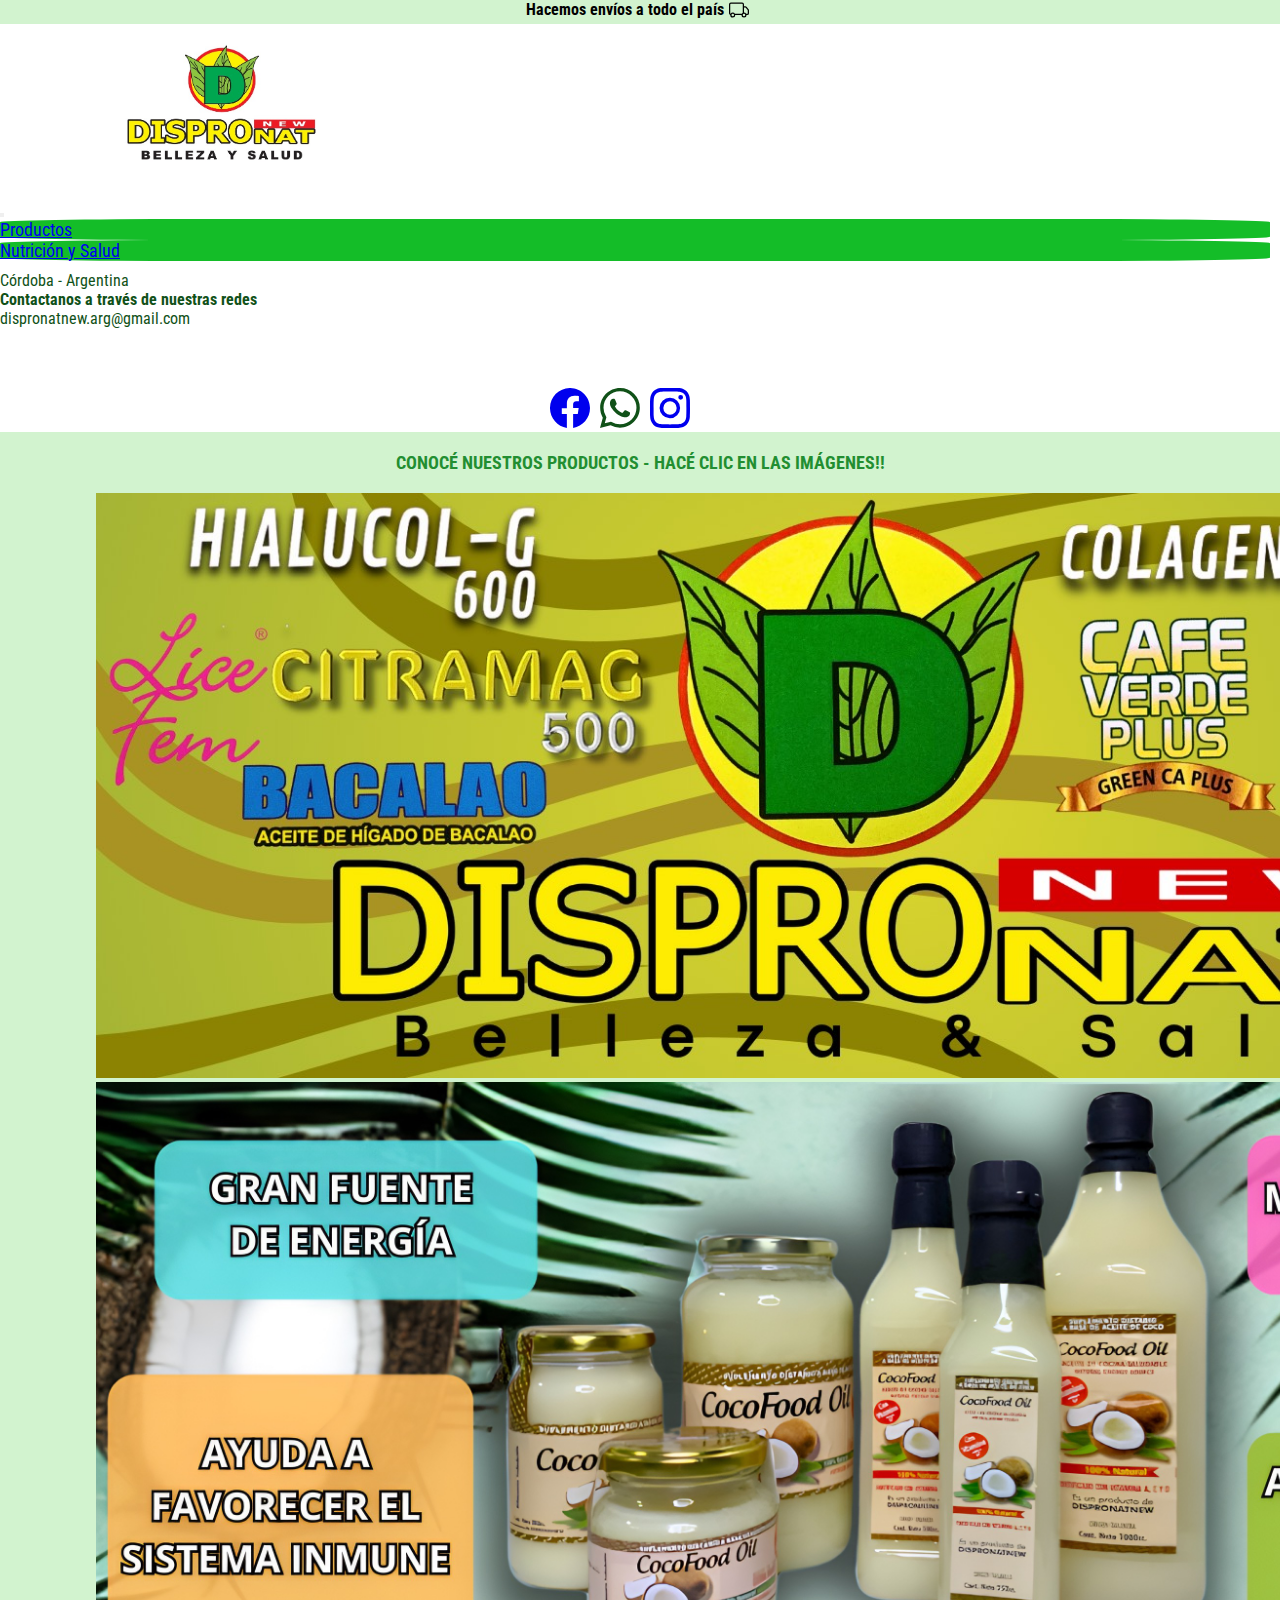
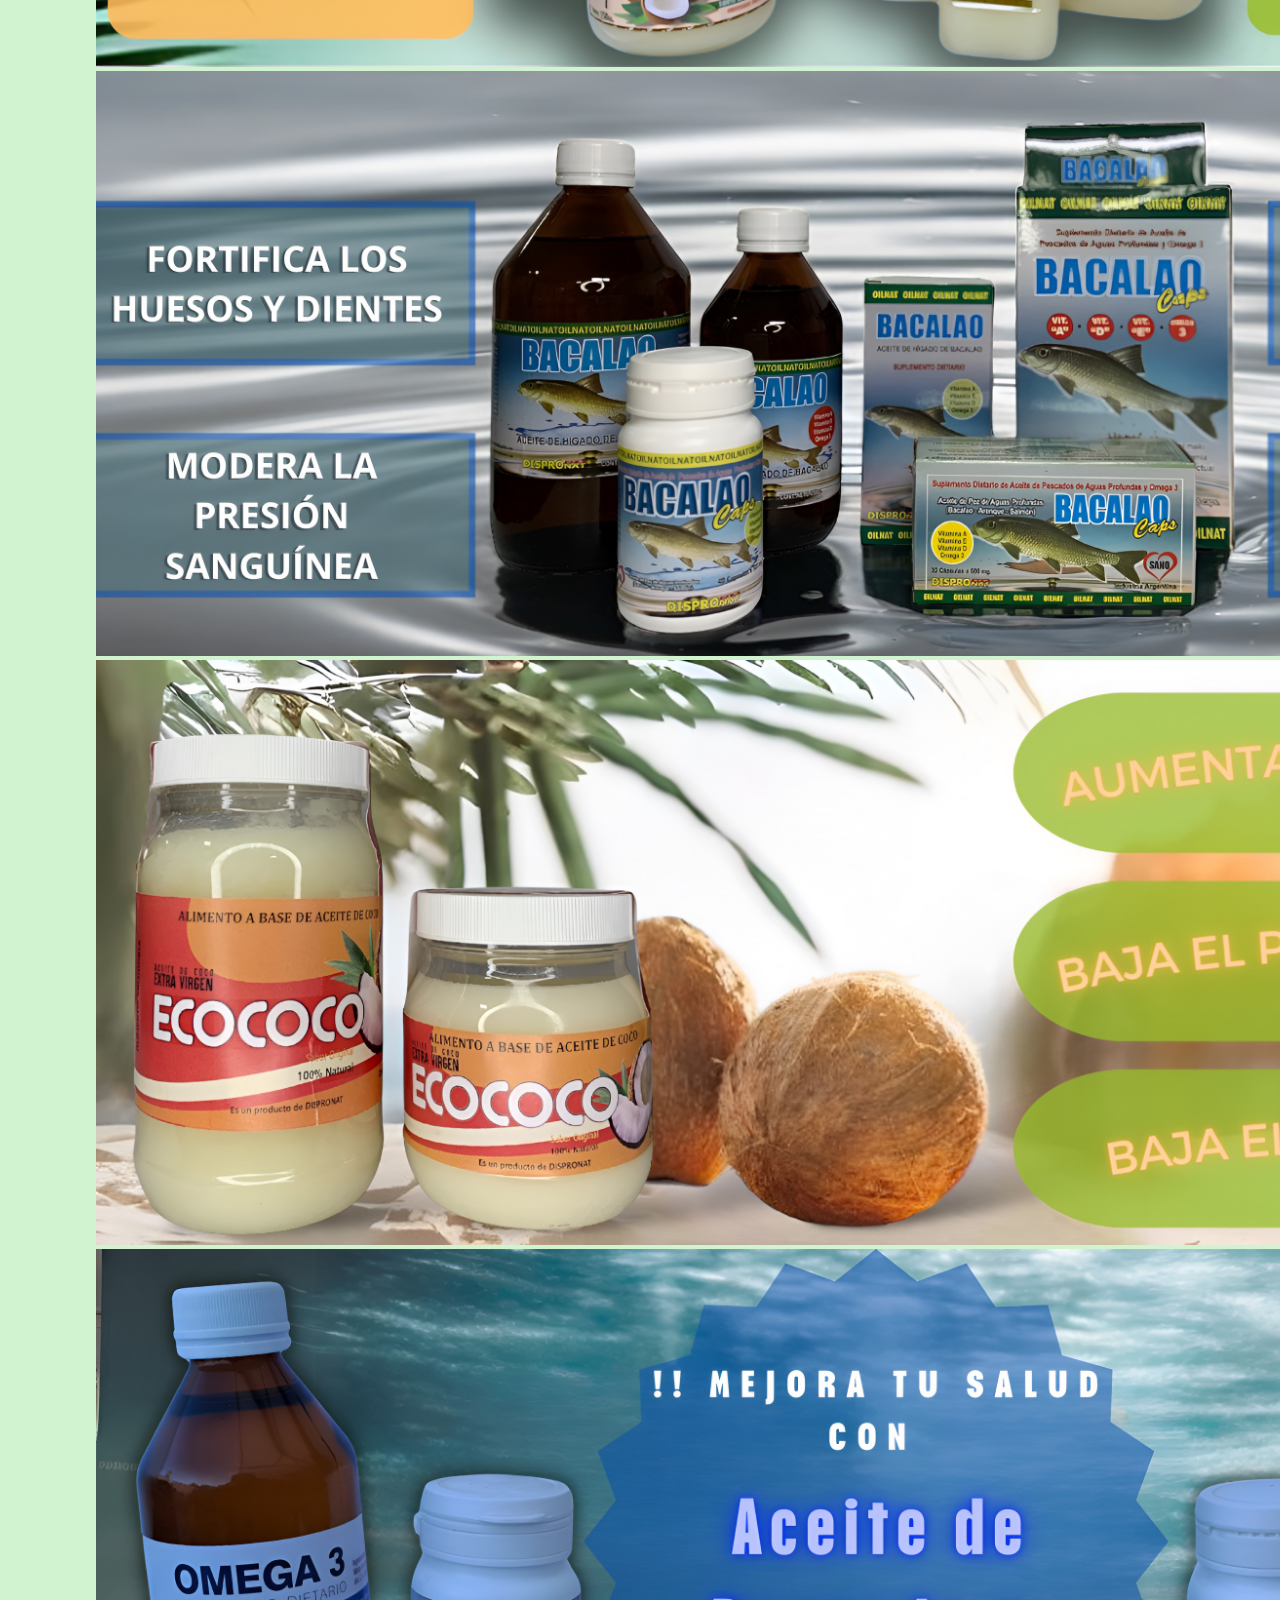
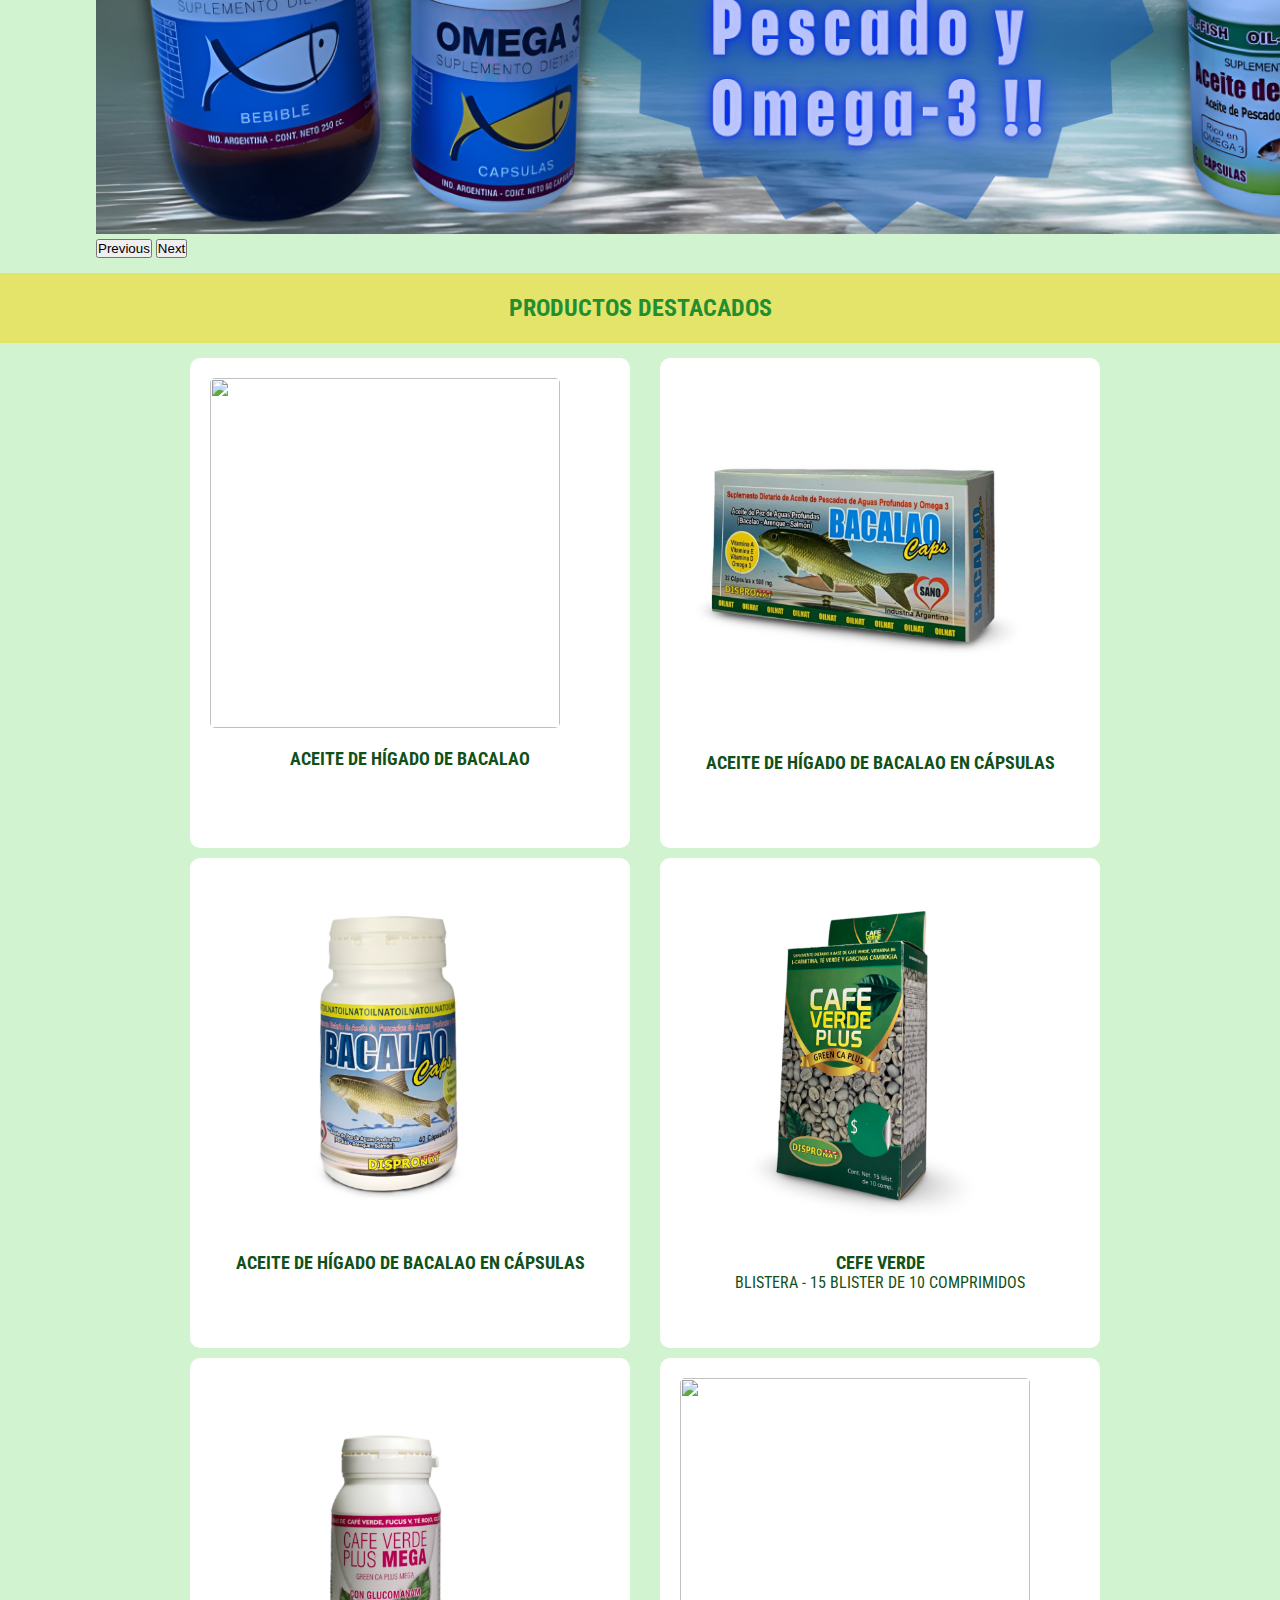
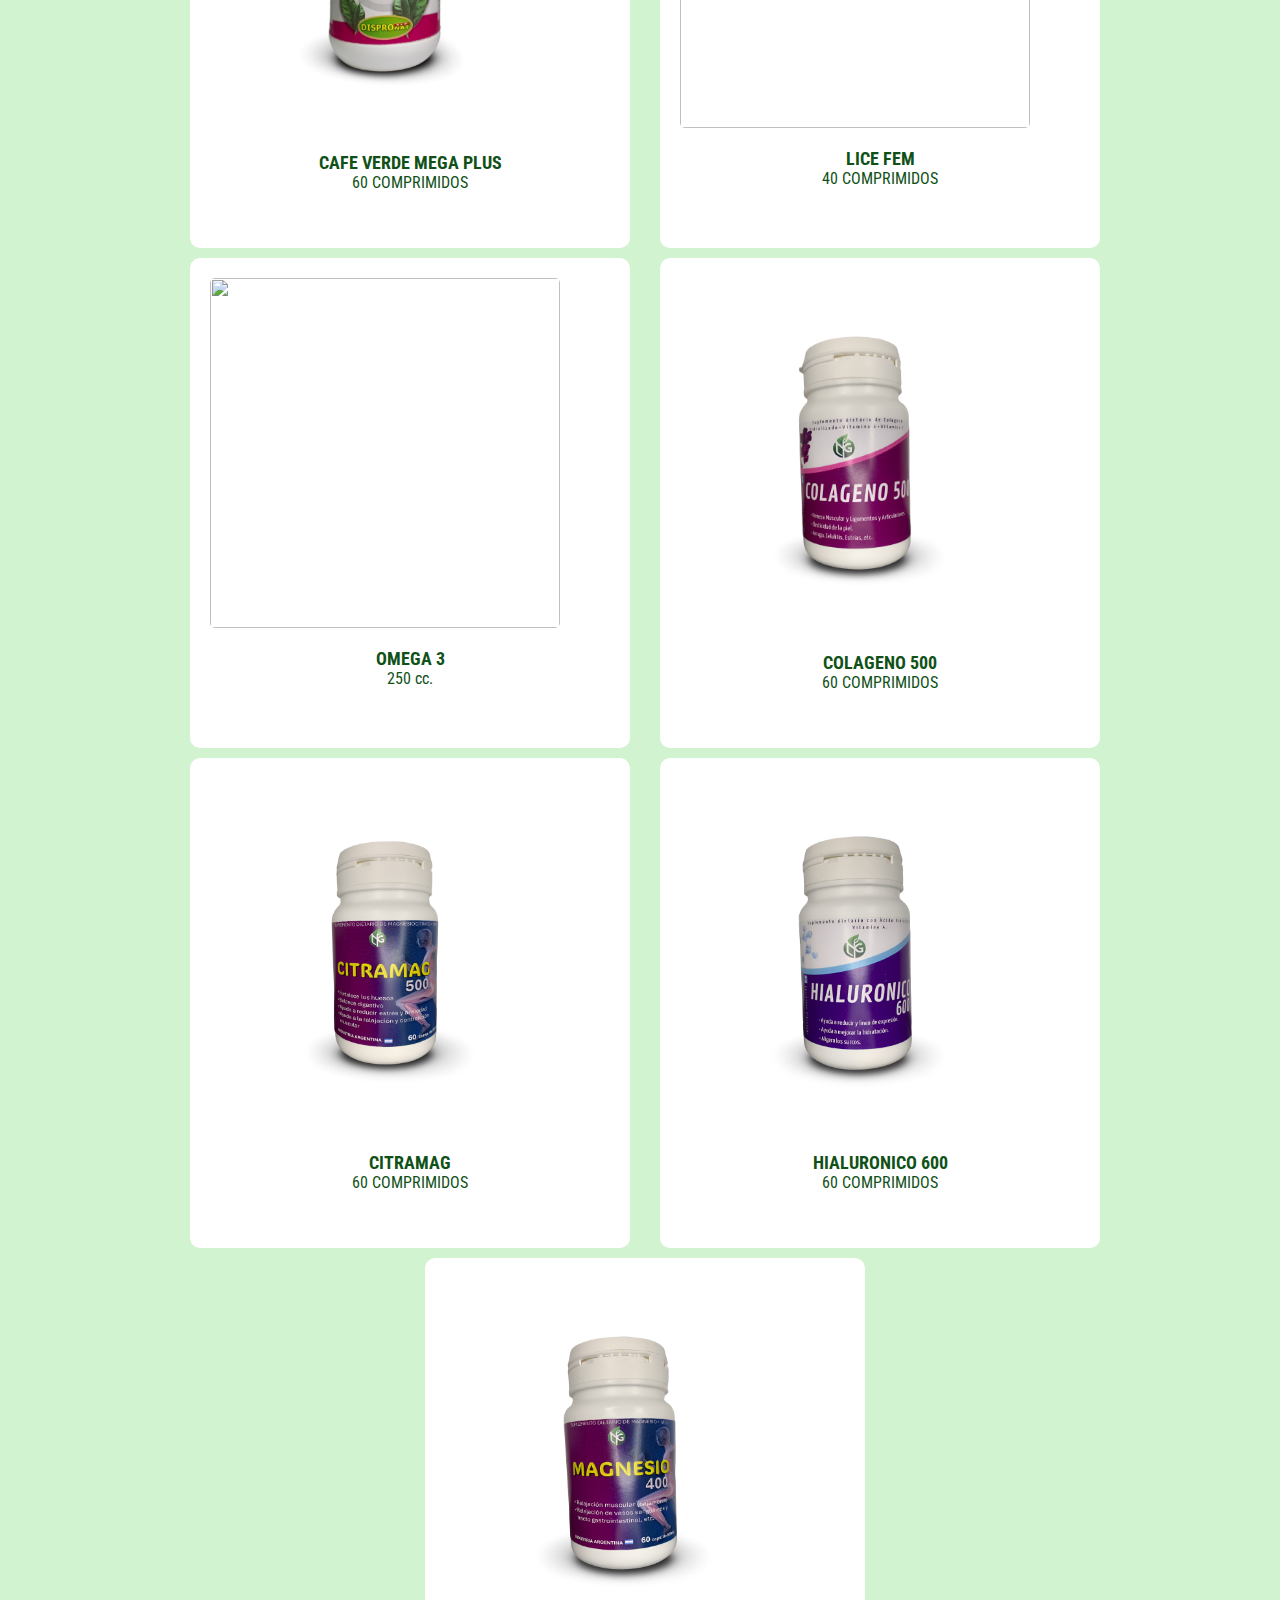
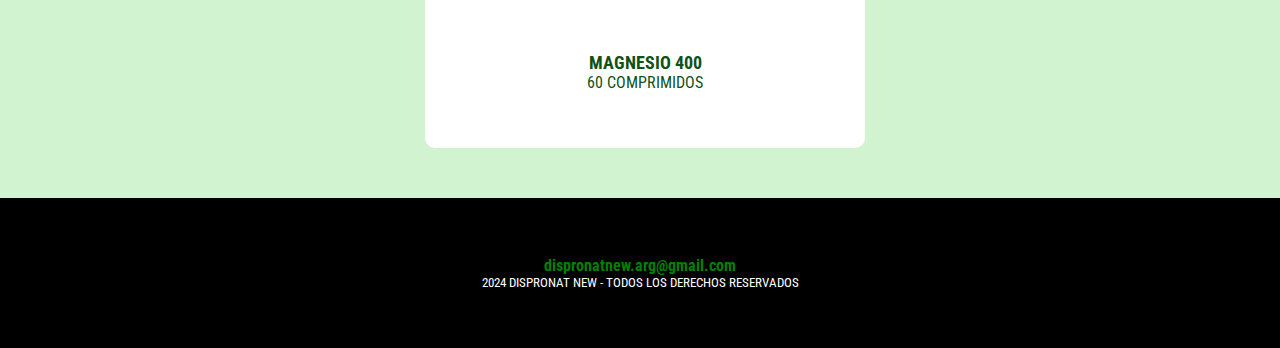
==== index.html @ 641dbdff "Edite redes" ====
<!DOCTYPE html>
<html lang="en">
<head>
    <meta charset="UTF-8">
    <meta name="viewport" content="width=device-width, initial-scale=1.0">
    <!--link a google fonts-->
    <link rel="preconnect" href="https://fonts.googleapis.com">
<link rel="preconnect" href="https://fonts.gstatic.com" crossorigin>
<link href="https://fonts.googleapis.com/css2?family=Roboto+Condensed:
ital,wght@0,500;1,300&display=swap" rel="stylesheet">
<link rel="shortcut icon" href="img/logoDispronatNew.jpg" type="image/x-icon">
<!--link a bootstrap-->
<link href="https://cdn.jsdelivr.net/npm/bootstrap@5.3.2/dist/css/bootstrap.min.css" 
rel="stylesheet" integrity="sha384-T3c6CoIi6uLrA9TneNEoa7RxnatzjcDSCmG1MXxSR1GAsXEV/Dwwykc2MPK8M2HN" crossorigin="anonymous">

<!--link a css-->
<link rel="stylesheet" href="css/styles.css">
<script src="js/app.js" defer></script>
    <title>Dispronat New</title>
</head>
<body>
    <header>
       
<div class="parrafo-envios">
  <div>
    <p>
      Hacemos envíos a todo el país
    </p>
  </div>
 <div>
  <svg xmlns="http://www.w3.org/2000/svg" width="20" height="20" fill="currentColor" class="bi bi-truck" viewBox="0 0 16 16">
    <path d="M0 3.5A1.5 1.5 0 0 1 1.5 2h9A1.5 1.5 0 0 1 12 3.5V5h1.02a1.5 1.5 0 0 1 1.17.563l1.481 1.85a1.5 1.5 0 0 1 .329.938V10.5a1.5 1.5 0 0 1-1.5 1.5H14a2 2 0 1 1-4 0H5a2 2 0 1 1-3.998-.085A1.5 1.5 0 0 1 0 10.5zm1.294 7.456A2 2 0 0 1 4.732 11h5.536a2 2 0 0 1 .732-.732V3.5a.5.5 0 0 0-.5-.5h-9a.5.5 0 0 0-.5.5v7a.5.5 0 0 0 .294.456M12 10a2 2 0 0 1 1.732 1h.768a.5.5 0 0 0 .5-.5V8.35a.5.5 0 0 0-.11-.312l-1.48-1.85A.5.5 0 0 0 13.02 6H12zm-9 1a1 1 0 1 0 0 2 1 1 0 0 0 0-2m9 0a1 1 0 1 0 0 2 1 1 0 0 0 0-2"/>
  </svg>
 </div> 
 
</div>
  
    <nav class="navbar navbar-expand-lg">
        <div class="container-fluid">
          <div>
            <a href="index.html">
              <img src="img/logodispronat.jpg" alt="Logo de la marca">
            </a>
          </div>
          
          <button class="navbar-toggler" type="button" data-bs-toggle="collapse" data-bs-target="#navbarNavAltMarkup" aria-controls="navbarNavAltMarkup" aria-expanded="false" aria-label="Toggle navigation">
            <span class="navbar-toggler-icon"></span>
          </button>
          <div class="collapse navbar-collapse" id="navbarNavAltMarkup">
            <div class="navbar-nav">
              
              <a class="nav-link" href="pages/productos.html">Productos</a>
              <a class="nav-link" href="#">Nutrición y Salud</a>
              <!-- <a class="nav-link disabled" aria-disabled="true">Disabled</a> -->
            </div>
          </div>
        </div>
        <div class="cordoba">
          <p>Córdoba - Argentina</p>
          <h4>Contactanos a través de nuestras redes</h4>
          <p>dispronatnew.arg@gmail.com</p>
        </div>
       
          <!--LOGO PARA REDES-->
     
      <div class="iconos-redes">
      
        <div class="redes">
          <a href="https://www.facebook.com/profile.php?id=61553623442341&locale=es_LA" target="_blank"><svg xmlns="http://www.w3.org/2000/svg" width="40" height="40" fill="currentColor" class="bi bi-facebook" viewBox="0 0 16 16">
            <path d="M16 8.049c0-4.446-3.582-8.05-8-8.05C3.58 0-.002 3.603-.002 8.05c0 4.017 2.926 7.347 6.75 7.951v-5.625h-2.03V8.05H6.75V6.275c0-2.017 1.195-3.131 3.022-3.131.876 0 1.791.157 1.791.157v1.98h-1.009c-.993 0-1.303.621-1.303 1.258v1.51h2.218l-.354 2.326H9.25V16c3.824-.604 6.75-3.934 6.75-7.951"/>
          </svg></a>
        </div>
       <div class="redes">
        <svg xmlns="http://www.w3.org/2000/svg" width="40" height="40" fill="currentColor" class="bi bi-whatsapp" viewBox="0 0 16 16">
          <path d="M13.601 2.326A7.85 7.85 0 0 0 7.994 0C3.627 0 .068 3.558.064 7.926c0 1.399.366 2.76 1.057 3.965L0 16l4.204-1.102a7.9 7.9 0 0 0 3.79.965h.004c4.368 0 7.926-3.558 7.93-7.93A7.9 7.9 0 0 0 13.6 2.326zM7.994 14.521a6.6 6.6 0 0 1-3.356-.92l-.24-.144-2.494.654.666-2.433-.156-.251a6.56 6.56 0 0 1-1.007-3.505c0-3.626 2.957-6.584 6.591-6.584a6.56 6.56 0 0 1 4.66 1.931 6.56 6.56 0 0 1 1.928 4.66c-.004 3.639-2.961 6.592-6.592 6.592m3.615-4.934c-.197-.099-1.17-.578-1.353-.646-.182-.065-.315-.099-.445.099-.133.197-.513.646-.627.775-.114.133-.232.148-.43.05-.197-.1-.836-.308-1.592-.985-.59-.525-.985-1.175-1.103-1.372-.114-.198-.011-.304.088-.403.087-.088.197-.232.296-.346.1-.114.133-.198.198-.33.065-.134.034-.248-.015-.347-.05-.099-.445-1.076-.612-1.47-.16-.389-.323-.335-.445-.34-.114-.007-.247-.007-.38-.007a.73.73 0 0 0-.529.247c-.182.198-.691.677-.691 1.654s.71 1.916.81 2.049c.098.133 1.394 2.132 3.383 2.992.47.205.84.326 1.129.418.475.152.904.129 1.246.08.38-.058 1.171-.48 1.338-.943.164-.464.164-.86.114-.943-.049-.084-.182-.133-.38-.232"/>
        </svg>
       </div>
        <div class="redes">
          <a href="https://www.instagram.com/dispronatnew/" target="_blank"><svg xmlns="http://www.w3.org/2000/svg" width="40" height="40" fill="currentColor" class="bi bi-instagram" viewBox="0 0 16 16">
            <path d="M8 0C5.829 0 5.556.01 4.703.048 3.85.088 3.269.222 2.76.42a3.9 3.9 0 0 0-1.417.923A3.9 3.9 0 0 0 .42 2.76C.222 3.268.087 3.85.048 4.7.01 5.555 0 5.827 0 8.001c0 2.172.01 2.444.048 3.297.04.852.174 1.433.372 1.942.205.526.478.972.923 1.417.444.445.89.719 1.416.923.51.198 1.09.333 1.942.372C5.555 15.99 5.827 16 8 16s2.444-.01 3.298-.048c.851-.04 1.434-.174 1.943-.372a3.9 3.9 0 0 0 1.416-.923c.445-.445.718-.891.923-1.417.197-.509.332-1.09.372-1.942C15.99 10.445 16 10.173 16 8s-.01-2.445-.048-3.299c-.04-.851-.175-1.433-.372-1.941a3.9 3.9 0 0 0-.923-1.417A3.9 3.9 0 0 0 13.24.42c-.51-.198-1.092-.333-1.943-.372C10.443.01 10.172 0 7.998 0zm-.717 1.442h.718c2.136 0 2.389.007 3.232.046.78.035 1.204.166 1.486.275.373.145.64.319.92.599s.453.546.598.92c.11.281.24.705.275 1.485.039.843.047 1.096.047 3.231s-.008 2.389-.047 3.232c-.035.78-.166 1.203-.275 1.485a2.5 2.5 0 0 1-.599.919c-.28.28-.546.453-.92.598-.28.11-.704.24-1.485.276-.843.038-1.096.047-3.232.047s-2.39-.009-3.233-.047c-.78-.036-1.203-.166-1.485-.276a2.5 2.5 0 0 1-.92-.598 2.5 2.5 0 0 1-.6-.92c-.109-.281-.24-.705-.275-1.485-.038-.843-.046-1.096-.046-3.233s.008-2.388.046-3.231c.036-.78.166-1.204.276-1.486.145-.373.319-.64.599-.92s.546-.453.92-.598c.282-.11.705-.24 1.485-.276.738-.034 1.024-.044 2.515-.045zm4.988 1.328a.96.96 0 1 0 0 1.92.96.96 0 0 0 0-1.92m-4.27 1.122a4.109 4.109 0 1 0 0 8.217 4.109 4.109 0 0 0 0-8.217m0 1.441a2.667 2.667 0 1 1 0 5.334 2.667 2.667 0 0 1 0-5.334"/>
          </svg></a>
        </div>
        
      </div>
      
      </nav>
      
    </header>
    <section>
      <div class="titulouno">
        <h1>
          CONOCÉ NUESTROS PRODUCTOS - HACÉ CLIC EN LAS IMÁGENES!!
        </h1>
      </div>

     <div class="carrusel">
        <div id="carouselExampleAutoplaying" class="carousel slide" data-bs-ride="carousel">
          <div class="carousel-inner">
            <div class="carousel-item active">
              <img src="img/foto4carrusel.JPG" class="d-block w-100" alt="...">
            </div>
            <div class="carousel-item">
              
              <a href="pages/cocofoodoil.html" target="_blank"><img src="img/foto1carrusel.JPG" class="d-block w-100" alt="..."></a>
            </div>
            <div class="carousel-item">
              <a href="pages/bacalao.html" target="_blank"><img src="img/foto2carrusel.JPG" class="d-block w-100" alt="..."></a>
            </div>
            <div class="carousel-item">
              <a href="pages/ecococo.html" target="_blank"><img src="img/foto3carrusel.JPG" class="d-block w-100" alt="..."></a>
            </div>
            <div class="carousel-item">
              <a href="pages/omega.html" target="_blank"><img src="img/foto5carrusel.JPG" class="d-block w-100" alt="..."></a>
            </div>
          </div>
          <button class="carousel-control-prev" type="button" data-bs-target="#carouselExampleAutoplaying" data-bs-slide="prev">
            <span class="carousel-control-prev-icon" aria-hidden="true"></span>
            <span class="visually-hidden">Previous</span>
          </button>
          <button class="carousel-control-next" type="button" data-bs-target="#carouselExampleAutoplaying" data-bs-slide="next">
            <span class="carousel-control-next-icon" aria-hidden="true"></span>
            <span class="visually-hidden">Next</span>
          </button>
        </div>
      </div>
      

<div class="padredestacados"> 
  <div class="productos">
    <h2>
      PRODUCTOS DESTACADOS
    </h2>
  </div>
  

  <div class="destacados">
    <div class="producto-destacado">
      <img src="img/aceiteHigadoBacalaoCaja.PNG" alt="">
      <h2>ACEITE DE HÍGADO DE BACALAO</h2>

      <!--<p>Líquido. Beneficios: Procura un sistema nervioso en perfectas condiciones. Mejora 
        la visión. Previene y trata la depresión. Mejora el sistema cardiovascular. Baja los triglicéridos. 
        Disminuye la inflamación en todo el cuerpo.</p>
        <span class="hiden" id="hidenP">
          <p>
            Baja la artritis. Previene la enfermedad del corazón. Disminuye los riesgos y los efectos de la demencia. Mejora la concentración. Mayor resistencia a gripes y catarros. Previene cáncer 
            especialmente el de mama y próstata.
          </p>
        </span>
      <div>
        <button class="btn" id="hide-btn"> Mas info</button>
      </div> -->
    </div> 

    <div class="producto-destacado">
      <img src="img/bacalaoCapsBlister.png" alt="">
      <h2>ACEITE DE HÍGADO DE BACALAO EN CÁPSULAS</h2>
      <!-- <p>Cápsulas. Beneficios: Procura un sistema nervioso en perfectas condiciones. Mejora 
        la visión. Previene y trata la depresión. Mejora el sistema cardiovascular. Baja los triglicéridos. 
        Disminuye la inflamación en todo el cuerpo.</p>
        <span class="hiden" id="hiden1">
          <p>
            Baja la artritis. Previene la enfermedad del corazón. Disminuye los riesgos y los efectos de la demencia. Mejora la concentración. Mayor resistencia a gripes y catarros. Previene cáncer 
            especialmente el de mama y próstata.
          </p>
        </span>
      <div>
        <button class="btn" id="hide-btn1"> Mas info</button>
      </div> -->
    </div>
    
    <div class="producto-destacado">
      <img src="img/bacalaoCapsFrasco.png" alt="">
      <h2>ACEITE DE HÍGADO DE BACALAO EN CÁPSULAS</h2>
      <!-- <p>aceite de higado de bacalao</p>
      <span class="hiden" id="hiden2">
        <p>
          Baja la artritis. Previene la enfermedad del corazón. Disminuye los riesgos y los efectos de la demencia. Mejora la concentración. Mayor resistencia a gripes y catarros. Previene cáncer 
          especialmente el de mama y próstata.
        </p>
      </span>
      <div>
        <button class="btn" id="hide-btn2"> Mas info</button>
      </div> -->
    </div>
    <div class="producto-destacado">
      <img src="img/cafeVerdePlusBlistera.JPG" alt="">
      <h2>CEFE VERDE</h2>
      <p>BLISTERA - 15 BLISTER DE 10 COMPRIMIDOS</p>
      
    </div>
    <div class="producto-destacado">
      <img src="img/cafeVerdeMegaPlus1.png" alt="">
      <h2>CAFE VERDE MEGA PLUS</h2>
      <p>60 COMPRIMIDOS</p>
      
    </div>
   
    <div class="producto-destacado">
      <img src="img/licefem.PNG" alt="">
      <h2>LICE FEM</h2>
      <p>40 COMPRIMIDOS</p>
      
    </div>
    <div class="producto-destacado">
      <img src="img/omega3bebible.PNG" alt="">
      <h2>OMEGA 3</h2>
      <p>250 cc.</p>
      
    </div>

    <div class="producto-destacado">
      <img src="img/colageno.jpg" alt="">
      <h2>COLAGENO 500</h2>
      <p>60 COMPRIMIDOS</p>
      
    </div>

    <div class="producto-destacado">
      <img src="img/citramag.JPG" alt="">
      <h2>CITRAMAG</h2>
      <p>60 COMPRIMIDOS</p>
      
    </div>

    <div class="producto-destacado">
      <img src="img/hialuronico.JPG" alt="">
      <h2>HIALURONICO 600</h2>
      <p>60 COMPRIMIDOS</p>
      
    </div>

    <div class="producto-destacado">
      <img src="img/magnesio.JPG" alt="">
      <h2>MAGNESIO 400</h2>
      <p>60 COMPRIMIDOS</p>
      
    </div>
  </div>

</div>
    </section>
      <footer>
        <div class="mail-cuenta">
          <div class="mail">
            <h2>
                dispronatnew.arg@gmail.com
            </h2>
            <p>2024 DISPRONAT NEW - TODOS LOS DERECHOS RESERVADOS </p>
          </div>
        </div>
      </footer>

 
    <script src="https://cdn.jsdelivr.net/npm/bootstrap@5.3.2/dist/js/bootstrap.bundle.min.js" 
    integrity="sha384-C6RzsynM9kWDrMNeT87bh95OGNyZPhcTNXj1NW7RuBCsyN/o0jlpcV8Qyq46cDfL" crossorigin="anonymous"></script>

</body>
</html>
---- css/styles.css ----
* {
    margin: 0;
    padding: 0;
}

body {
    font-family: 'Roboto Condensed', sans-serif;
    background-color: rgb(210, 243, 207);
}
.navbar {
    background-color: white;
}

.mail-cuenta h2 {
    font-size: medium;
    color: green;
}



header {
    top: 0;
    z-index: 1;
}
header img {
    width: 250px;
    margin-left: 100px;
}

.parrafo-envios {
    display: flex;
    flex-direction: row;
    justify-content: center;
    text-align: center;
}
.parrafo-envios svg {
    width: 30px;
}
.parrafo-envios p {
font-weight: bold;
margin: auto;
}


.nav-link:hover{
    color: rgb(191, 225, 67);
    }
    
.navbar-nav {
        display: flex;
        flex-direction: column;
       
        font-size: large
    }
    @media (max-width:500px) {
        .nav-link {
            font-size: small;
        width: 100px;
        margin-top: 5px;
        }
        }
    
    .iconos-redes {
        display: flex;
        flex-direction: row;
        justify-content: center;
        align-items: flex-end;
        margin-right: 50px;
        margin-top: 60px;
        color: #105118;
    }


   
    .redes {
        padding-left: 10px;
        color: #105118;
    }
    .redes {
cursor: pointer;
    }
    .cordoba{
        color: #105118;
        margin-top: 10px;
        margin-right: 20px;
    }
    @media (max-width:500px) {
        .cordoba {
        display: none;
        }
        }
    

    .nav-link {
        background-color: #14bd28;
        border-radius: 15%;
        margin-right: 10px;
    }

    /*ESTILO PARA BARRA DE BUSQUEDA*/
    #box-search {
        margin-right: 40px;
    }
    
.titulouno {
        padding-top: 20px;
        padding-bottom: 20px;
    }
    
h1 {
    text-align: center;
    color: rgb(34, 142, 49);
    font-size: large;
    font-weight: bold;
    }

@media (min-width:500px) {
    .carousel-item img {
        height: 35vh;
    }
}
@media (min-width:750px) {
    .carousel-item img {
        height: 70vh;
    }
}
@media (min-width:900px) {
    .carousel-item img {
      
        height: 65vh;
    }
    #carouselExampleAutoplaying {
        width: 85%;
        margin: 0 auto;
    }
}

.carousel-item img {
    cursor: pointer;
}

.productos h2 {
background-color: rgb(228, 228, 106);
color: rgb(34, 142, 49);
display: flex;
justify-content: center;
align-items: center;
height: 70px;
font-size: x-large;
font-weight: bold;
margin-top: 15px;
margin-bottom: 15px;
}


.destacados {
    display: flex;
    flex-direction: row;
    flex-wrap: wrap;
    justify-content: center;
}
.destacados h2 {
    display: flex;
    justify-content: center;
    color: #105118;
}
.destacados p {
    display: flex;
    justify-content: center;
    color: #105118;
}
.producto-destacado {
    background-color: #fff;
    width: 400px;
    height: 450px;
    padding: 20px;
    margin-right: 10px;
    margin-left: 20px;
    margin-bottom: 10px;
    border-radius: 10px;
}
.producto-destacado img {
    width: 350px;
    height: 350px;
    margin-bottom: 20px;
    cursor: pointer;
    border-radius: 5px;
    }
    .producto-destacado:hover img {
        transform: scale(1.1);
    }
.producto-destacado h2 {
    font-size: large;
}
.producto-destacado button {
    background-color: green;
    color: beige;
    margin-left: 100px;
    padding: 5px;
}

.hiden{
    display: none;
}

.show {
    display: block;
}


/*.destacados img {
    width: 300px;
    height: 340px;
    padding: 10px;
    display: block;
}

.carousel-item{
    width: 70%;
    height: 800px;
    
}
.carousel-item img{
    width: 600px;
    height: 700px;
}
#carouselExampleSlidesOnly{
    width: 80%;
    margin: 0 auto;
    padding-left: 10%;
}*/


.productos-detalles-imagen {
    display: flex;
    justify-content: center;
    align-items: center;
    gap: 20px;
    margin-left: 30px;
    margin-right: 20px;
    margin-top: 20px;
    margin-bottom: 20px;
}
.productos-detalles-imagen img {
    width: 350px;
}
.producto-detalles-texto {
    margin-left: 20px;
}

/*ESTILOS PARA PAGINA ACEITE DE COCO DEL CARRUSEL*/

.coco h1{
    background-color: rgb(67, 170, 67);
    color: #fff;
font-size: xx-large;
margin-top: 20px;
margin-bottom: 30px;
}
.coco p {
font-size: x-large;
color: #14bd28;
font-weight: bold;
margin-left: 50px;
}
.coco img {
    width: 80%;
    margin-bottom: 40px;
    margin-left: 50px;
}
.cocoinfo {
    display: flex;
flex-direction: column;
background-color: rgb(228, 246, 110);
width: 80%;
padding-left: 15px;
padding-top: 15px;
padding-bottom: 15px;
margin-left: 50px;
margin-right: 20px;
margin-bottom: 20px;
}
.cocoinfo p{
    margin-bottom: 10px;
}
.cocoinfo h3 {
    color: rgb(67, 170, 67);
    text-decoration: underline;
    margin-bottom: 10px;
}

.aceitecocoCocina img {
width: 400px;
}

/*ESTILOS PARA CARD DE PAGINAS DEL CARRUSEL BACALAO, COCOFOODOIL, ECOCOCO, OMEGA3*/

.card img {
    width: 300px;
}

@media (min-width:500px) {
    .card img {
    height: 45vh;
    }
}
@media (min-width:750px) {
    .card img {
        height: 70vh;
    }
}
@media (min-width:900px) {
    .card img {
      
        height: 45vh;
    }
    .cardBacalao {
        width: 85%;
        margin: 0 auto;
    }
}
.cardBacalao {
    display: flex;
    flex-direction: row;
    flex-wrap: wrap;
    justify-content: center;
    text-align: center;
    align-items: center;
    gap: 40px;
    margin-bottom: 30px;

}
.tituloCard {
    background-color: yellowgreen;
    display: flex;
    justify-content: center;
    text-align: center;
    align-items: center;
    height: 50px;
    color: #105118;
    margin-bottom: 30px;
}
.tituloCard h3 {
    font-size: x-large;
   
    padding-top: 10px;
}
.card-text {
    font-family: 'Gill Sans', 'Gill Sans MT', Calibri, 'Trebuchet MS', sans-serif;
    font-weight: bold;
    font-size: small;
}

.mail-cuenta {
    background-color: black;
    height: 150px;
    display: flex;
    flex-direction: column;
    justify-content: center;
    text-align: center;
    margin-top: 40px;
}
.mail p {
    color: #fff;
    font-size: small;
}
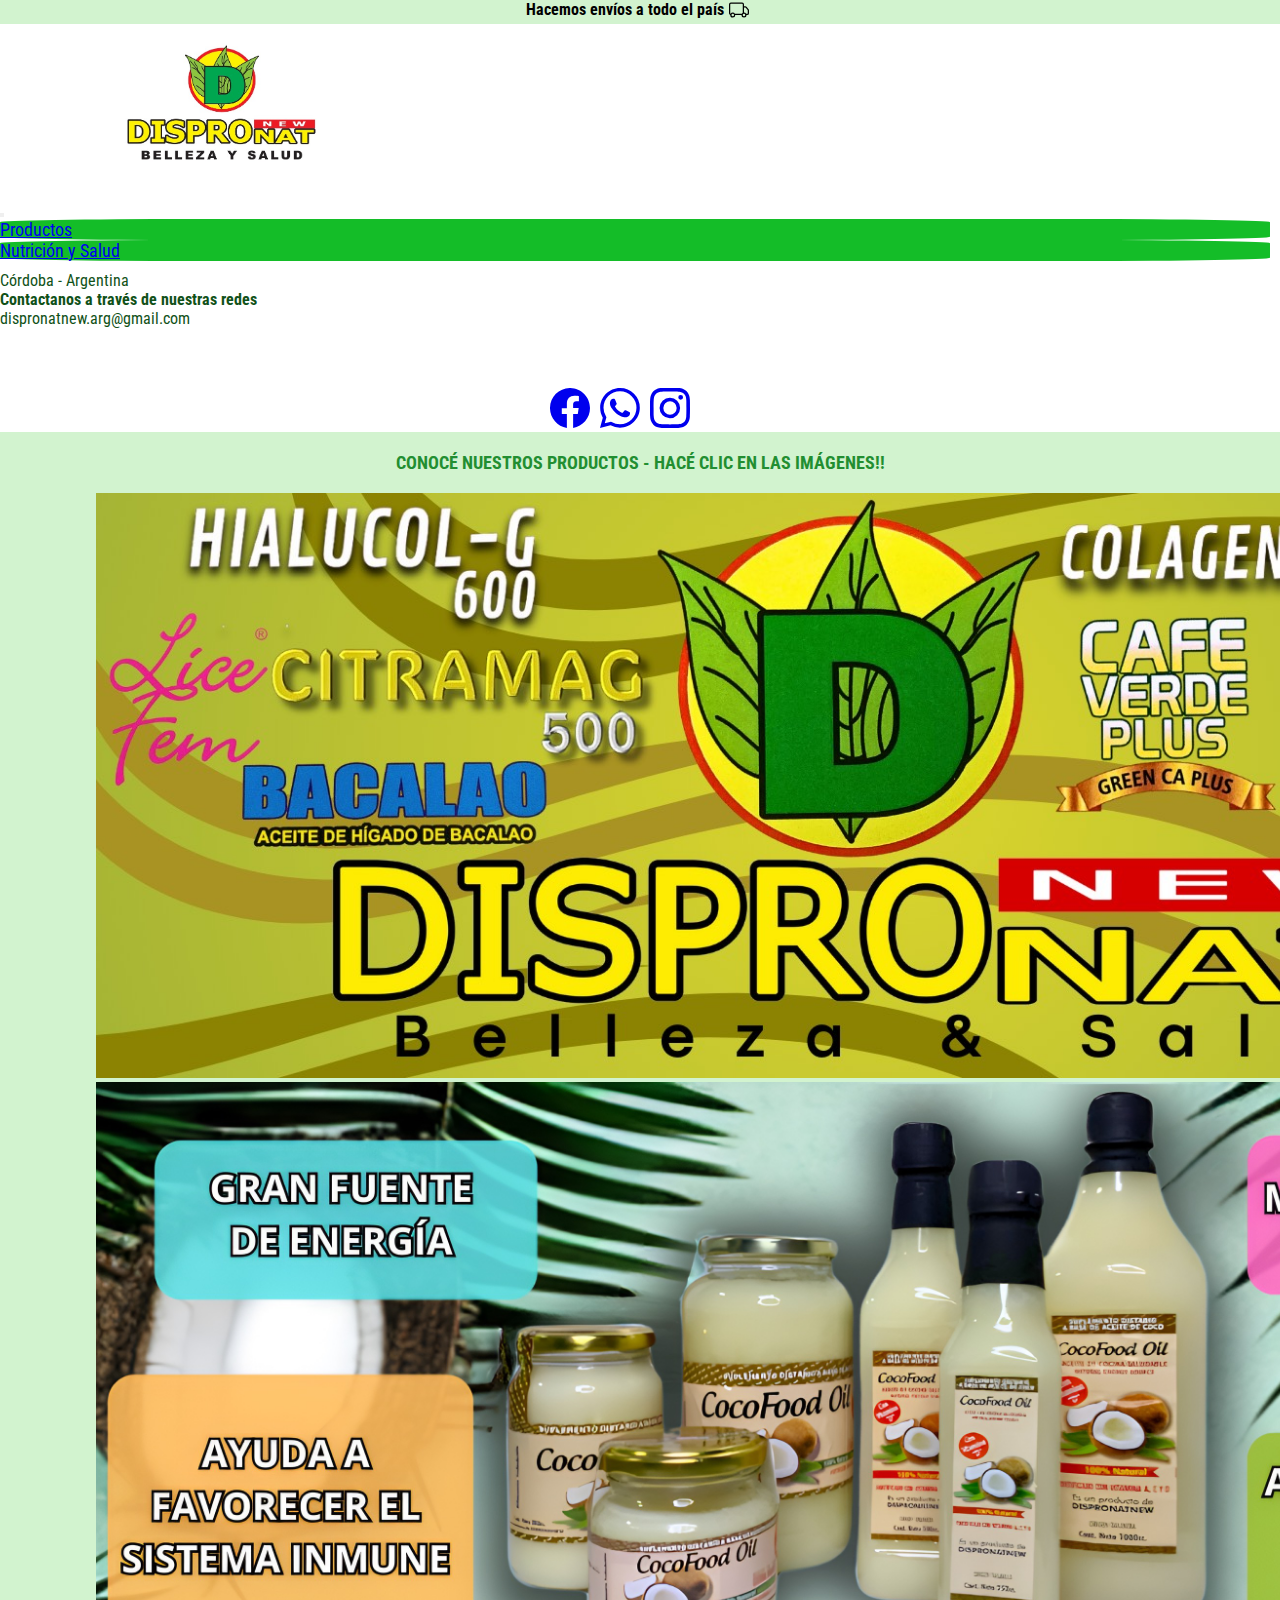
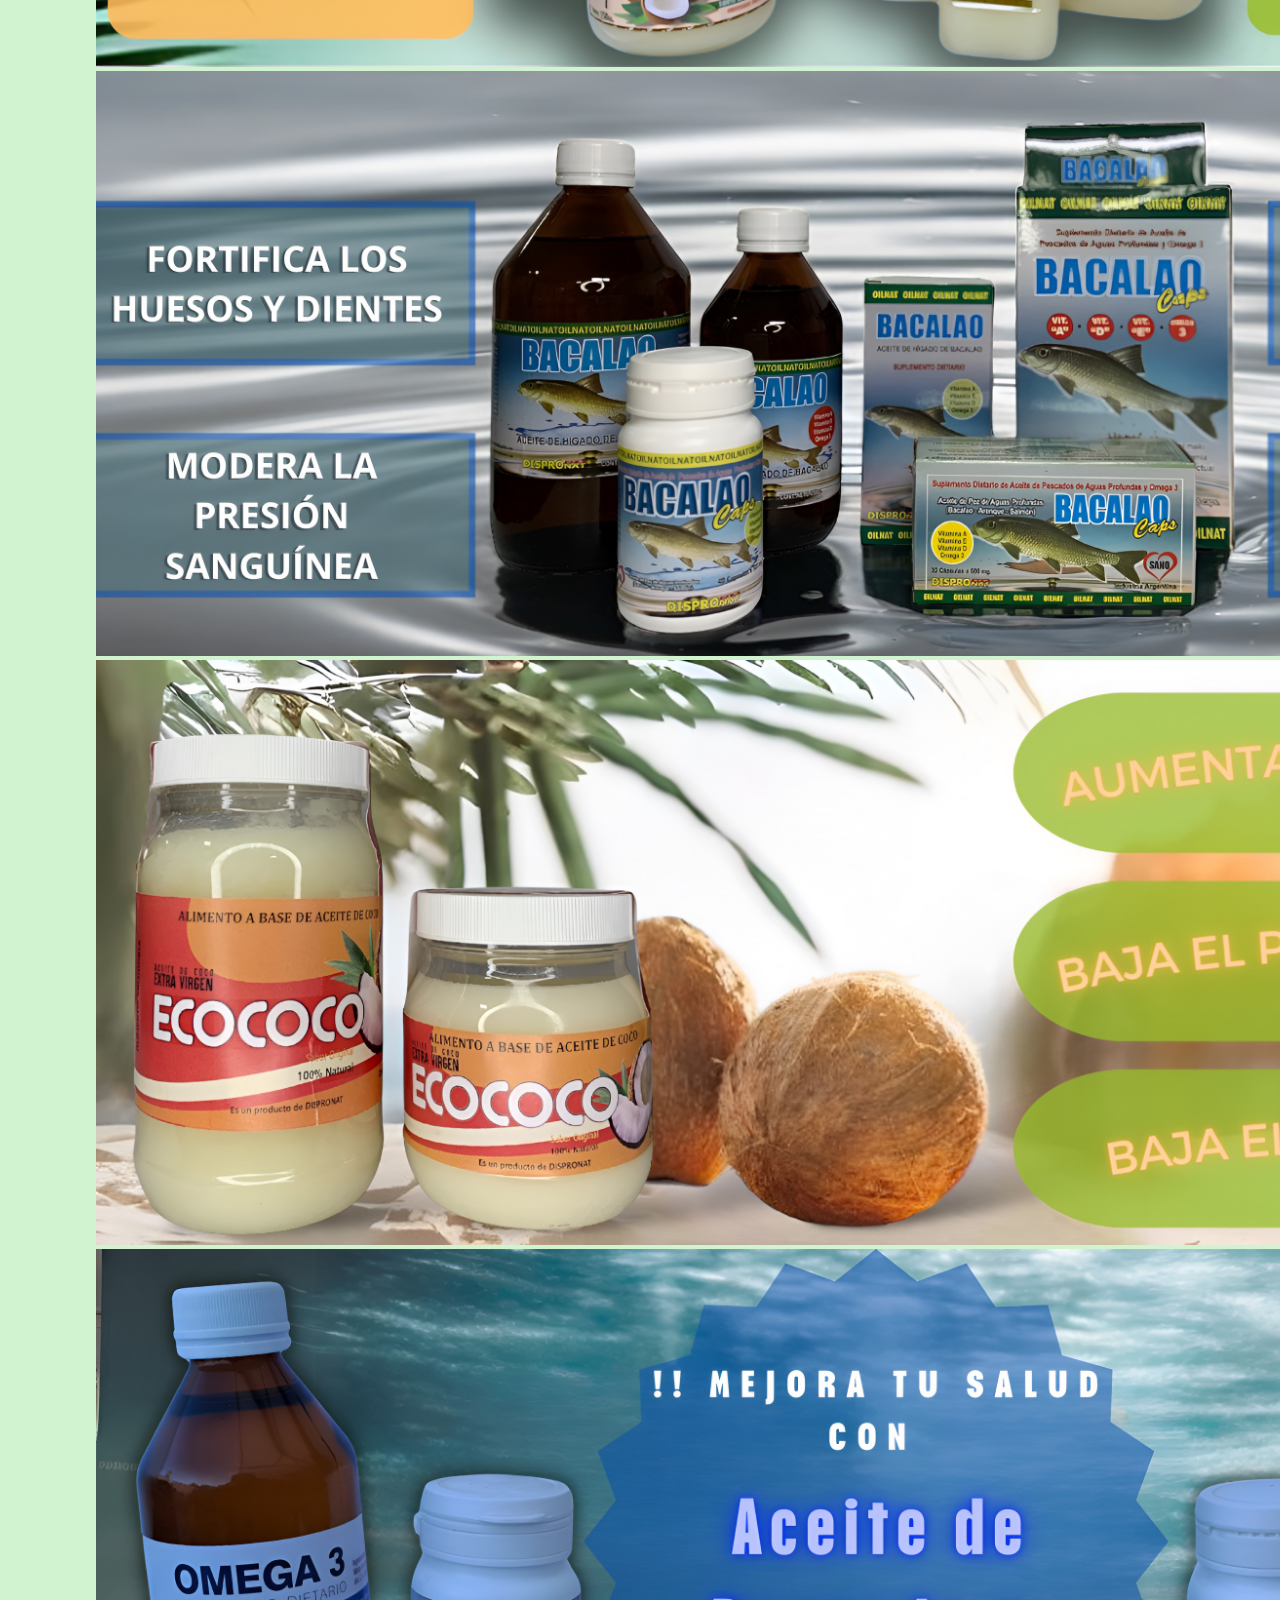
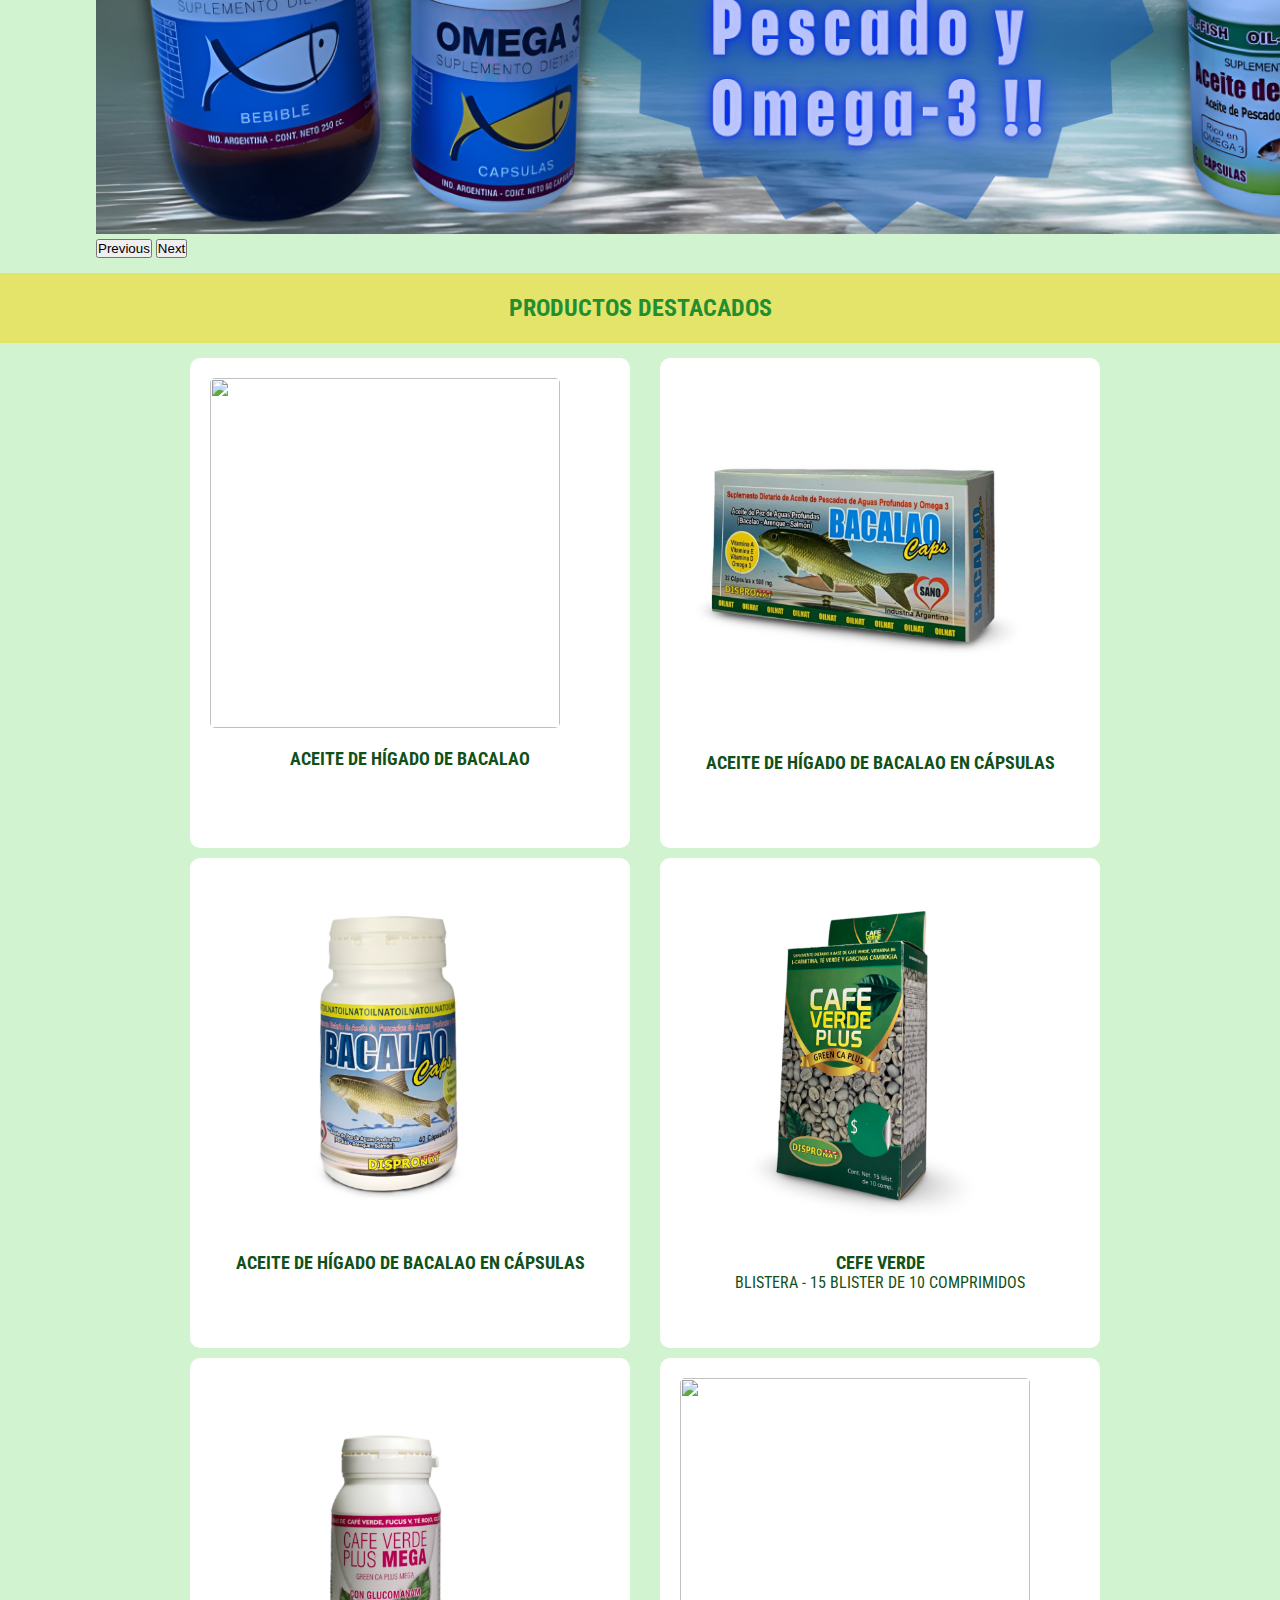
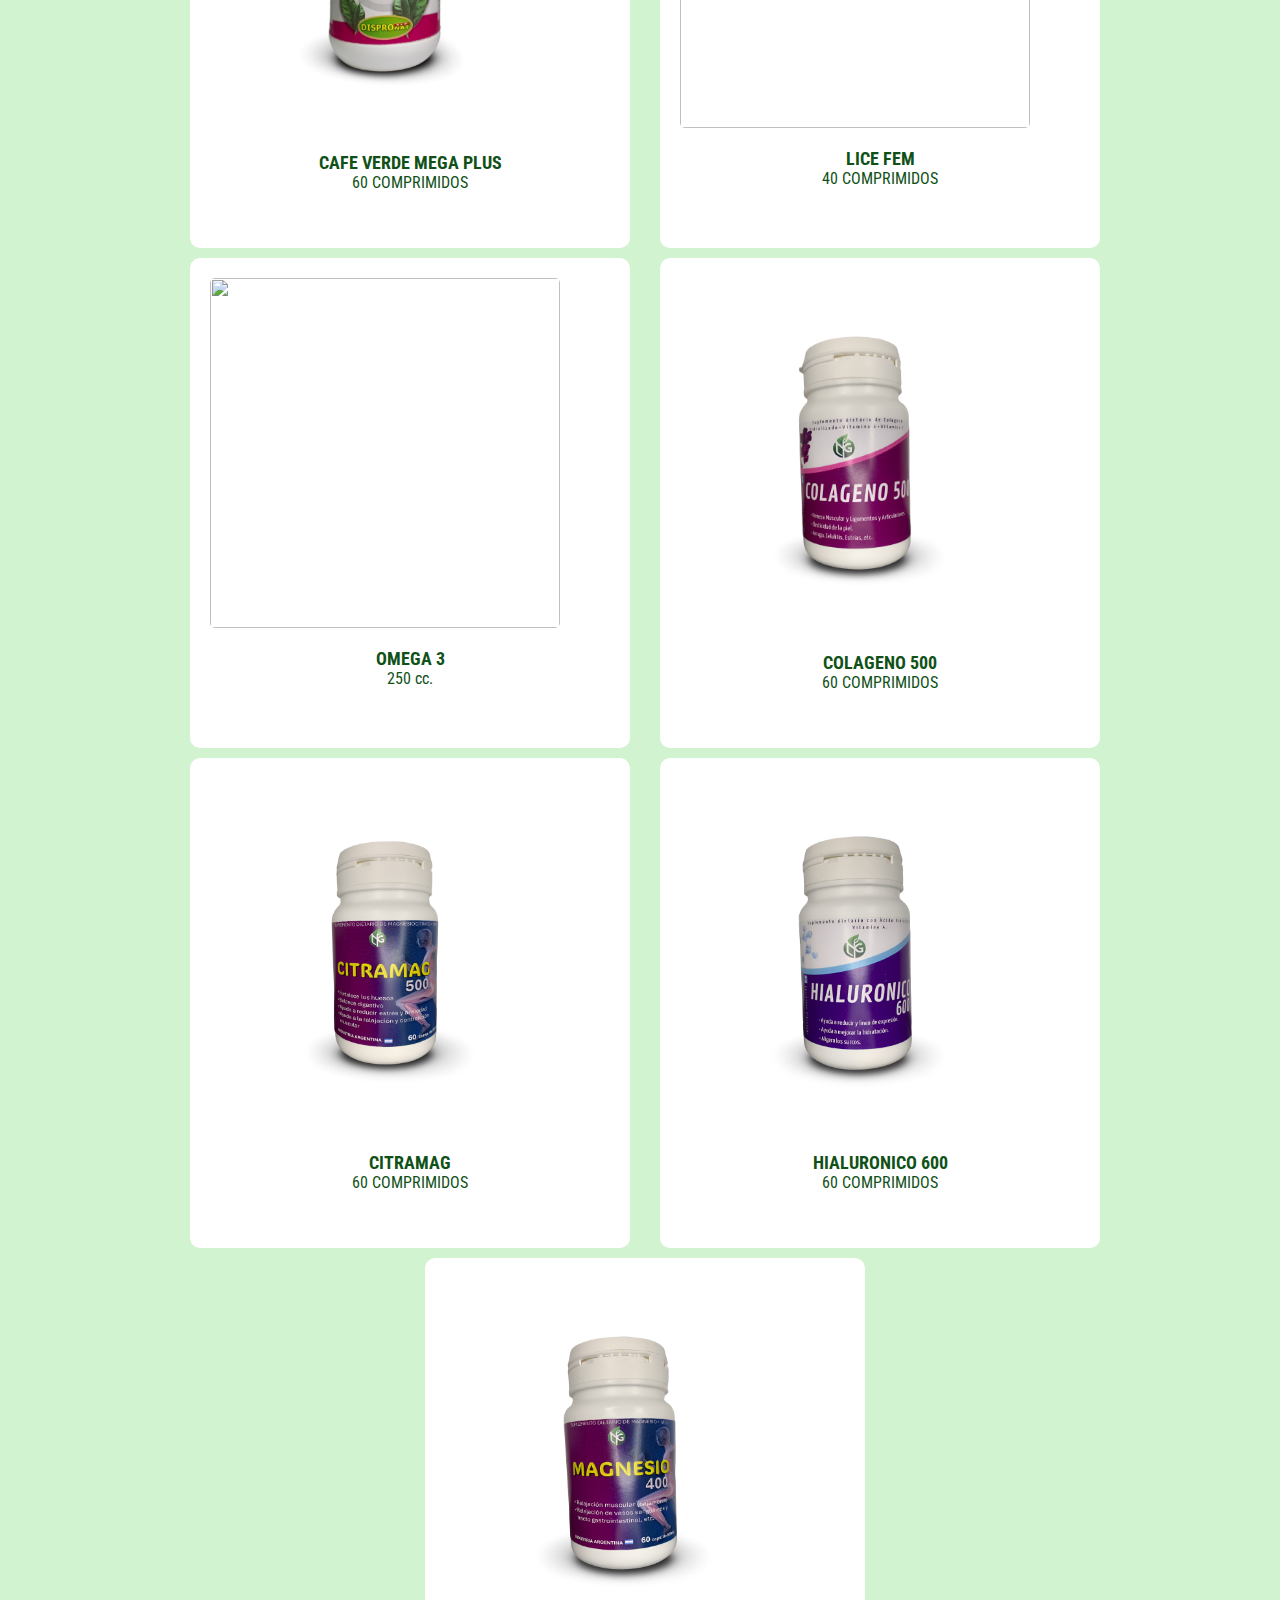
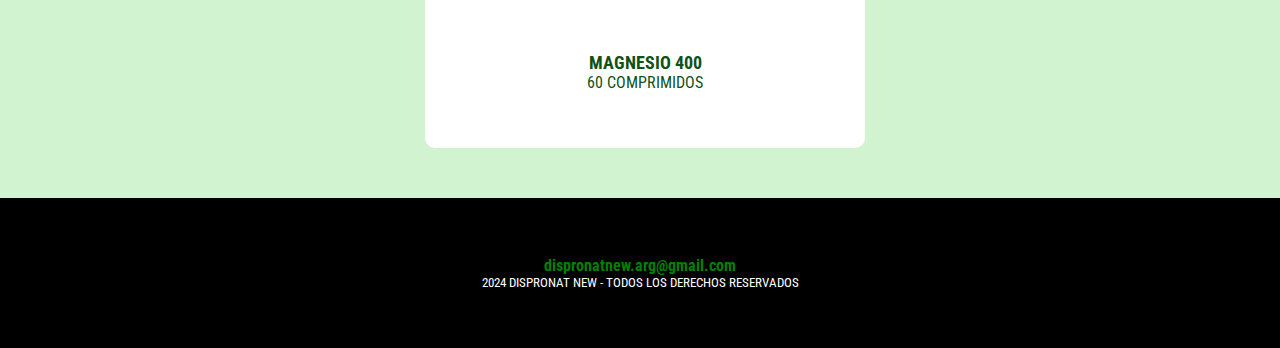
==== commit 34bb11dd: "Edite pagina productos responsive" ====
--- a/index.html
+++ b/index.html
@@ -71,9 +71,9 @@
           </svg></a>
         </div>
        <div class="redes">
-        <svg xmlns="http://www.w3.org/2000/svg" width="40" height="40" fill="currentColor" class="bi bi-whatsapp" viewBox="0 0 16 16">
+        <a href="https://web.whatsapp.com/" target="_blank"><svg xmlns="http://www.w3.org/2000/svg" width="40" height="40" fill="currentColor" class="bi bi-whatsapp" viewBox="0 0 16 16">
           <path d="M13.601 2.326A7.85 7.85 0 0 0 7.994 0C3.627 0 .068 3.558.064 7.926c0 1.399.366 2.76 1.057 3.965L0 16l4.204-1.102a7.9 7.9 0 0 0 3.79.965h.004c4.368 0 7.926-3.558 7.93-7.93A7.9 7.9 0 0 0 13.6 2.326zM7.994 14.521a6.6 6.6 0 0 1-3.356-.92l-.24-.144-2.494.654.666-2.433-.156-.251a6.56 6.56 0 0 1-1.007-3.505c0-3.626 2.957-6.584 6.591-6.584a6.56 6.56 0 0 1 4.66 1.931 6.56 6.56 0 0 1 1.928 4.66c-.004 3.639-2.961 6.592-6.592 6.592m3.615-4.934c-.197-.099-1.17-.578-1.353-.646-.182-.065-.315-.099-.445.099-.133.197-.513.646-.627.775-.114.133-.232.148-.43.05-.197-.1-.836-.308-1.592-.985-.59-.525-.985-1.175-1.103-1.372-.114-.198-.011-.304.088-.403.087-.088.197-.232.296-.346.1-.114.133-.198.198-.33.065-.134.034-.248-.015-.347-.05-.099-.445-1.076-.612-1.47-.16-.389-.323-.335-.445-.34-.114-.007-.247-.007-.38-.007a.73.73 0 0 0-.529.247c-.182.198-.691.677-.691 1.654s.71 1.916.81 2.049c.098.133 1.394 2.132 3.383 2.992.47.205.84.326 1.129.418.475.152.904.129 1.246.08.38-.058 1.171-.48 1.338-.943.164-.464.164-.86.114-.943-.049-.084-.182-.133-.38-.232"/>
-        </svg>
+        </svg></a>
        </div>
         <div class="redes">
           <a href="https://www.instagram.com/dispronatnew/" target="_blank"><svg xmlns="http://www.w3.org/2000/svg" width="40" height="40" fill="currentColor" class="bi bi-instagram" viewBox="0 0 16 16">
--- a/css/styles.css
+++ b/css/styles.css
@@ -78,6 +78,9 @@
     }
     .redes {
 cursor: pointer;
+    }
+    .redes img {
+        color: #105118;
     }
     .cordoba{
         color: #105118;
@@ -363,4 +366,27 @@
 .mail p {
     color: #fff;
     font-size: small;
-}+}
+
+.pagina-productos {
+    display: flex; 
+    
+    flex-direction: column;
+
+}
+@media (max-width:500px) {
+    .productos-detalles-imagen {
+    display: flex;
+    flex-direction: column;
+    justify-content: center;
+    text-align: center;
+    align-items: center;
+    margin-left: 5px;
+    }
+}
+@media (max-width:500px) {
+    .producto-detalles-texto h2 {
+        font-size: medium;
+        font-weight: bold;
+    }
+}
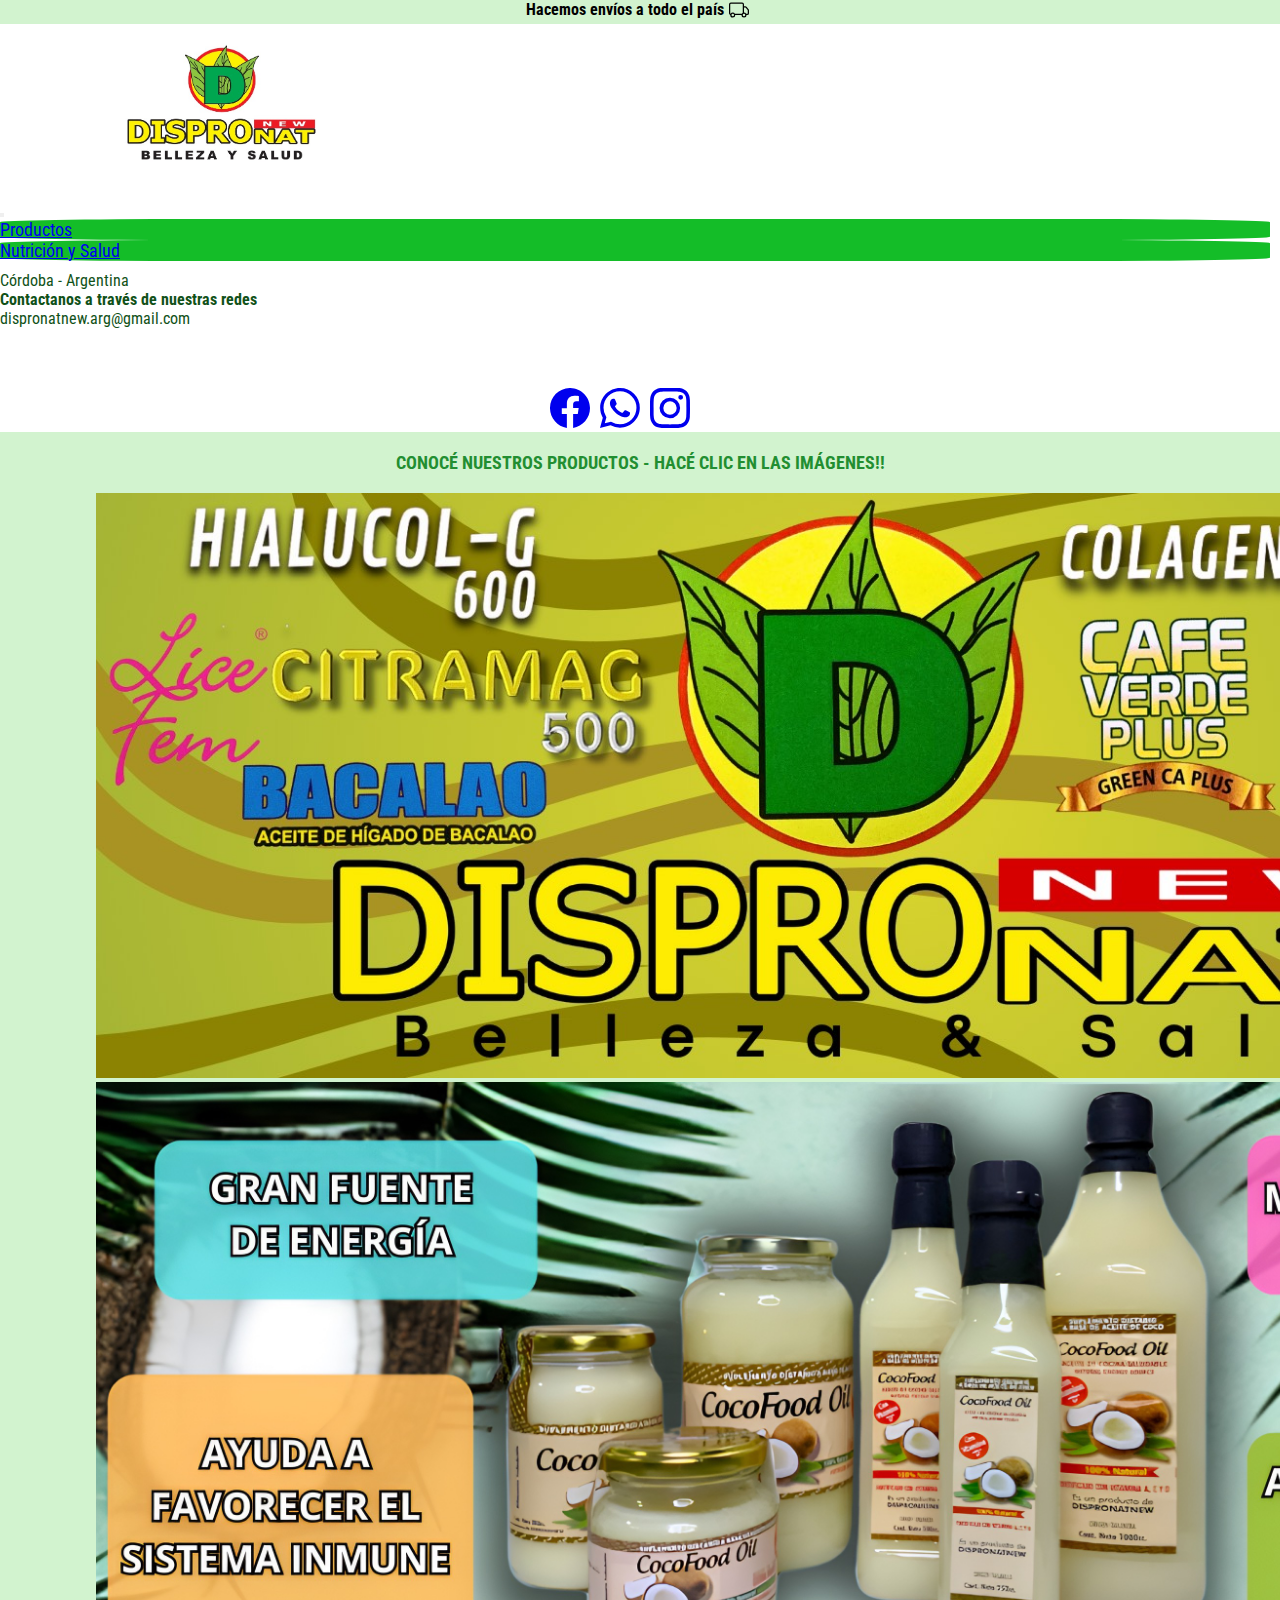
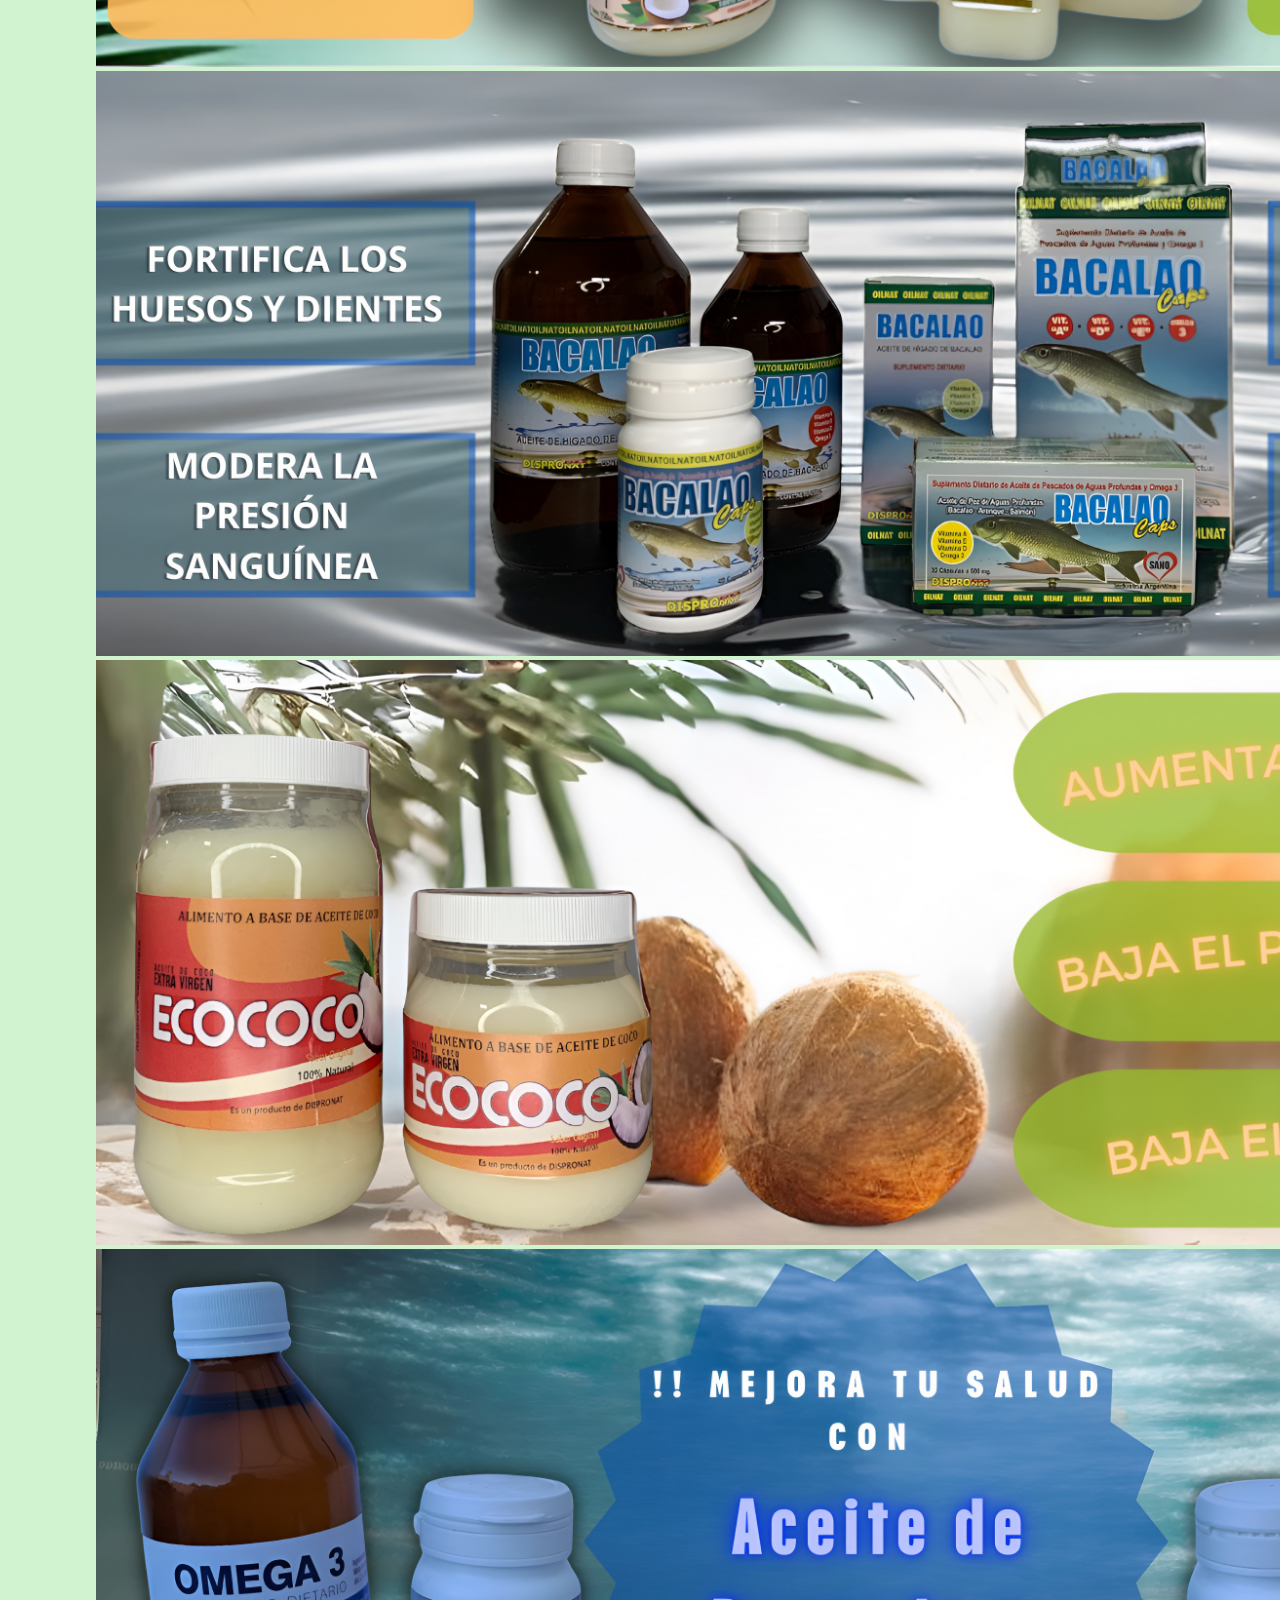
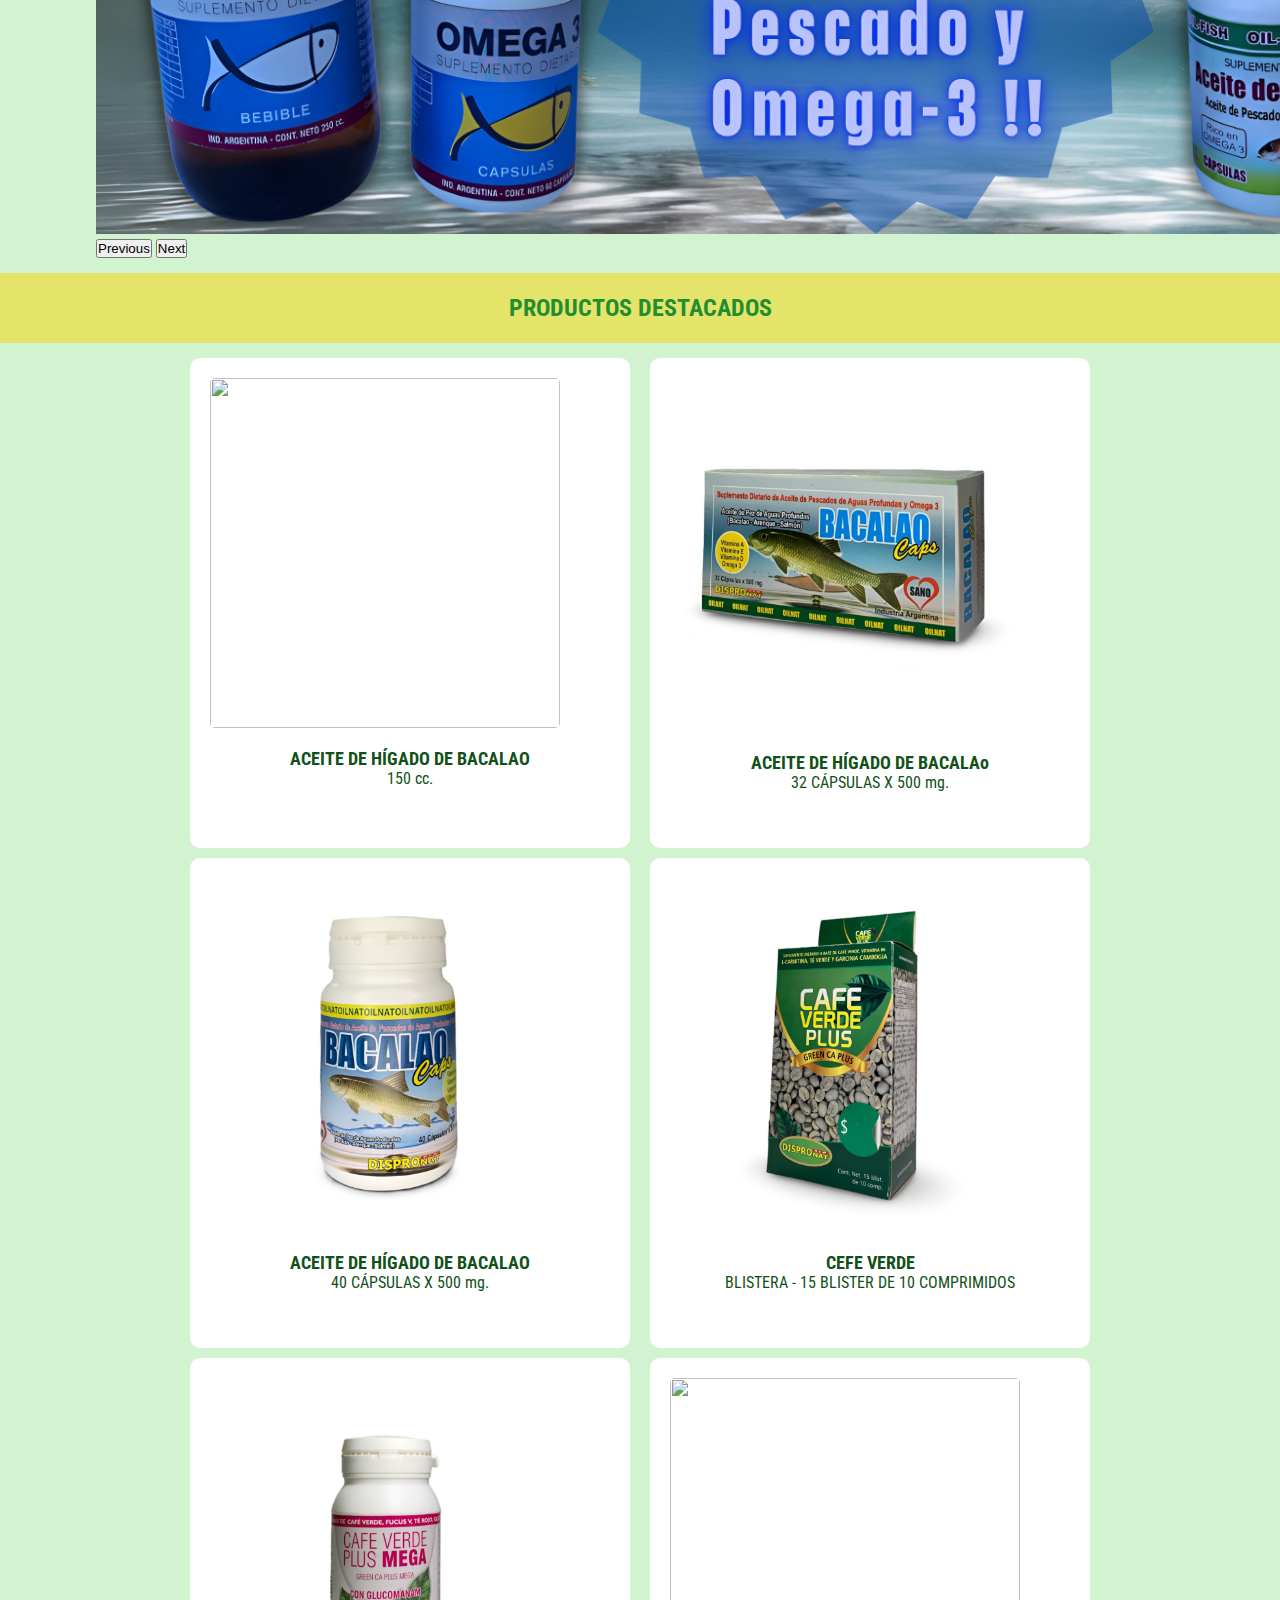
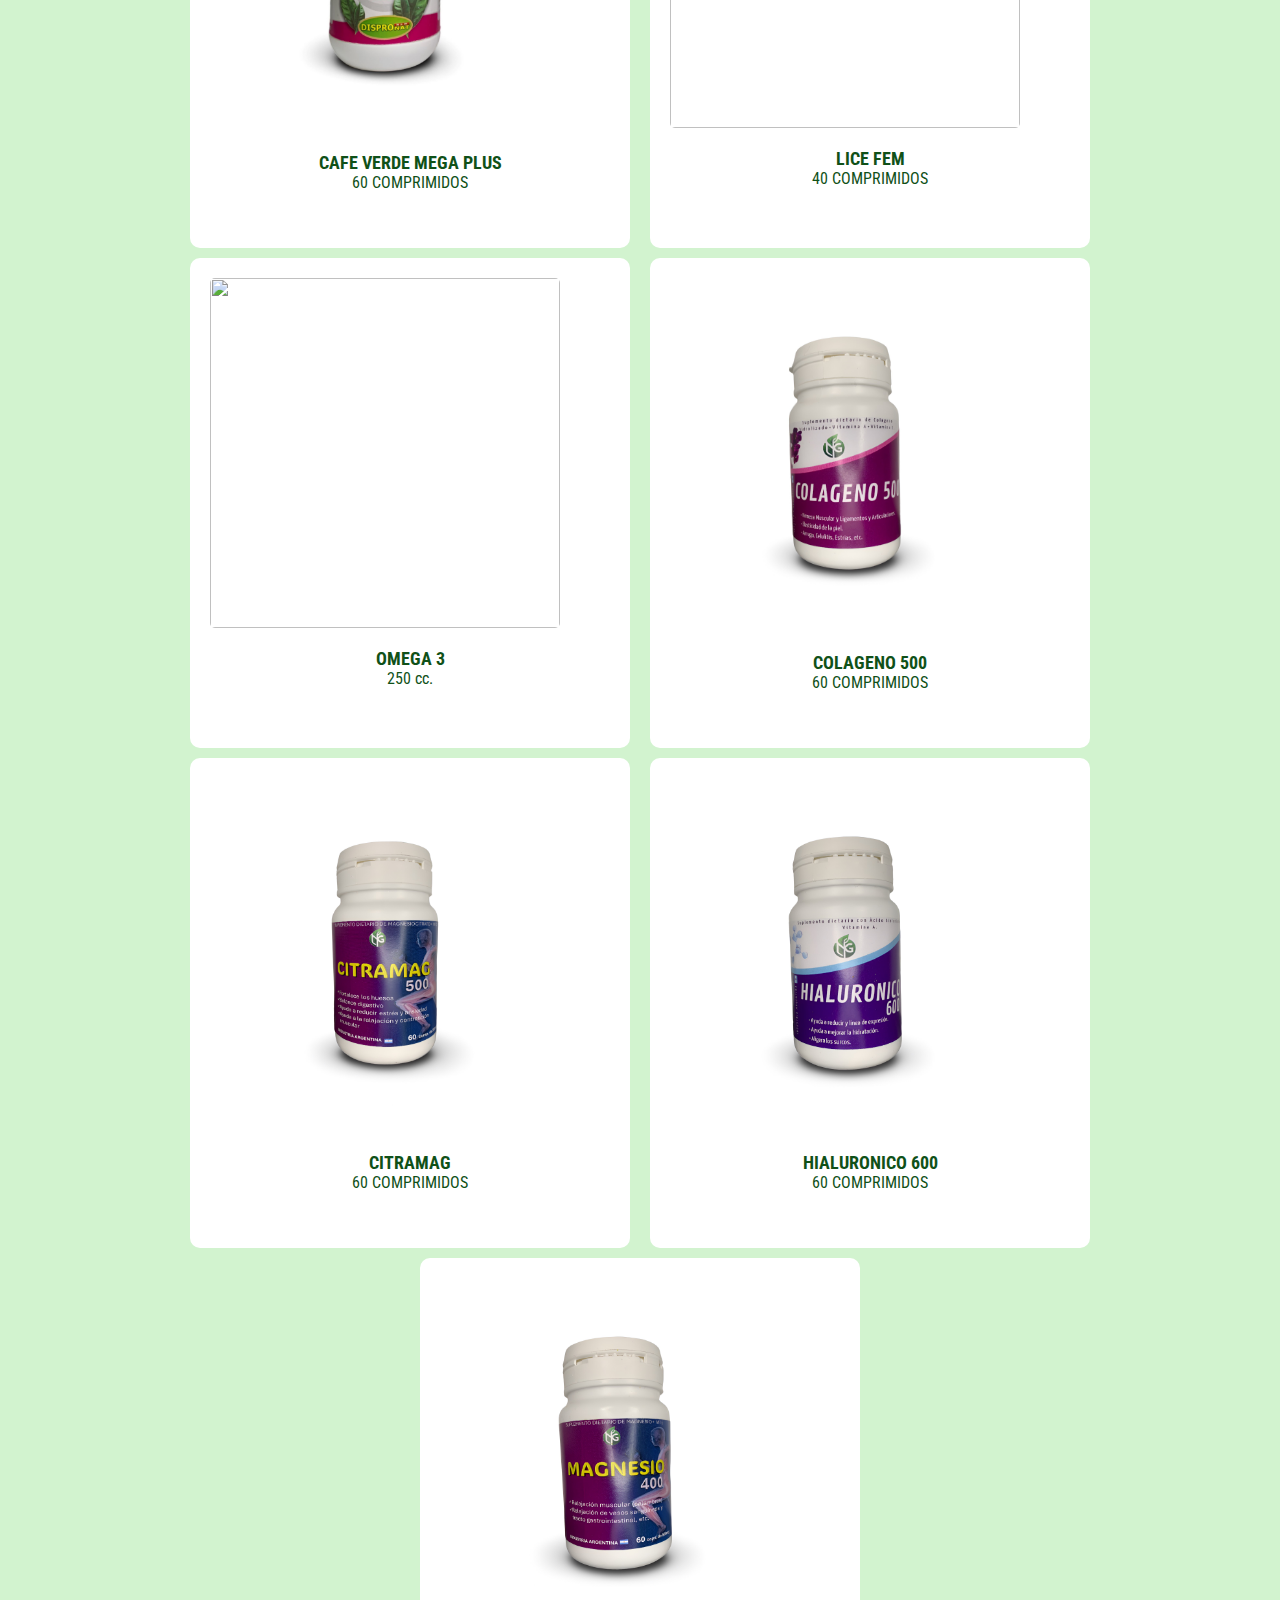
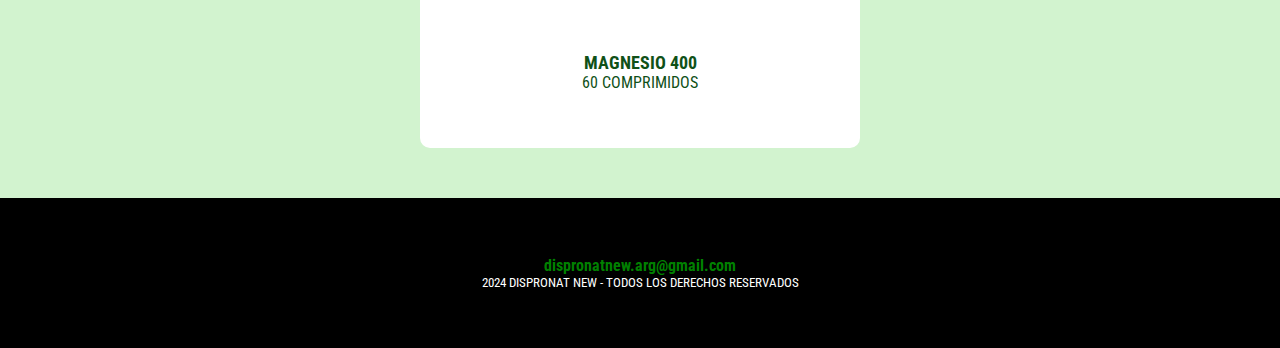
==== commit 7b9d34b1: "editando pagina productos" ====
--- a/index.html
+++ b/index.html
@@ -137,6 +137,7 @@
     <div class="producto-destacado">
       <img src="img/aceiteHigadoBacalaoCaja.PNG" alt="">
       <h2>ACEITE DE HÍGADO DE BACALAO</h2>
+      <p>150 cc.</p>
 
       <!--<p>Líquido. Beneficios: Procura un sistema nervioso en perfectas condiciones. Mejora 
         la visión. Previene y trata la depresión. Mejora el sistema cardiovascular. Baja los triglicéridos. 
@@ -154,7 +155,8 @@
 
     <div class="producto-destacado">
       <img src="img/bacalaoCapsBlister.png" alt="">
-      <h2>ACEITE DE HÍGADO DE BACALAO EN CÁPSULAS</h2>
+      <h2>ACEITE DE HÍGADO DE BACALAo</h2>
+      <p>32 CÁPSULAS X 500 mg.</p>
       <!-- <p>Cápsulas. Beneficios: Procura un sistema nervioso en perfectas condiciones. Mejora 
         la visión. Previene y trata la depresión. Mejora el sistema cardiovascular. Baja los triglicéridos. 
         Disminuye la inflamación en todo el cuerpo.</p>
@@ -171,7 +173,8 @@
     
     <div class="producto-destacado">
       <img src="img/bacalaoCapsFrasco.png" alt="">
-      <h2>ACEITE DE HÍGADO DE BACALAO EN CÁPSULAS</h2>
+      <h2>ACEITE DE HÍGADO DE BACALAO</h2>
+      <p>40 CÁPSULAS X 500 mg.</p>
       <!-- <p>aceite de higado de bacalao</p>
       <span class="hiden" id="hiden2">
         <p>
--- a/css/styles.css
+++ b/css/styles.css
@@ -178,7 +178,7 @@
     height: 450px;
     padding: 20px;
     margin-right: 10px;
-    margin-left: 20px;
+    margin-left: 10px;
     margin-bottom: 10px;
     border-radius: 10px;
 }
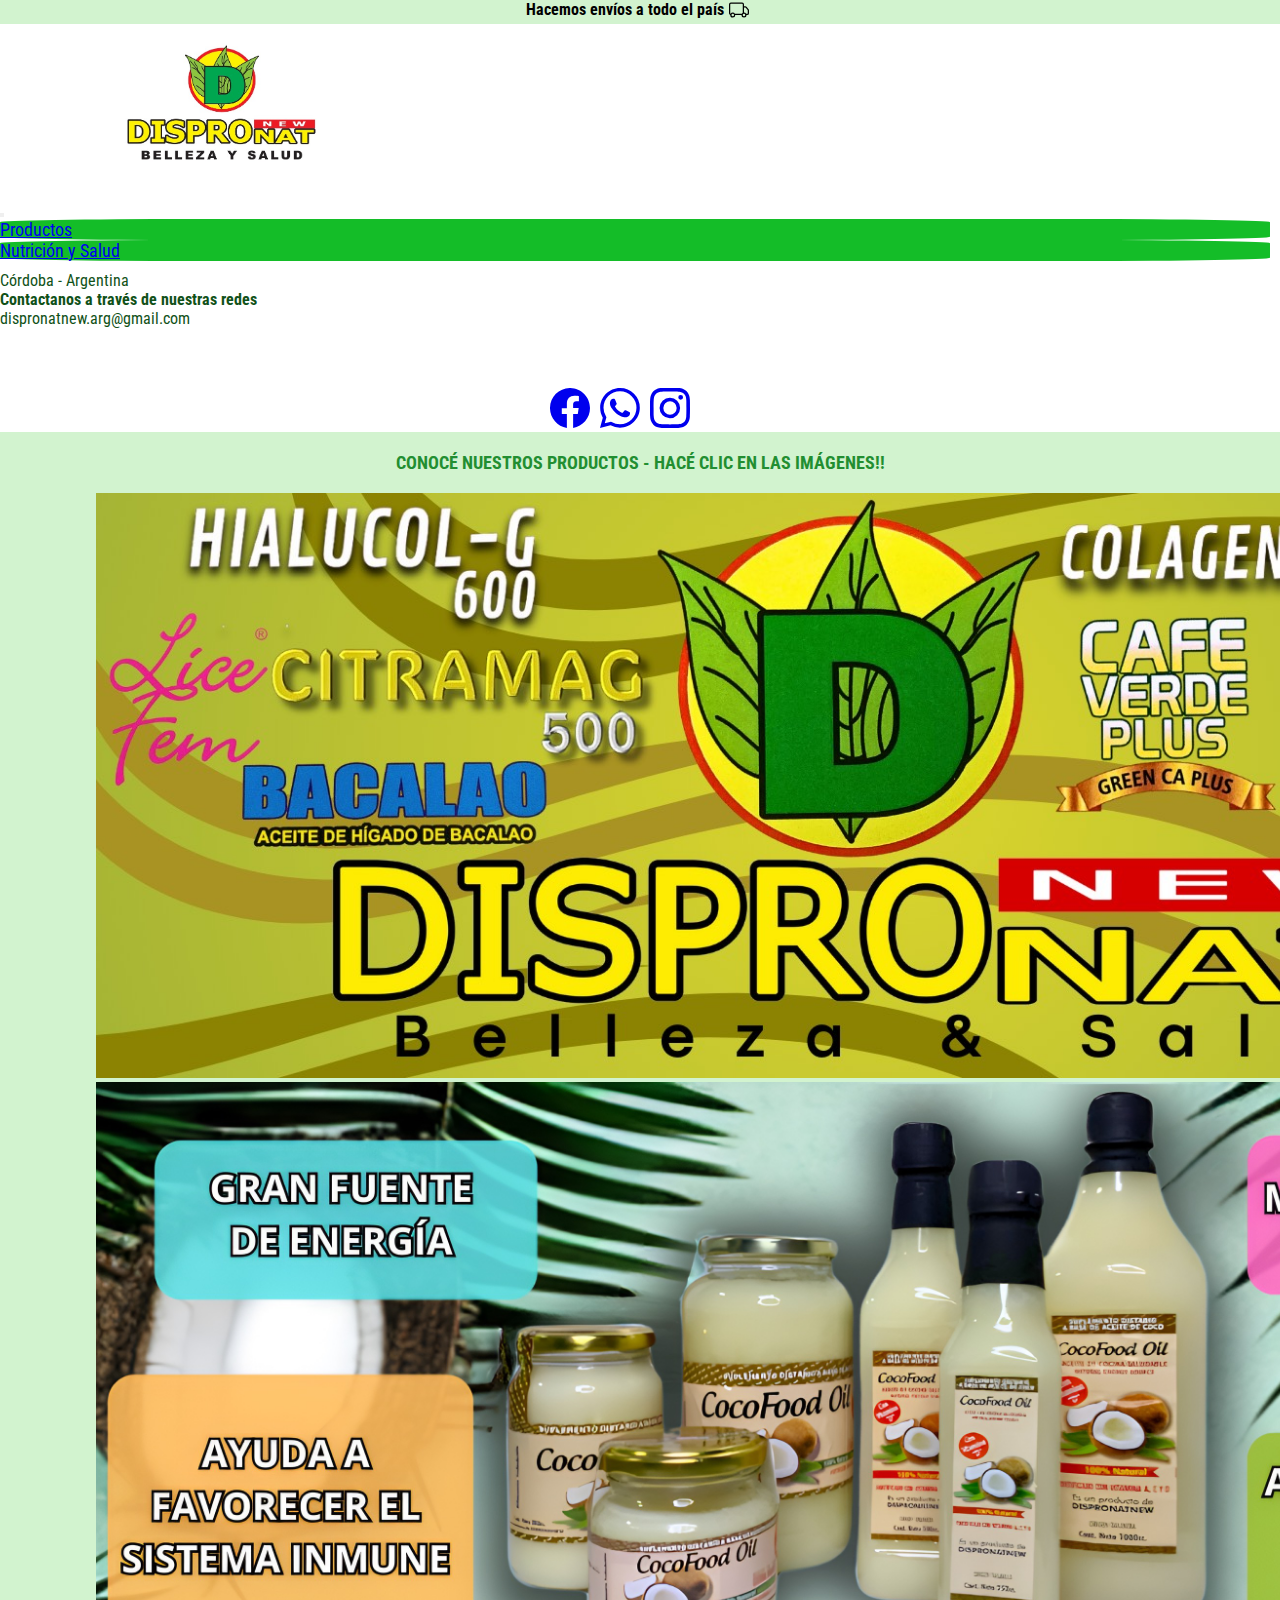
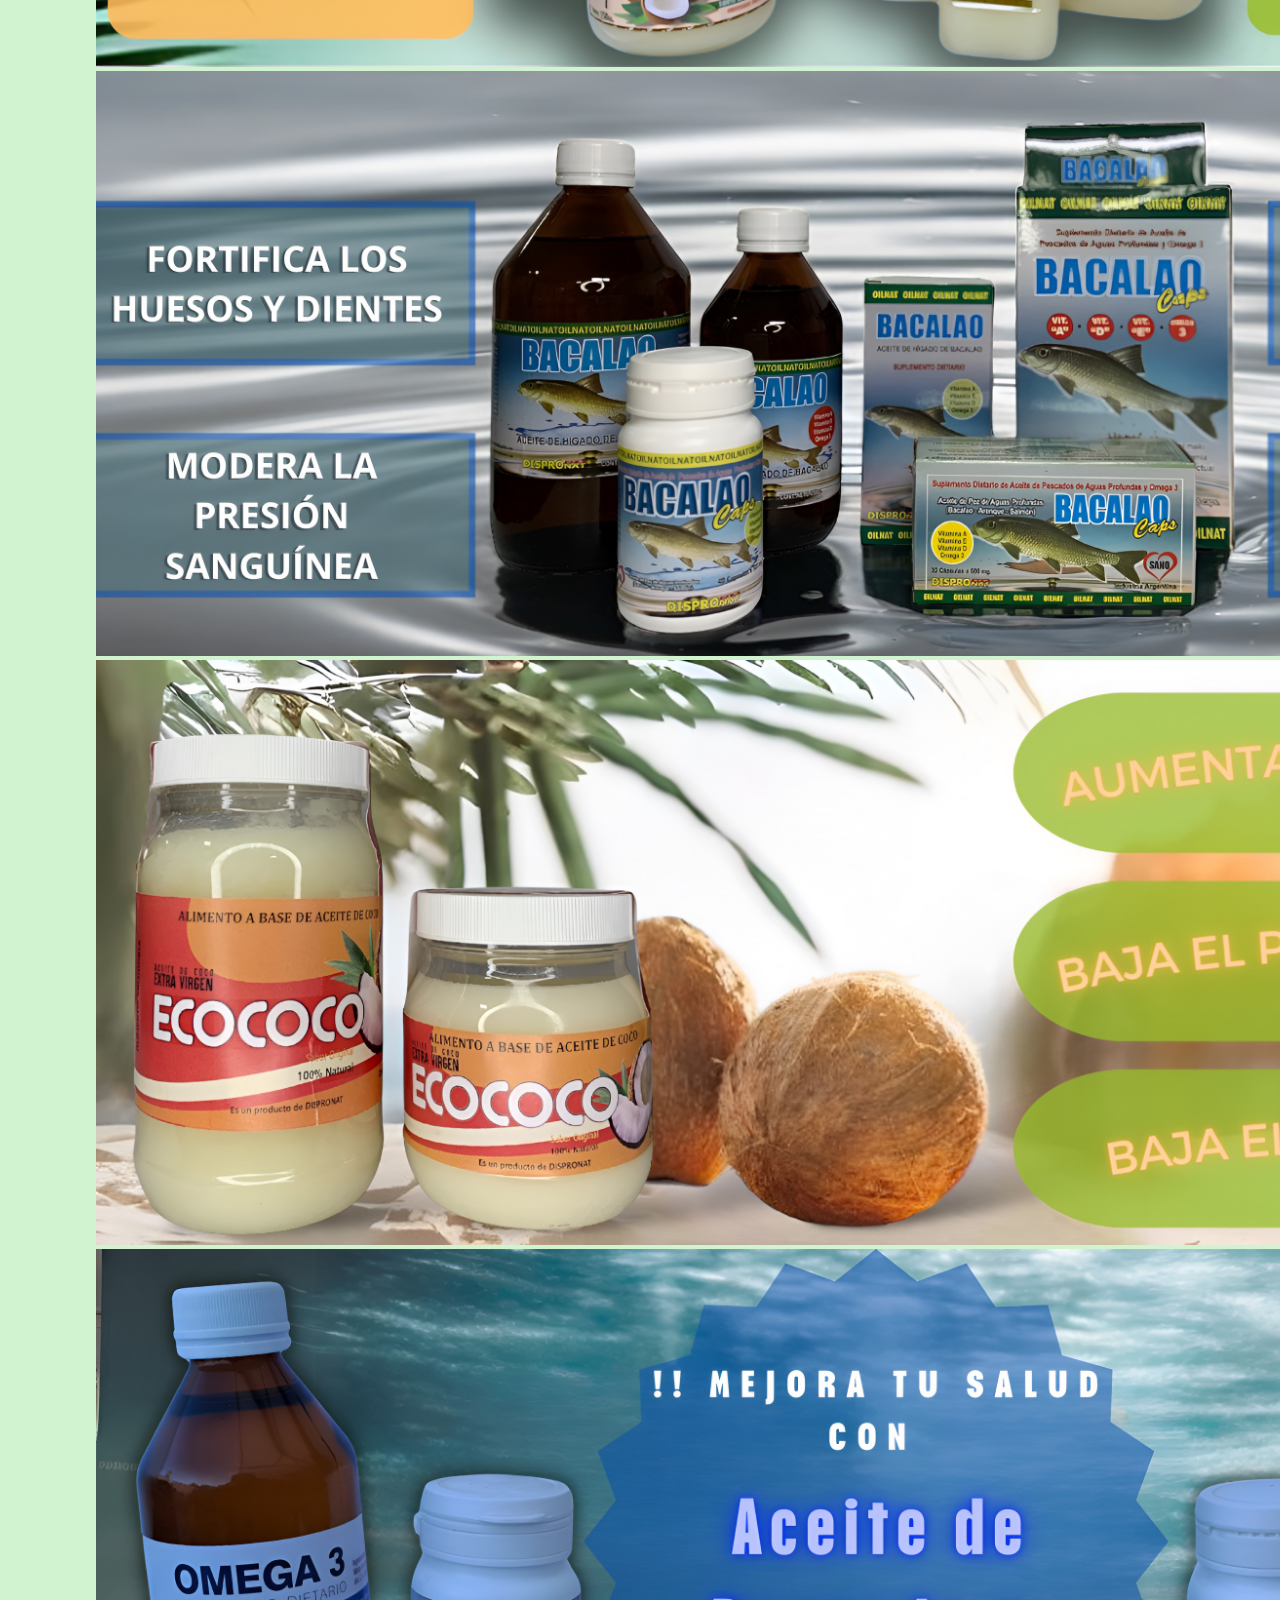
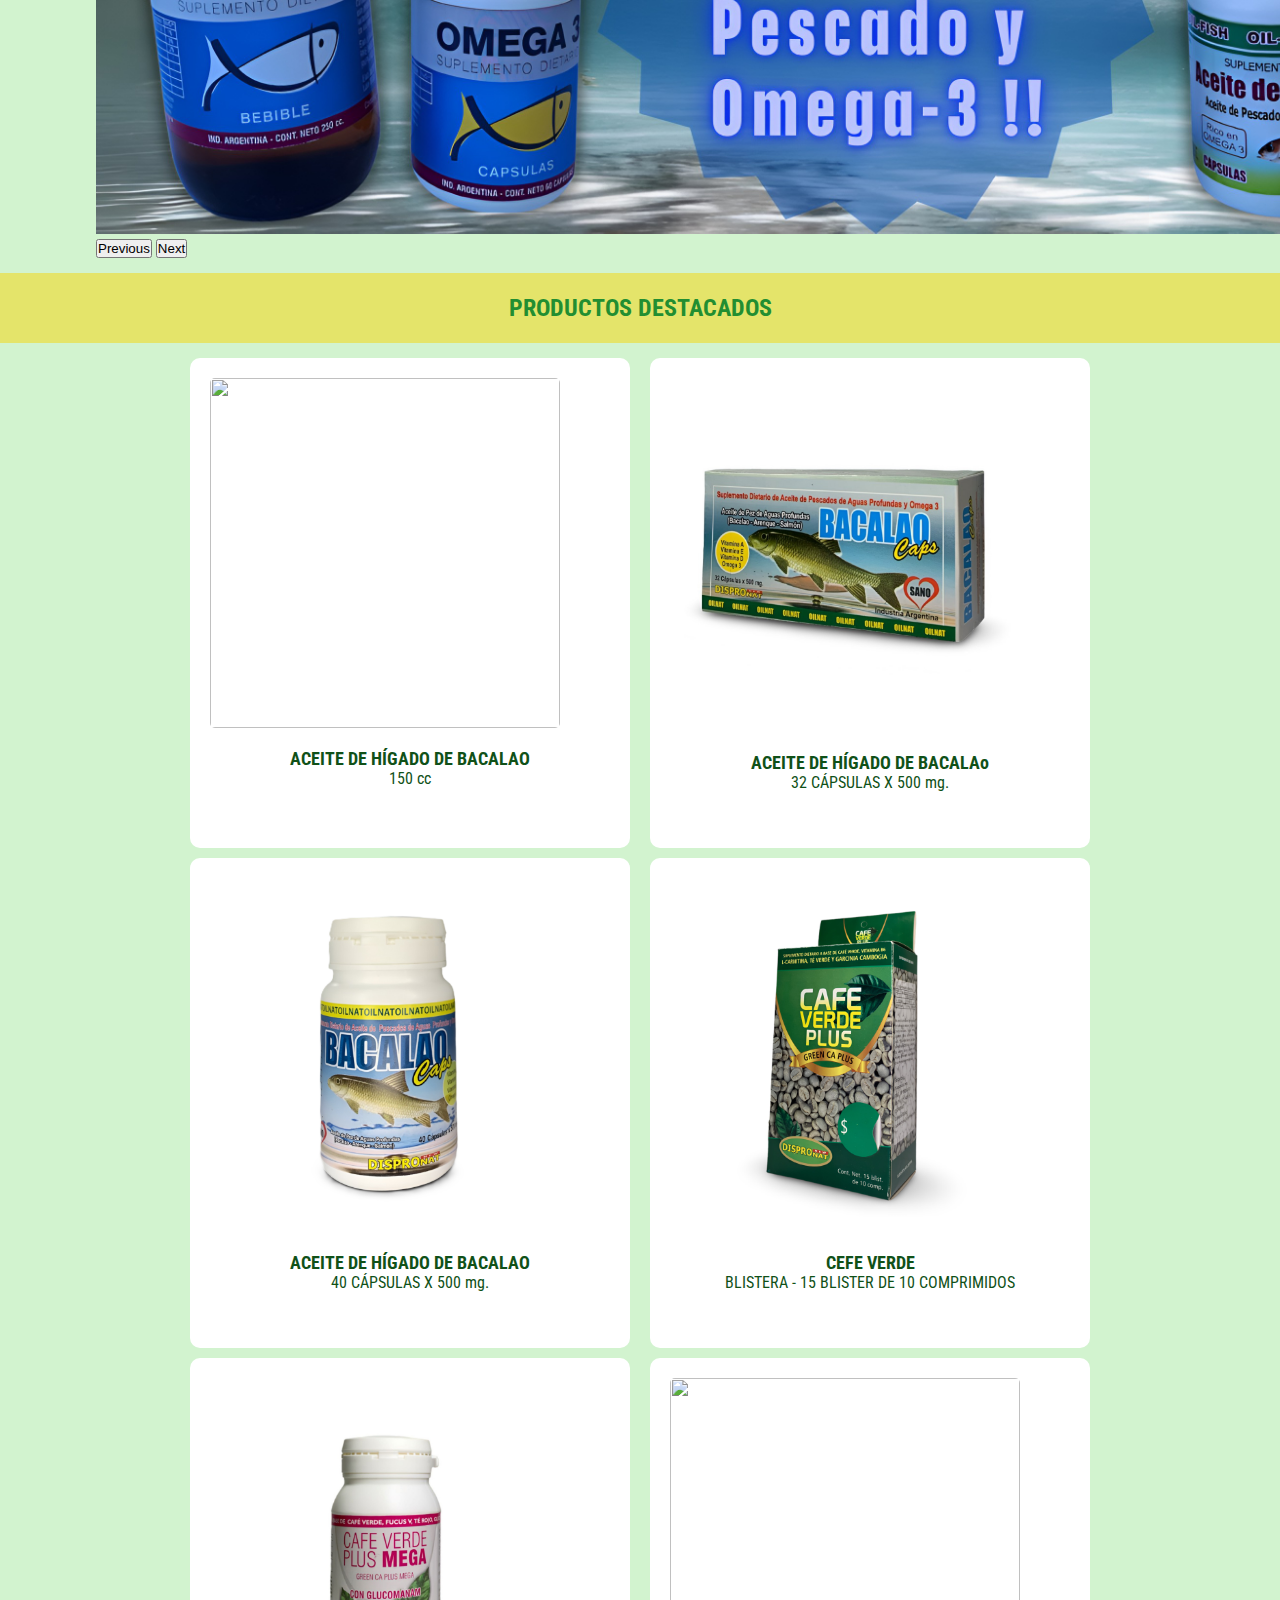
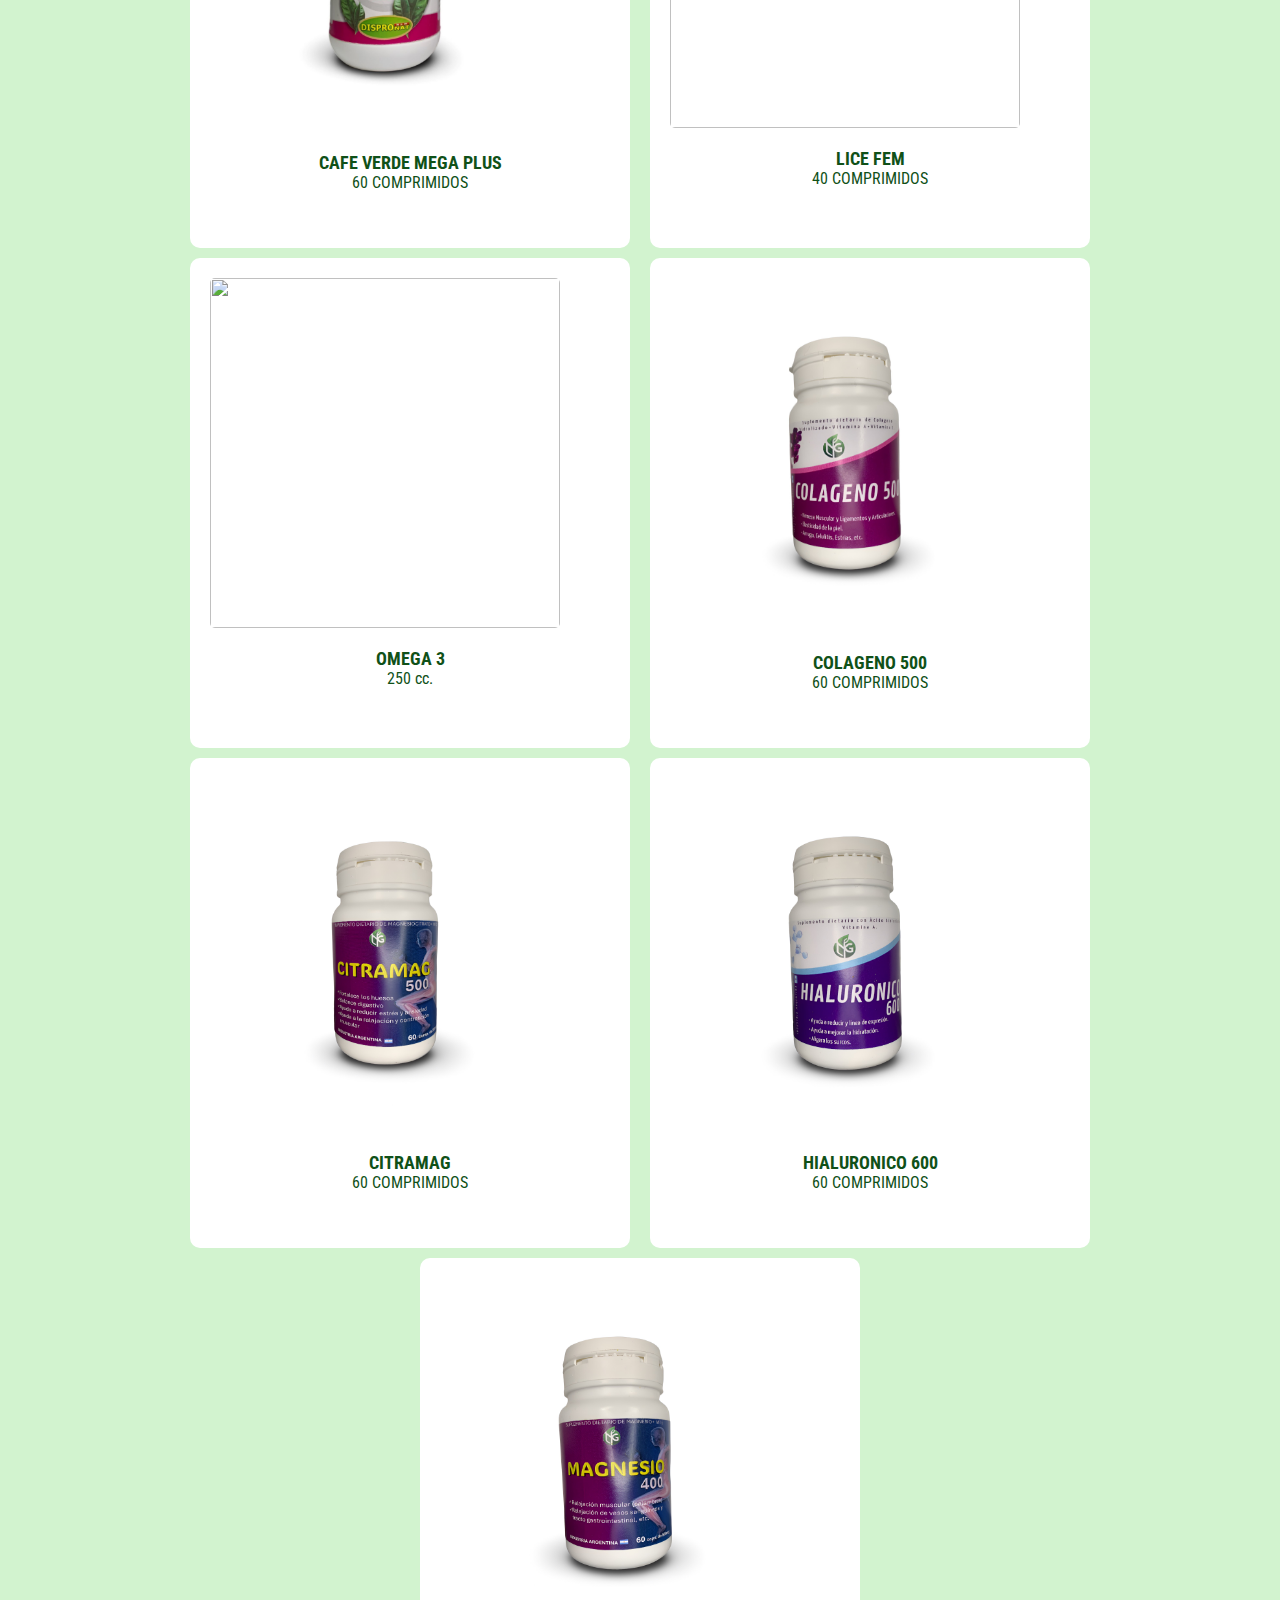
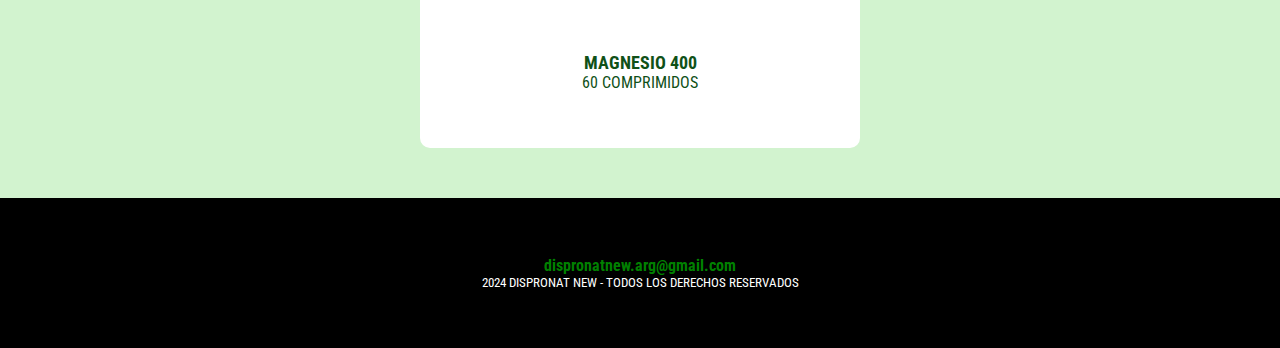
==== commit 6d504d7c: "corregi facebook" ====
--- a/index.html
+++ b/index.html
@@ -66,7 +66,7 @@
       <div class="iconos-redes">
       
         <div class="redes">
-          <a href="https://www.facebook.com/profile.php?id=61553623442341&locale=es_LA" target="_blank"><svg xmlns="http://www.w3.org/2000/svg" width="40" height="40" fill="currentColor" class="bi bi-facebook" viewBox="0 0 16 16">
+          <a href="https://www.facebook.com/profile.php?id=61553623442341" target="_blank"><svg xmlns="http://www.w3.org/2000/svg" width="40" height="40" fill="currentColor" class="bi bi-facebook" viewBox="0 0 16 16">
             <path d="M16 8.049c0-4.446-3.582-8.05-8-8.05C3.58 0-.002 3.603-.002 8.05c0 4.017 2.926 7.347 6.75 7.951v-5.625h-2.03V8.05H6.75V6.275c0-2.017 1.195-3.131 3.022-3.131.876 0 1.791.157 1.791.157v1.98h-1.009c-.993 0-1.303.621-1.303 1.258v1.51h2.218l-.354 2.326H9.25V16c3.824-.604 6.75-3.934 6.75-7.951"/>
           </svg></a>
         </div>
@@ -137,7 +137,7 @@
     <div class="producto-destacado">
       <img src="img/aceiteHigadoBacalaoCaja.PNG" alt="">
       <h2>ACEITE DE HÍGADO DE BACALAO</h2>
-      <p>150 cc.</p>
+      <p>150 cc</p>
 
       <!--<p>Líquido. Beneficios: Procura un sistema nervioso en perfectas condiciones. Mejora 
         la visión. Previene y trata la depresión. Mejora el sistema cardiovascular. Baja los triglicéridos. 
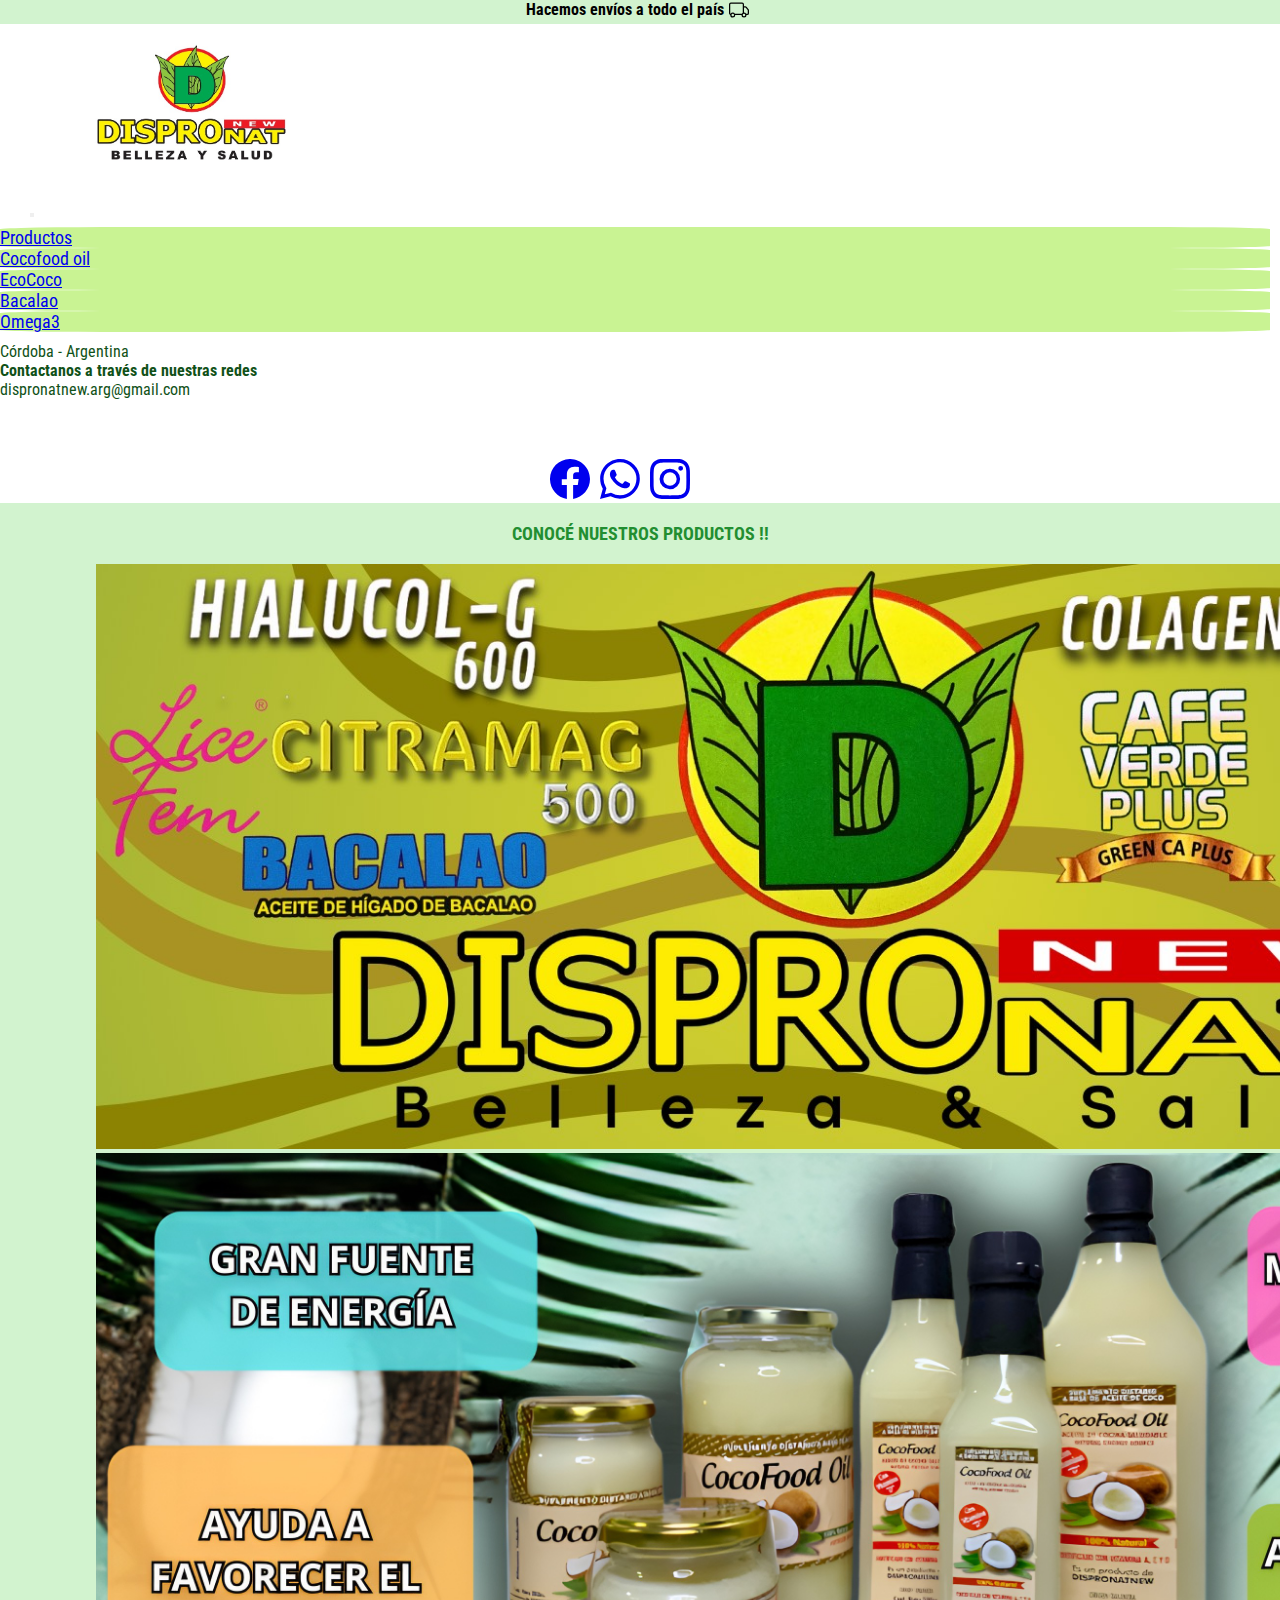
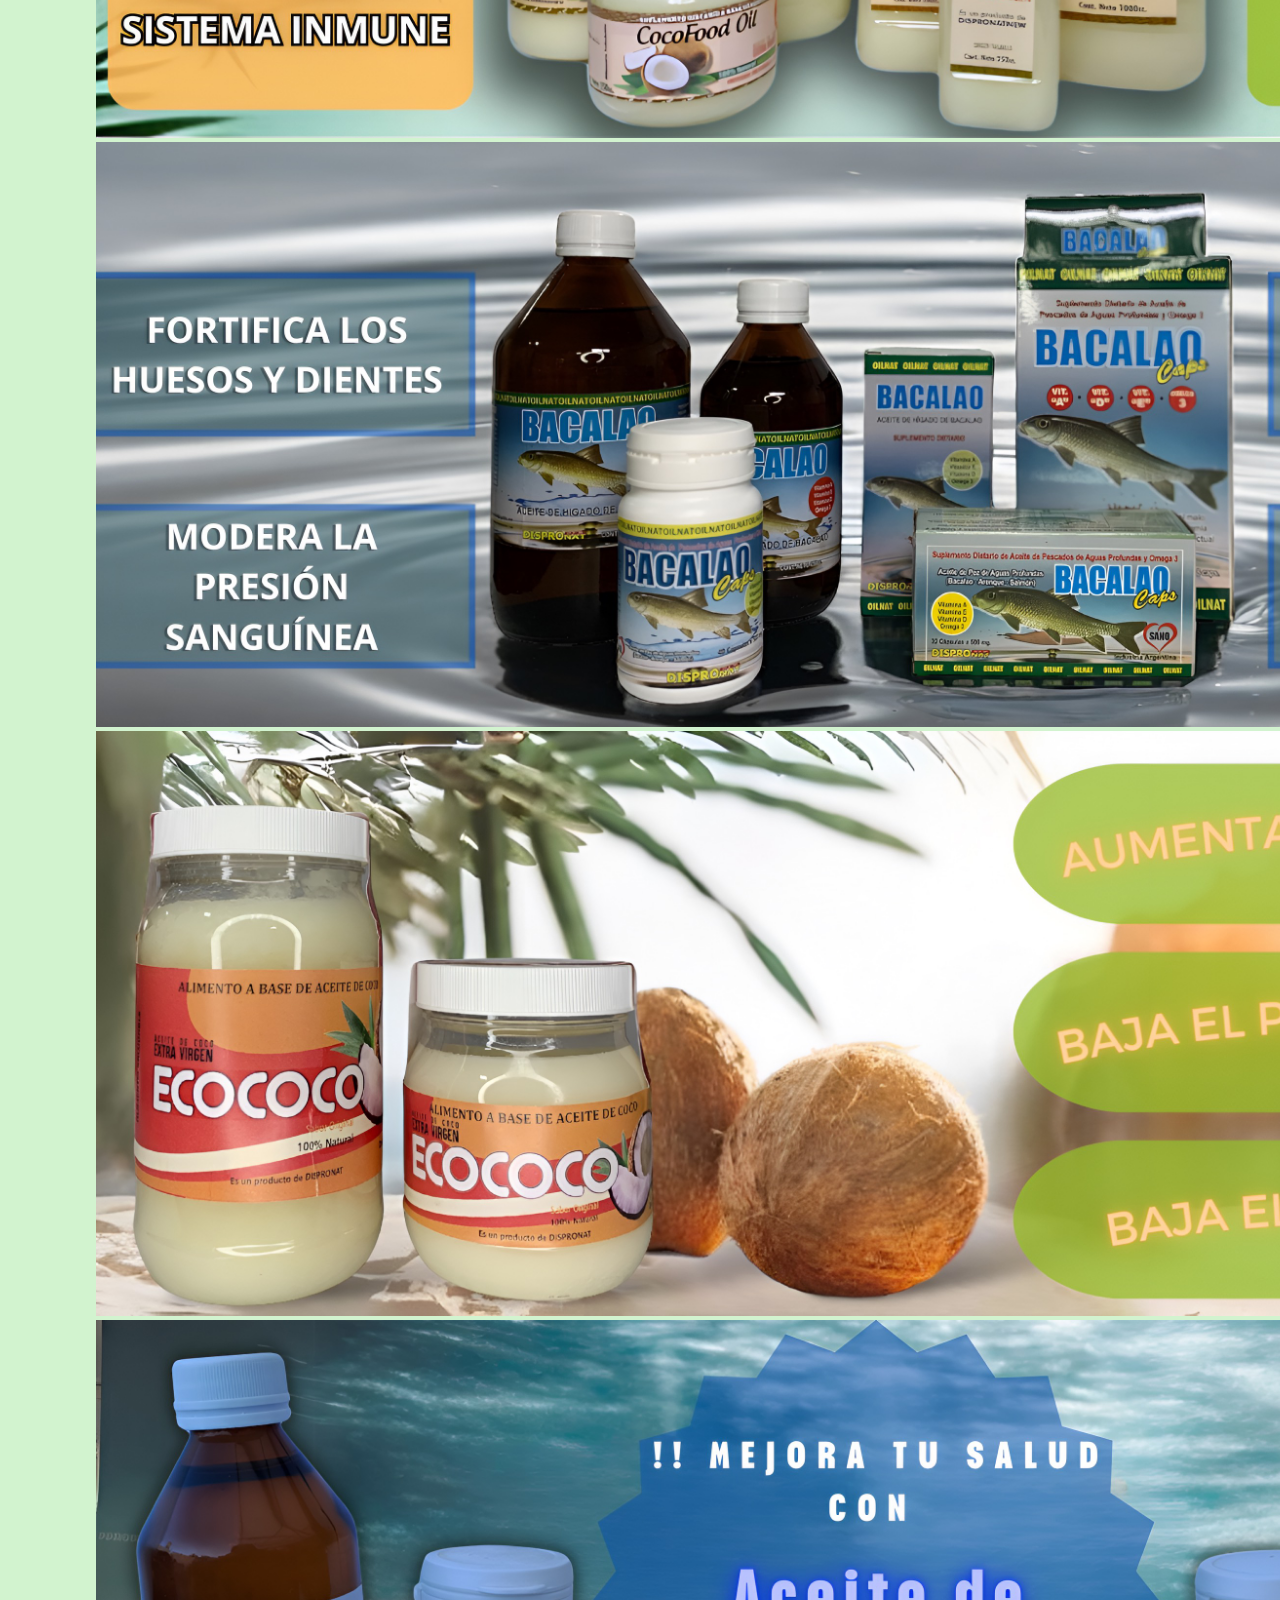
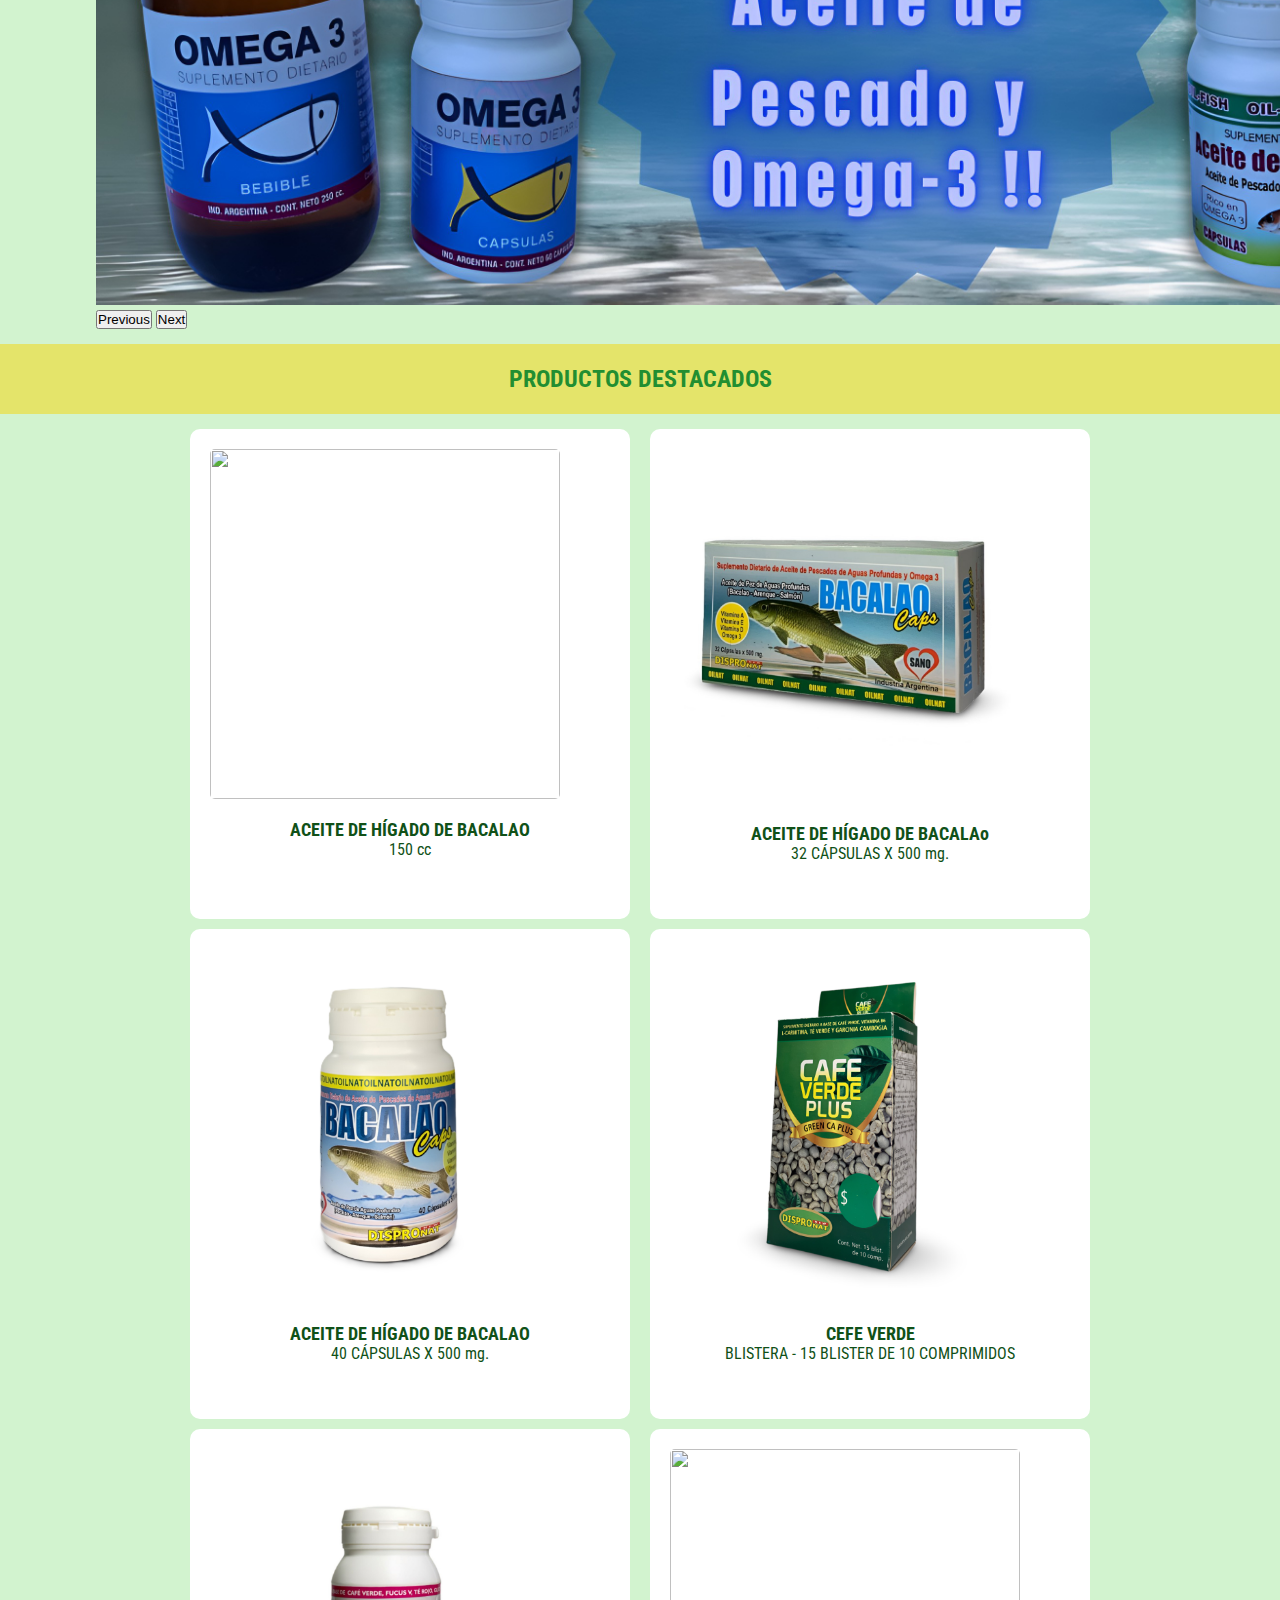
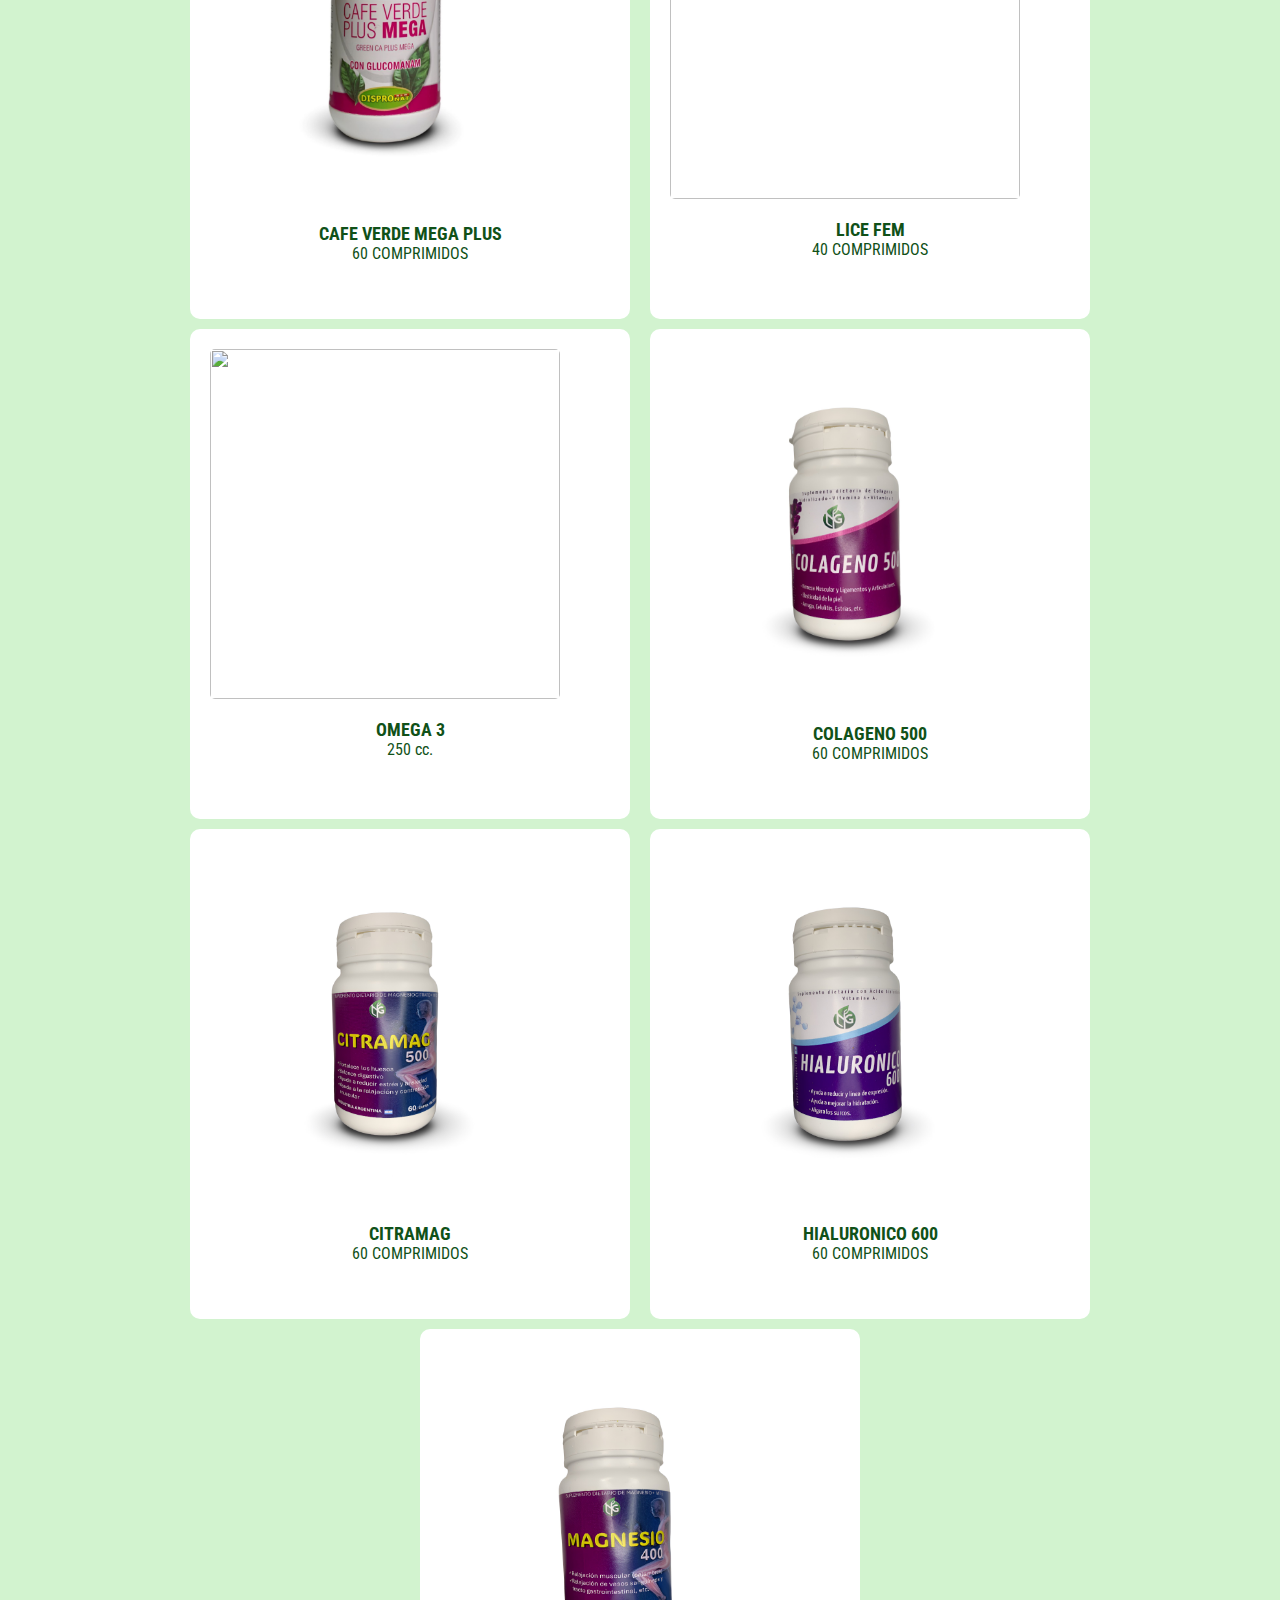
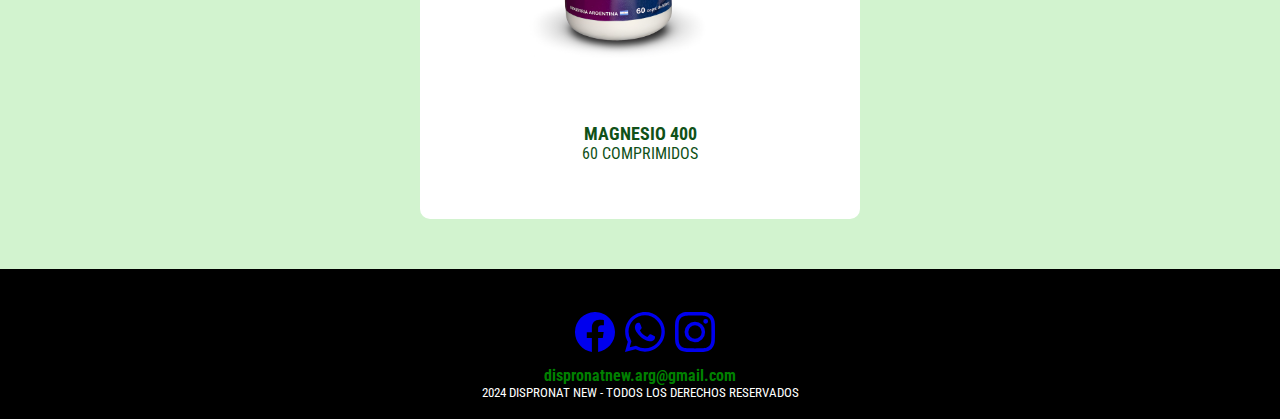
==== commit a514cc0f: "Edite inicio y agregue paginas en el menu" ====
--- a/index.html
+++ b/index.html
@@ -50,7 +50,10 @@
             <div class="navbar-nav">
               
               <a class="nav-link" href="pages/productos.html">Productos</a>
-              <a class="nav-link" href="#">Nutrición y Salud</a>
+              <a class="nav-link" href="pages/cocofoodoil.html">Cocofood oil</a>
+              <a class="nav-link" href="pages/ecococo.html">EcoCoco</a>
+              <a class="nav-link" href="pages/bacalao.html">Bacalao</a>
+              <a class="nav-link" href="pages/omega.html">Omega3</a>
               <!-- <a class="nav-link disabled" aria-disabled="true">Disabled</a> -->
             </div>
           </div>
@@ -89,7 +92,7 @@
     <section>
       <div class="titulouno">
         <h1>
-          CONOCÉ NUESTROS PRODUCTOS - HACÉ CLIC EN LAS IMÁGENES!!
+          CONOCÉ NUESTROS PRODUCTOS !!
         </h1>
       </div>
 
@@ -245,6 +248,25 @@
     </section>
       <footer>
         <div class="mail-cuenta">
+          <div class="iconos-redes-footer">
+      
+            <div class="redes-footer">
+              <a href="https://www.facebook.com/profile.php?id=61553623442341" target="_blank"><svg xmlns="http://www.w3.org/2000/svg" width="40" height="40" fill="currentColor" class="bi bi-facebook" viewBox="0 0 16 16">
+                <path d="M16 8.049c0-4.446-3.582-8.05-8-8.05C3.58 0-.002 3.603-.002 8.05c0 4.017 2.926 7.347 6.75 7.951v-5.625h-2.03V8.05H6.75V6.275c0-2.017 1.195-3.131 3.022-3.131.876 0 1.791.157 1.791.157v1.98h-1.009c-.993 0-1.303.621-1.303 1.258v1.51h2.218l-.354 2.326H9.25V16c3.824-.604 6.75-3.934 6.75-7.951"/>
+              </svg></a>
+            </div>
+           <div class="redes-footer">
+            <a href="https://web.whatsapp.com/" target="_blank"><svg xmlns="http://www.w3.org/2000/svg" width="40" height="40" fill="currentColor" class="bi bi-whatsapp" viewBox="0 0 16 16">
+              <path d="M13.601 2.326A7.85 7.85 0 0 0 7.994 0C3.627 0 .068 3.558.064 7.926c0 1.399.366 2.76 1.057 3.965L0 16l4.204-1.102a7.9 7.9 0 0 0 3.79.965h.004c4.368 0 7.926-3.558 7.93-7.93A7.9 7.9 0 0 0 13.6 2.326zM7.994 14.521a6.6 6.6 0 0 1-3.356-.92l-.24-.144-2.494.654.666-2.433-.156-.251a6.56 6.56 0 0 1-1.007-3.505c0-3.626 2.957-6.584 6.591-6.584a6.56 6.56 0 0 1 4.66 1.931 6.56 6.56 0 0 1 1.928 4.66c-.004 3.639-2.961 6.592-6.592 6.592m3.615-4.934c-.197-.099-1.17-.578-1.353-.646-.182-.065-.315-.099-.445.099-.133.197-.513.646-.627.775-.114.133-.232.148-.43.05-.197-.1-.836-.308-1.592-.985-.59-.525-.985-1.175-1.103-1.372-.114-.198-.011-.304.088-.403.087-.088.197-.232.296-.346.1-.114.133-.198.198-.33.065-.134.034-.248-.015-.347-.05-.099-.445-1.076-.612-1.47-.16-.389-.323-.335-.445-.34-.114-.007-.247-.007-.38-.007a.73.73 0 0 0-.529.247c-.182.198-.691.677-.691 1.654s.71 1.916.81 2.049c.098.133 1.394 2.132 3.383 2.992.47.205.84.326 1.129.418.475.152.904.129 1.246.08.38-.058 1.171-.48 1.338-.943.164-.464.164-.86.114-.943-.049-.084-.182-.133-.38-.232"/>
+            </svg></a>
+           </div>
+            <div class="redes-footer">
+              <a href="https://www.instagram.com/dispronatnew/" target="_blank"><svg xmlns="http://www.w3.org/2000/svg" width="40" height="40" fill="currentColor" class="bi bi-instagram" viewBox="0 0 16 16">
+                <path d="M8 0C5.829 0 5.556.01 4.703.048 3.85.088 3.269.222 2.76.42a3.9 3.9 0 0 0-1.417.923A3.9 3.9 0 0 0 .42 2.76C.222 3.268.087 3.85.048 4.7.01 5.555 0 5.827 0 8.001c0 2.172.01 2.444.048 3.297.04.852.174 1.433.372 1.942.205.526.478.972.923 1.417.444.445.89.719 1.416.923.51.198 1.09.333 1.942.372C5.555 15.99 5.827 16 8 16s2.444-.01 3.298-.048c.851-.04 1.434-.174 1.943-.372a3.9 3.9 0 0 0 1.416-.923c.445-.445.718-.891.923-1.417.197-.509.332-1.09.372-1.942C15.99 10.445 16 10.173 16 8s-.01-2.445-.048-3.299c-.04-.851-.175-1.433-.372-1.941a3.9 3.9 0 0 0-.923-1.417A3.9 3.9 0 0 0 13.24.42c-.51-.198-1.092-.333-1.943-.372C10.443.01 10.172 0 7.998 0zm-.717 1.442h.718c2.136 0 2.389.007 3.232.046.78.035 1.204.166 1.486.275.373.145.64.319.92.599s.453.546.598.92c.11.281.24.705.275 1.485.039.843.047 1.096.047 3.231s-.008 2.389-.047 3.232c-.035.78-.166 1.203-.275 1.485a2.5 2.5 0 0 1-.599.919c-.28.28-.546.453-.92.598-.28.11-.704.24-1.485.276-.843.038-1.096.047-3.232.047s-2.39-.009-3.233-.047c-.78-.036-1.203-.166-1.485-.276a2.5 2.5 0 0 1-.92-.598 2.5 2.5 0 0 1-.6-.92c-.109-.281-.24-.705-.275-1.485-.038-.843-.046-1.096-.046-3.233s.008-2.388.046-3.231c.036-.78.166-1.204.276-1.486.145-.373.319-.64.599-.92s.546-.453.92-.598c.282-.11.705-.24 1.485-.276.738-.034 1.024-.044 2.515-.045zm4.988 1.328a.96.96 0 1 0 0 1.92.96.96 0 0 0 0-1.92m-4.27 1.122a4.109 4.109 0 1 0 0 8.217 4.109 4.109 0 0 0 0-8.217m0 1.441a2.667 2.667 0 1 1 0 5.334 2.667 2.667 0 0 1 0-5.334"/>
+              </svg></a>
+            </div>
+            
+          </div>
           <div class="mail">
             <h2>
                 dispronatnew.arg@gmail.com
--- a/css/styles.css
+++ b/css/styles.css
@@ -24,7 +24,13 @@
 }
 header img {
     width: 250px;
-    margin-left: 100px;
+    margin-left: 70px;
+}
+
+.navbar-toggler {
+    color: #105118;
+    margin-left: 30px;
+    margin-bottom: 10px;
 }
 
 .parrafo-envios {
@@ -43,20 +49,27 @@
 
 
 .nav-link:hover{
-    color: rgb(191, 225, 67);
+    color: rgb(52, 52, 209);
     }
     
 .navbar-nav {
         display: flex;
         flex-direction: column;
-       
         font-size: large
     }
+    @media (max-width:500px){
+        .navbar-nav {
+            display: flex;
+            flex-direction: row;
+        }
+    }
+   
+    
     @media (max-width:500px) {
         .nav-link {
             font-size: small;
-        width: 100px;
-        margin-top: 5px;
+        width: 70px;
+        padding-left: 2px;
         }
         }
     
@@ -69,9 +82,22 @@
         margin-top: 60px;
         color: #105118;
     }
-
-
-   
+    @media (max-width:500px) {
+        .iconos-redes {
+        display: none;
+        }
+    }
+
+    .iconos-redes-footer {
+        display: flex;
+        flex-direction: row;
+        justify-content: center;
+        
+        
+        margin-top: 25px;
+        margin-bottom: 10px;
+    }
+
     .redes {
         padding-left: 10px;
         color: #105118;
@@ -81,6 +107,13 @@
     }
     .redes img {
         color: #105118;
+    }
+    .redes-footer {
+        padding-left: 10px;
+        color: #105118;
+    }
+    .redes-footer {
+cursor: pointer;
     }
     .cordoba{
         color: #105118;
@@ -95,8 +128,8 @@
     
 
     .nav-link {
-        background-color: #14bd28;
-        border-radius: 15%;
+        background-color: #c9f393;
+        border-radius: 10%;
         margin-right: 10px;
     }
 
@@ -390,3 +423,4 @@
         font-weight: bold;
     }
 }
+
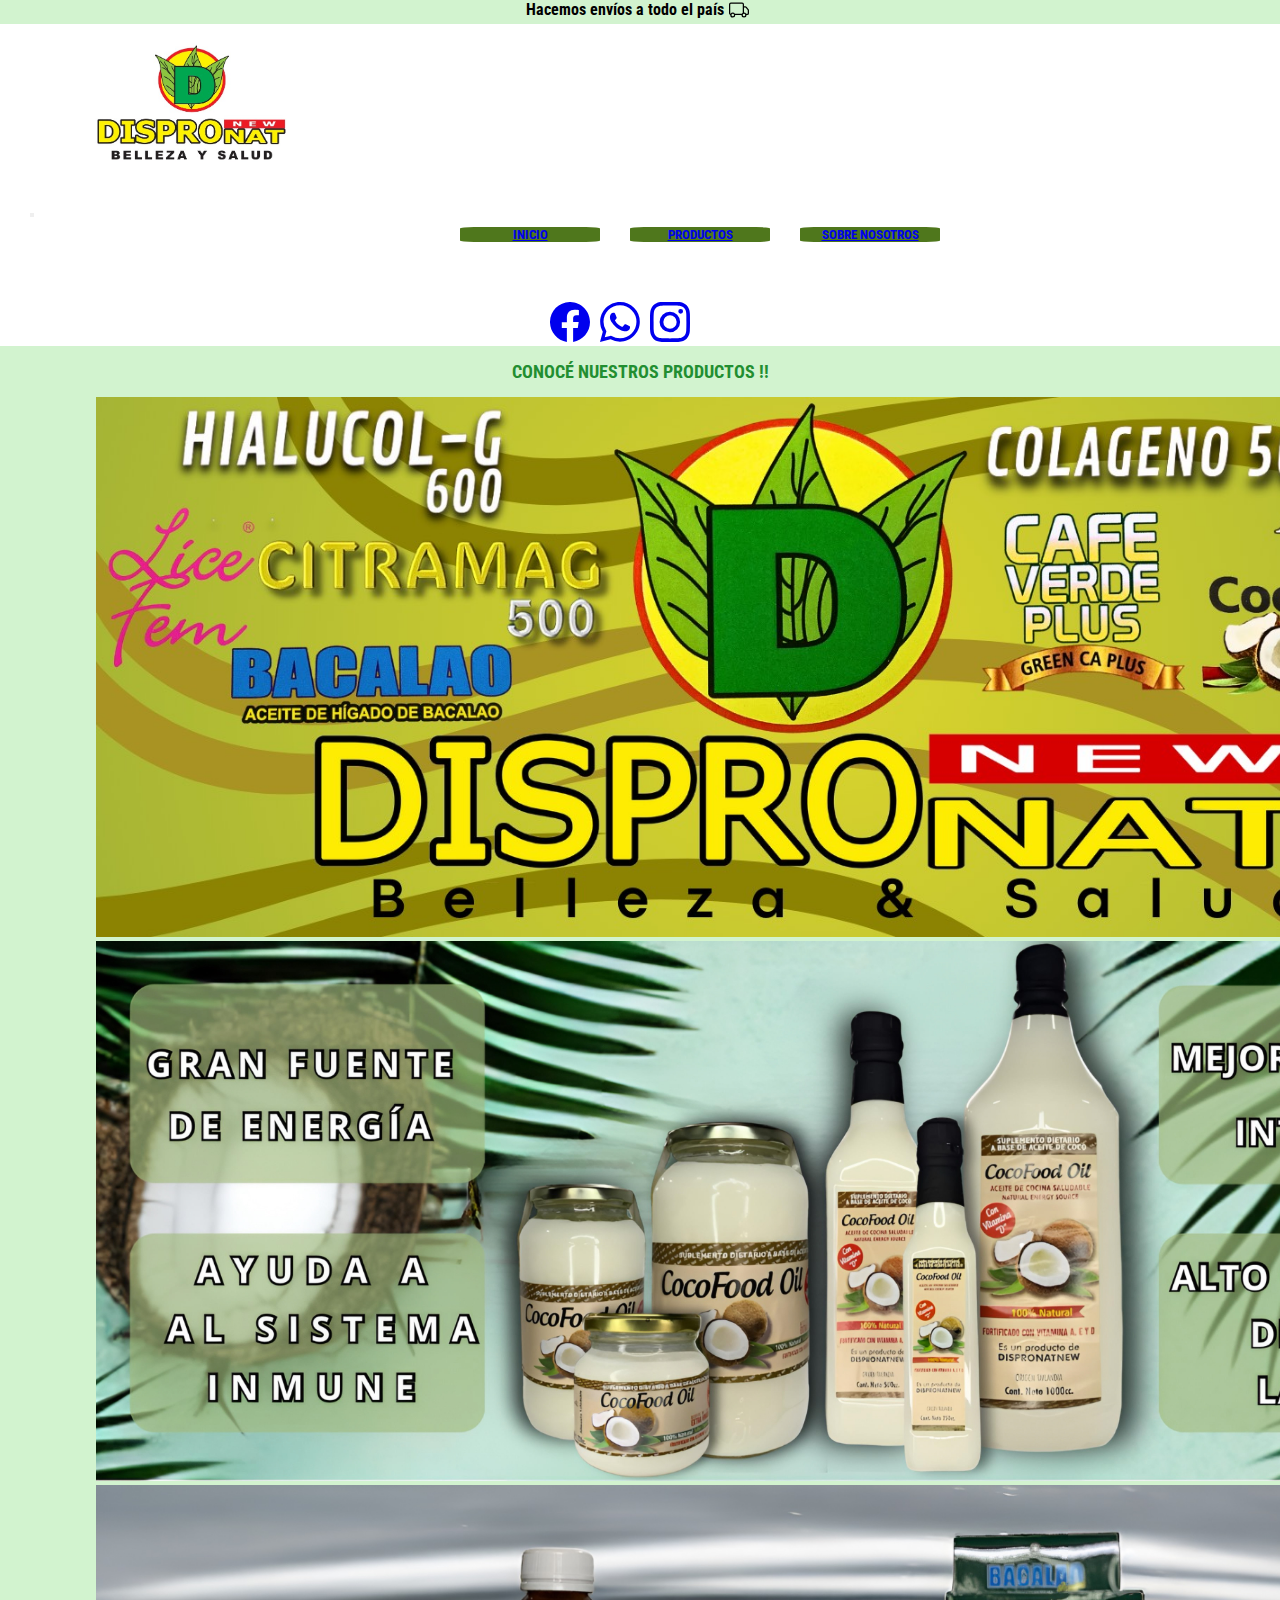
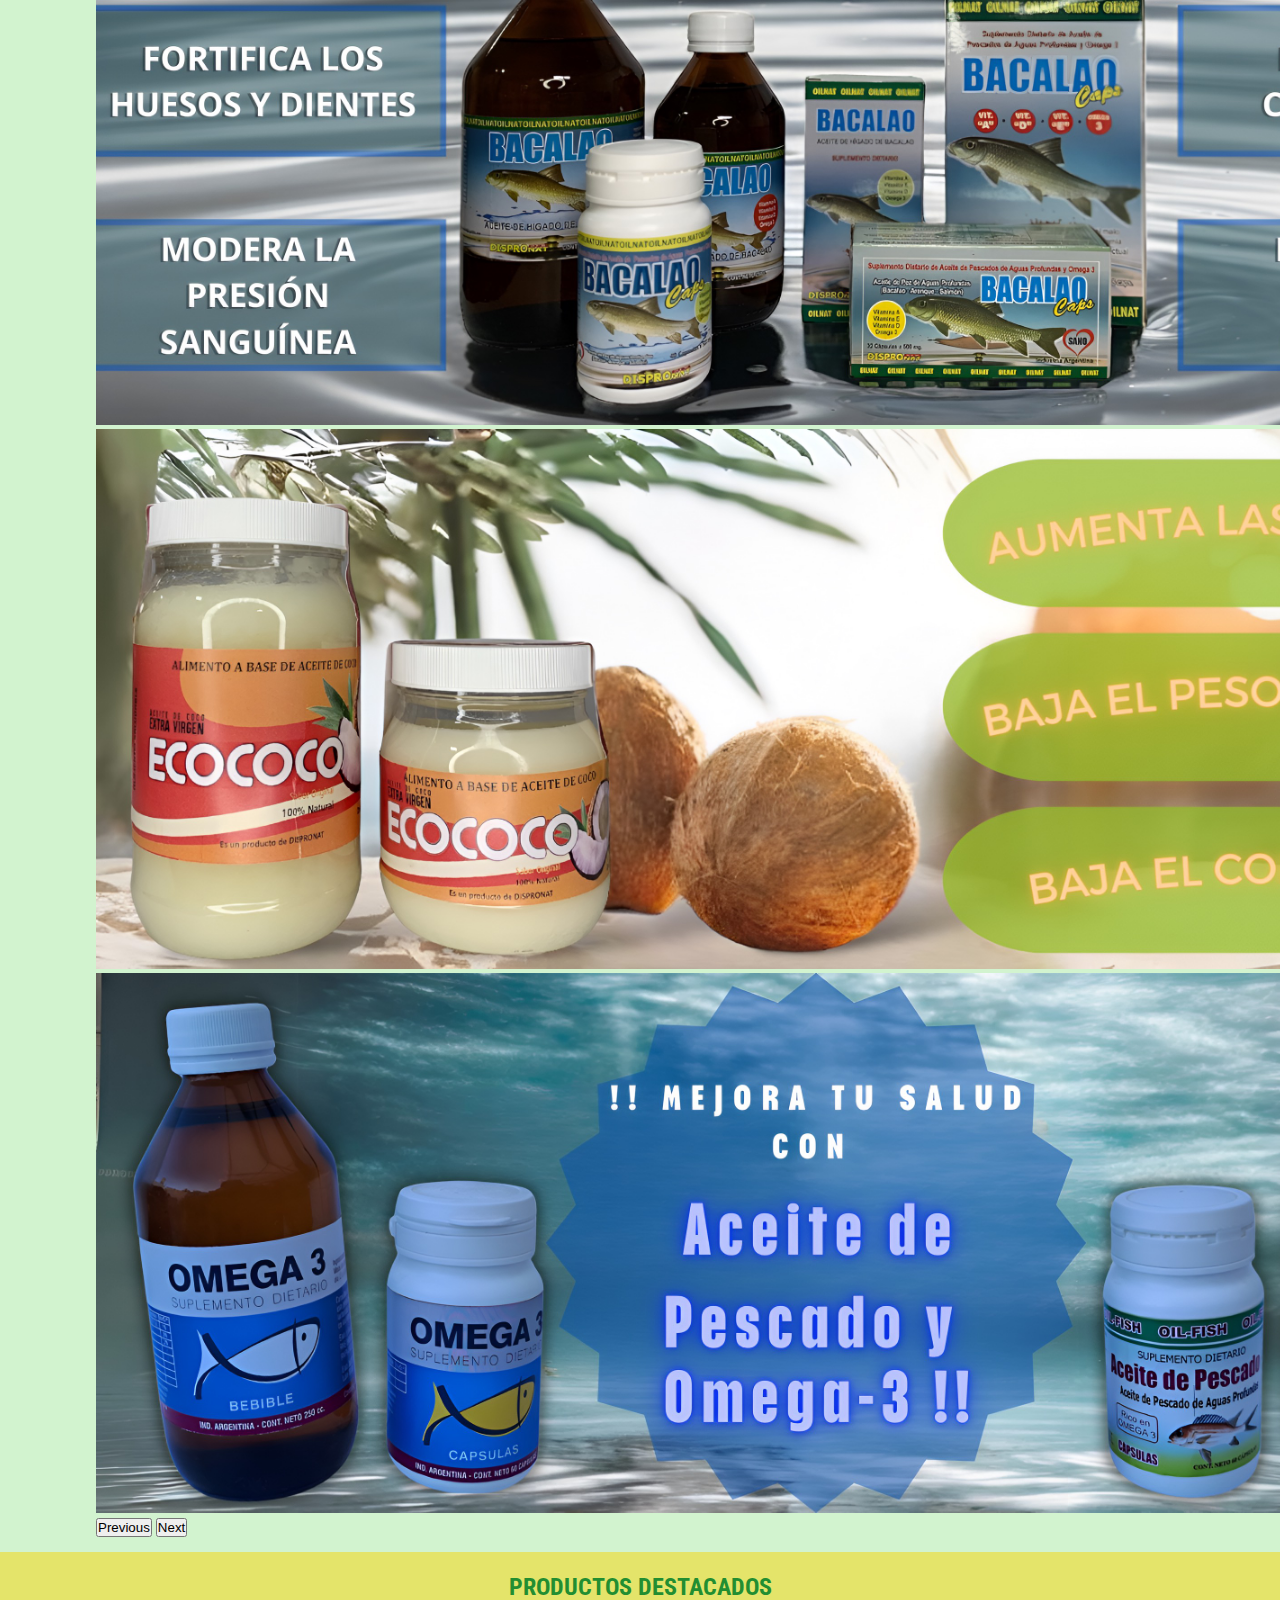
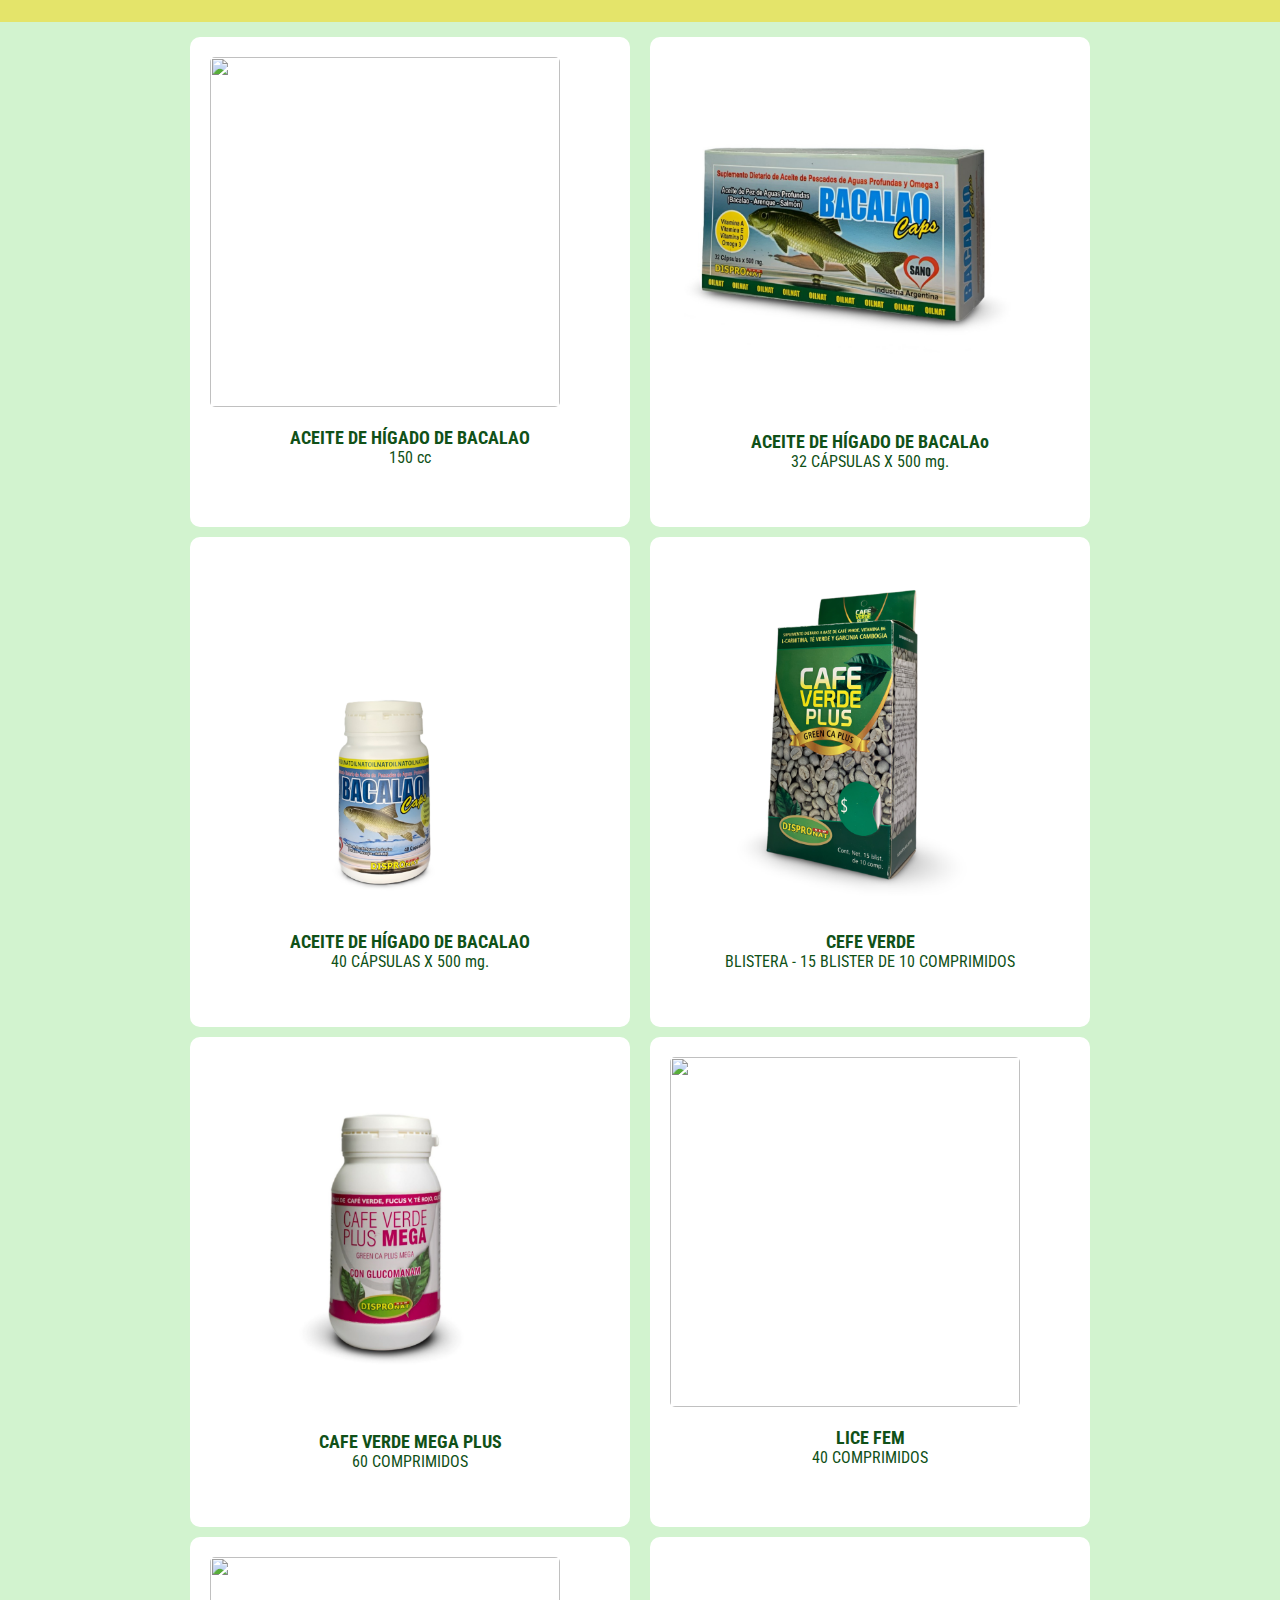
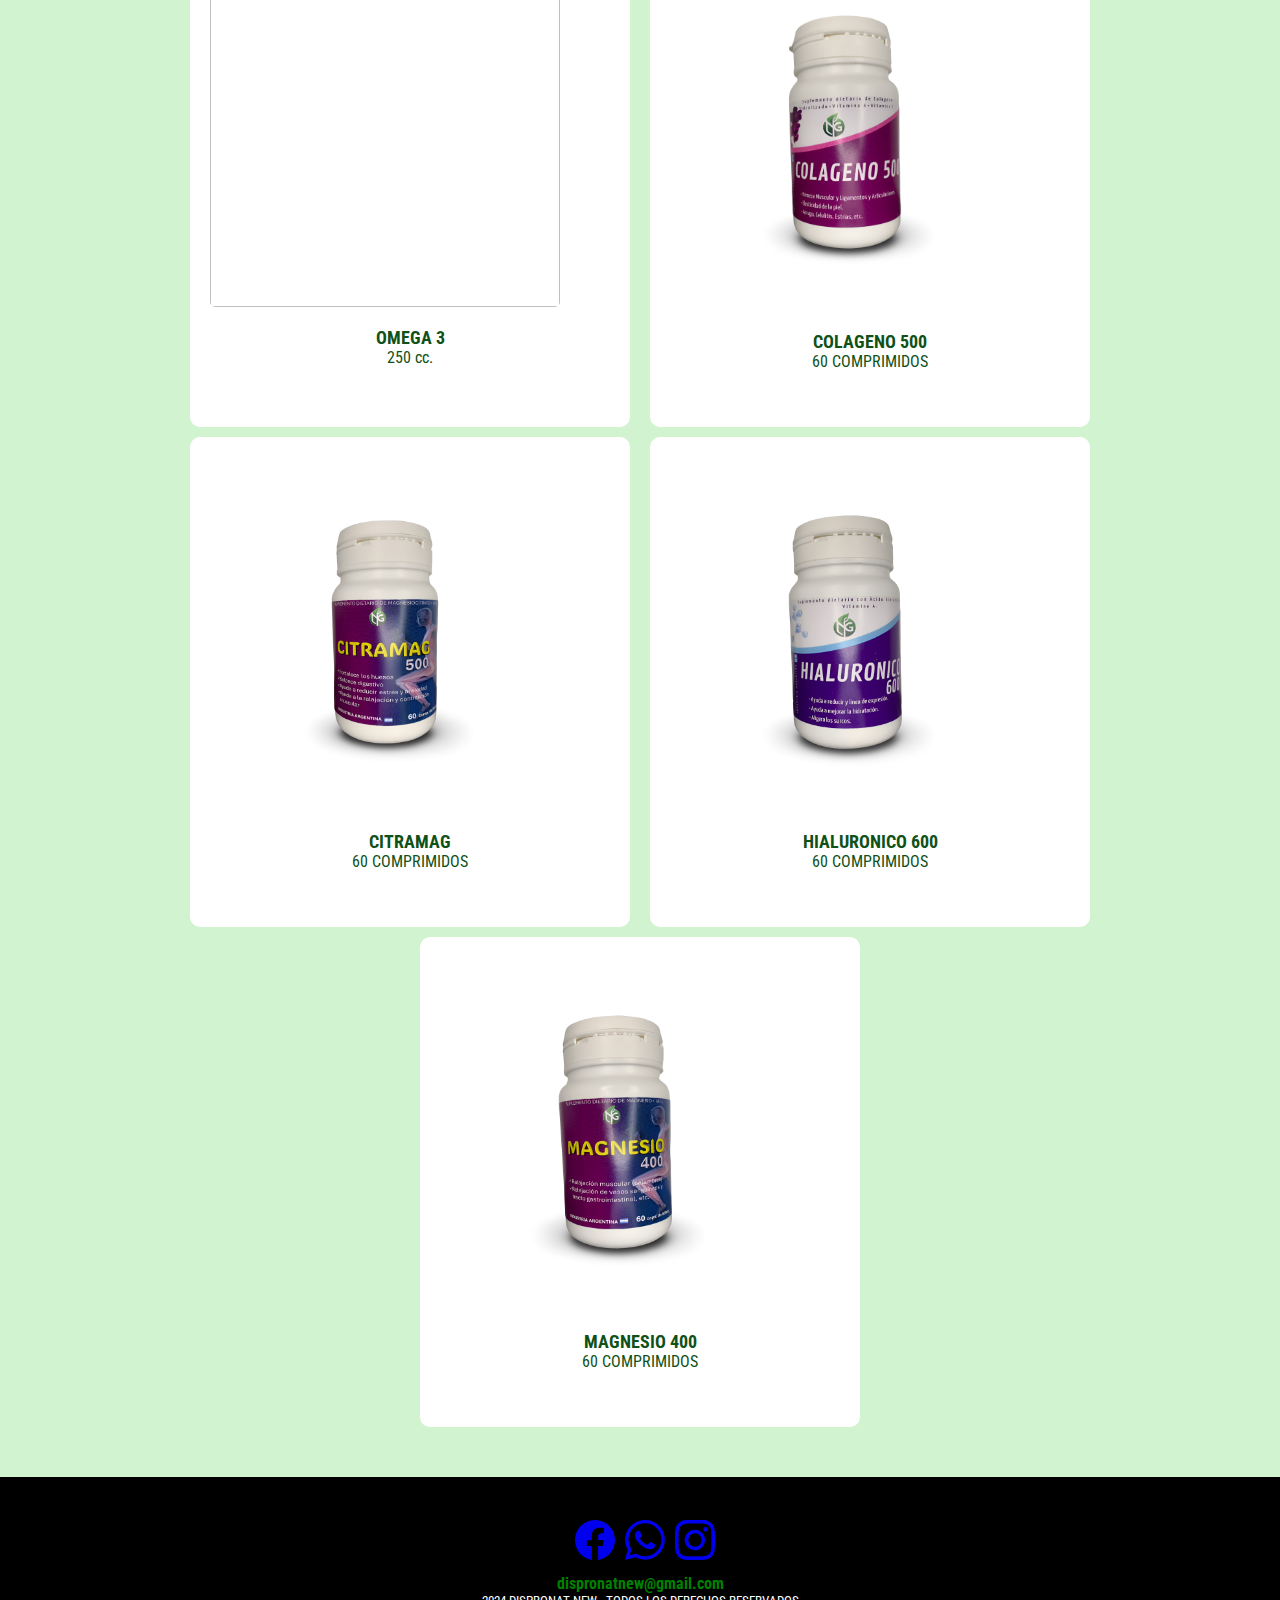
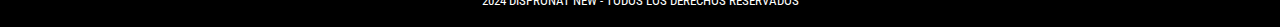
==== commit 2d9225be: "Cambios de fotos de coco" ====
--- a/index.html
+++ b/index.html
@@ -49,27 +49,24 @@
           <div class="collapse navbar-collapse" id="navbarNavAltMarkup">
             <div class="navbar-nav">
               
-              <a class="nav-link" href="pages/productos.html">Productos</a>
-              <a class="nav-link" href="pages/cocofoodoil.html">Cocofood oil</a>
-              <a class="nav-link" href="pages/ecococo.html">EcoCoco</a>
-              <a class="nav-link" href="pages/bacalao.html">Bacalao</a>
-              <a class="nav-link" href="pages/omega.html">Omega3</a>
+              <a class="nav-link" href="index.html">INICIO</a>
+              <a class="nav-link" href="pages/productos.html">PRODUCTOS</a>
+              <a class="nav-link" href="nosotros.html">SOBRE NOSOTROS</a>
+              
+
+             
               <!-- <a class="nav-link disabled" aria-disabled="true">Disabled</a> -->
             </div>
           </div>
         </div>
-        <div class="cordoba">
-          <p>Córdoba - Argentina</p>
-          <h4>Contactanos a través de nuestras redes</h4>
-          <p>dispronatnew.arg@gmail.com</p>
-        </div>
+        
        
           <!--LOGO PARA REDES-->
      
       <div class="iconos-redes">
       
         <div class="redes">
-          <a href="https://www.facebook.com/profile.php?id=61553623442341" target="_blank"><svg xmlns="http://www.w3.org/2000/svg" width="40" height="40" fill="currentColor" class="bi bi-facebook" viewBox="0 0 16 16">
+          <a href="https://www.facebook.com/DispronatNew?mibextid=LQQJ4d&rdid=S4Lkde1yA1ue3Opn&share_url=https%3A%2F%2Fwww.facebook.com%2Fshare%2FaaM7RpnuErcyAj8F%2F%3Fmibextid%3DLQQJ4d" target="_blank"><svg xmlns="http://www.w3.org/2000/svg" width="40" height="40" fill="currentColor" class="bi bi-facebook" viewBox="0 0 16 16">
             <path d="M16 8.049c0-4.446-3.582-8.05-8-8.05C3.58 0-.002 3.603-.002 8.05c0 4.017 2.926 7.347 6.75 7.951v-5.625h-2.03V8.05H6.75V6.275c0-2.017 1.195-3.131 3.022-3.131.876 0 1.791.157 1.791.157v1.98h-1.009c-.993 0-1.303.621-1.303 1.258v1.51h2.218l-.354 2.326H9.25V16c3.824-.604 6.75-3.934 6.75-7.951"/>
           </svg></a>
         </div>
@@ -104,7 +101,7 @@
             </div>
             <div class="carousel-item">
               
-              <a href="pages/cocofoodoil.html" target="_blank"><img src="img/foto1carrusel.JPG" class="d-block w-100" alt="..."></a>
+              <a href="pages/cocofoodoil.html" target="_blank"><img src="img/foto1carruselnew.JPG" class="d-block w-100" alt="..."></a>
             </div>
             <div class="carousel-item">
               <a href="pages/bacalao.html" target="_blank"><img src="img/foto2carrusel.JPG" class="d-block w-100" alt="..."></a>
@@ -175,7 +172,7 @@
     </div>
     
     <div class="producto-destacado">
-      <img src="img/bacalaoCapsFrasco.png" alt="">
+      <img src="img/bacalaoFrasco.png" alt="">
       <h2>ACEITE DE HÍGADO DE BACALAO</h2>
       <p>40 CÁPSULAS X 500 mg.</p>
       <!-- <p>aceite de higado de bacalao</p>
@@ -269,7 +266,7 @@
           </div>
           <div class="mail">
             <h2>
-                dispronatnew.arg@gmail.com
+                dispronatnew@gmail.com
             </h2>
             <p>2024 DISPRONAT NEW - TODOS LOS DERECHOS RESERVADOS </p>
           </div>
--- a/css/styles.css
+++ b/css/styles.css
@@ -54,35 +54,61 @@
     
 .navbar-nav {
         display: flex;
-        flex-direction: column;
-        font-size: large
-    }
+        flex-direction: row;
+        font-size: small;
+        font-weight: bold;
+        justify-content: center;
+        text-align: center;
+        align-items: center;
+        margin-left: 150px;
+        
+    }
+    .nav-link {
+        background-color: #4f771c;
+        border-radius: 10%;
+        margin-right: 30px;
+        width: 140px;
+    }
+    /*Se ve para una pantalla de celular*/
     @media (max-width:500px){
         .navbar-nav {
             display: flex;
             flex-direction: row;
+            justify-content: center;
+            text-align: center;
+            align-items: center;
+            font-weight: bold;
+            margin-left: 40px;
+            
         }
     }
-   
-    
     @media (max-width:500px) {
         .nav-link {
             font-size: small;
-        width: 70px;
-        padding-left: 2px;
-        }
-        }
-    
+                width: 110px;
+                margin: 5px;
+                }
+                }
+        
+    
+  
     .iconos-redes {
-        display: flex;
-        flex-direction: row;
-        justify-content: center;
-        align-items: flex-end;
-        margin-right: 50px;
-        margin-top: 60px;
-        color: #105118;
-    }
+    display: flex;
+    flex-direction: row;
+    justify-content: center;
+    align-items: flex-end;
+    margin-right: 50px;
+    margin-top: 60px;
+}
+
+    
+    
     @media (max-width:500px) {
+        .iconos-redes {
+        display: none;
+    }
+    }
+    @media (max-width:1024px) {
         .iconos-redes {
         display: none;
         }
@@ -125,13 +151,19 @@
         display: none;
         }
         }
-    
-
-    .nav-link {
-        background-color: #c9f393;
-        border-radius: 10%;
-        margin-right: 10px;
-    }
+    @media (max-width:770px) {
+            .cordoba {
+            display: none;
+            }
+            }
+    @media (max-width:1024px) {
+            .cordoba {
+            display: none;
+            }
+            }
+
+    
+
 
     /*ESTILO PARA BARRA DE BUSQUEDA*/
     #box-search {
@@ -139,8 +171,8 @@
     }
     
 .titulouno {
-        padding-top: 20px;
-        padding-bottom: 20px;
+        padding-top: 15px;
+        padding-bottom: 15px;
     }
     
 h1 {
@@ -155,16 +187,20 @@
         height: 35vh;
     }
 }
-@media (min-width:750px) {
+@media (min-width:770px) {
     .carousel-item img {
-        height: 70vh;
+        height: 50vh;
     }
 }
 @media (min-width:900px) {
     .carousel-item img {
-      
         height: 65vh;
     }
+}
+@media (min-width:1024px) {
+    .carousel-item img {
+        height: 60vh;
+        }
     #carouselExampleAutoplaying {
         width: 85%;
         margin: 0 auto;
@@ -307,7 +343,7 @@
 .cocoinfo {
     display: flex;
 flex-direction: column;
-background-color: rgb(228, 246, 110);
+background-color: rgb(222, 231, 162);
 width: 80%;
 padding-left: 15px;
 padding-top: 15px;
@@ -340,7 +376,7 @@
     height: 45vh;
     }
 }
-@media (min-width:750px) {
+@media (min-width:770px) {
     .card img {
         height: 70vh;
     }
@@ -424,3 +460,13 @@
     }
 }
 
+.nosotros p {
+    font-size: x-large;
+    margin-top: 60 px;
+    margin-bottom: 60 px;
+    padding-left: 100px;
+    padding-right: 100px;
+    padding-top: 50px;
+    padding-bottom: 100px;
+
+}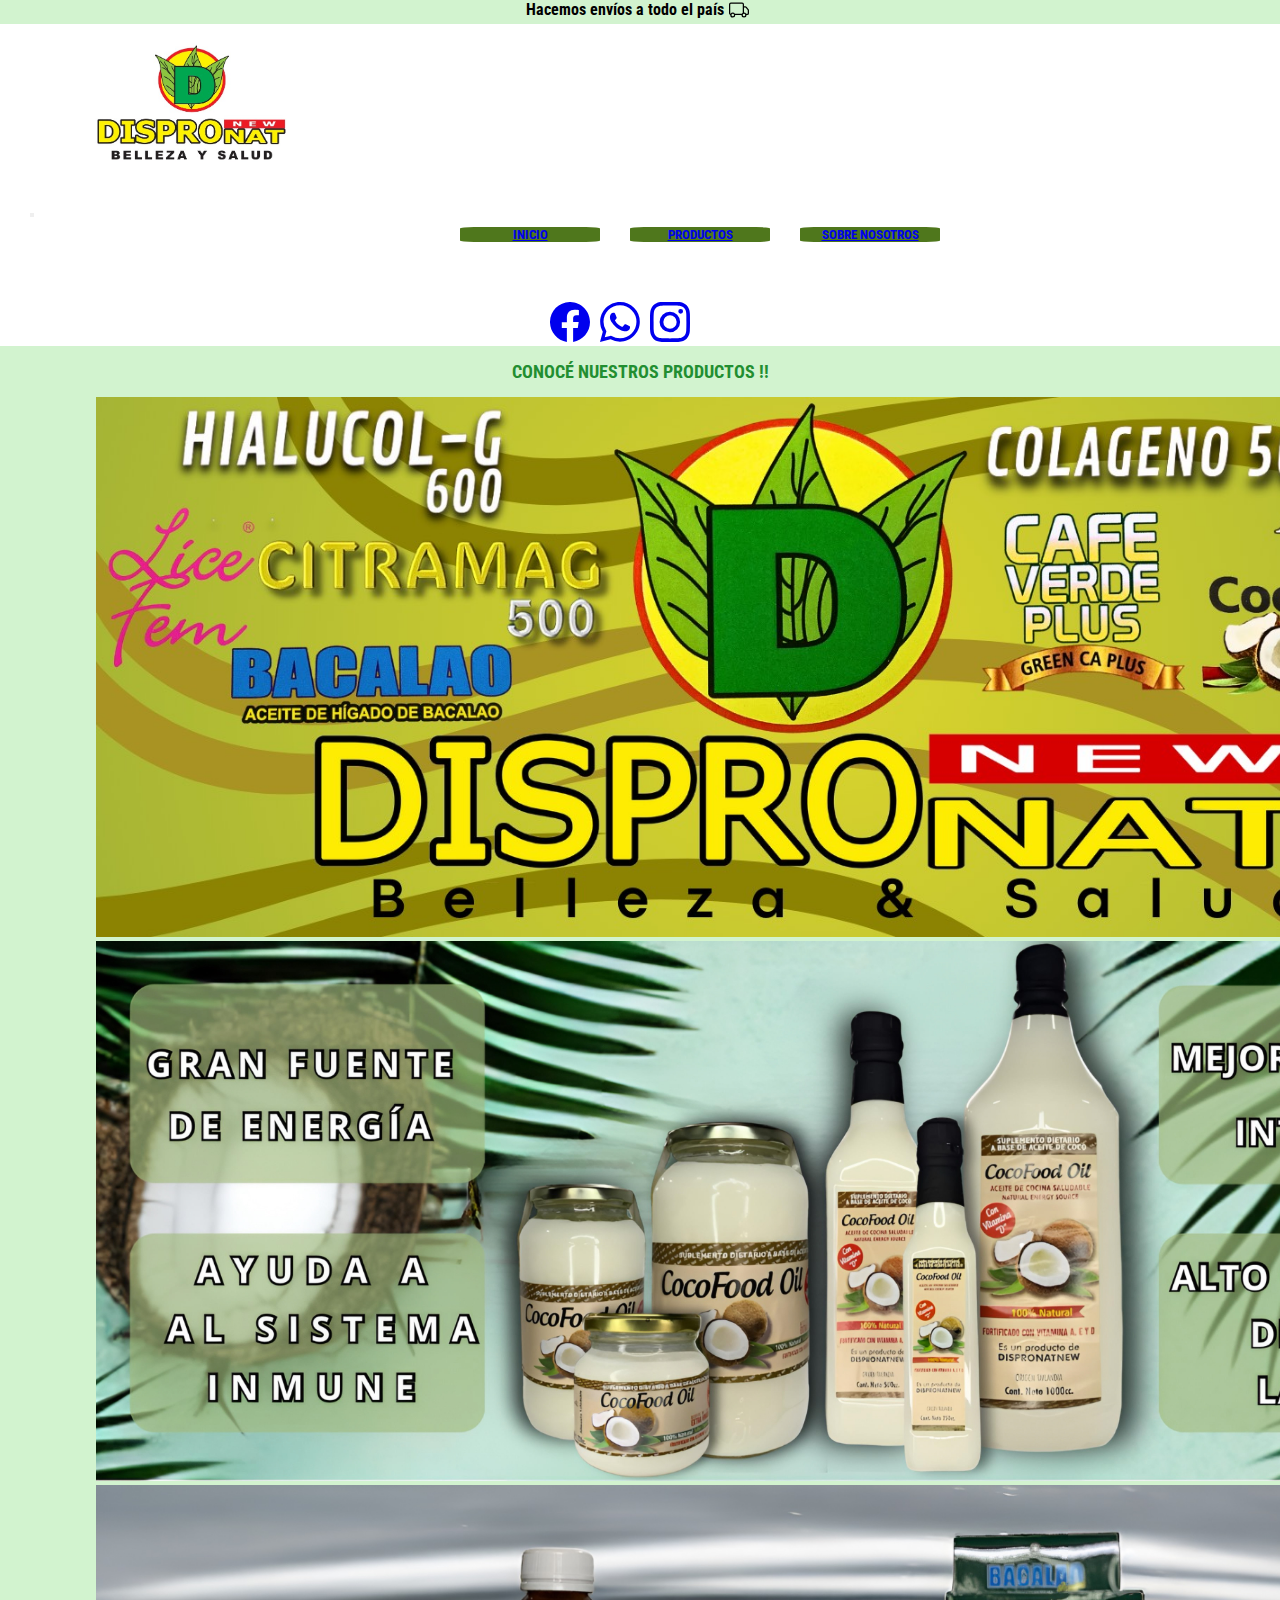
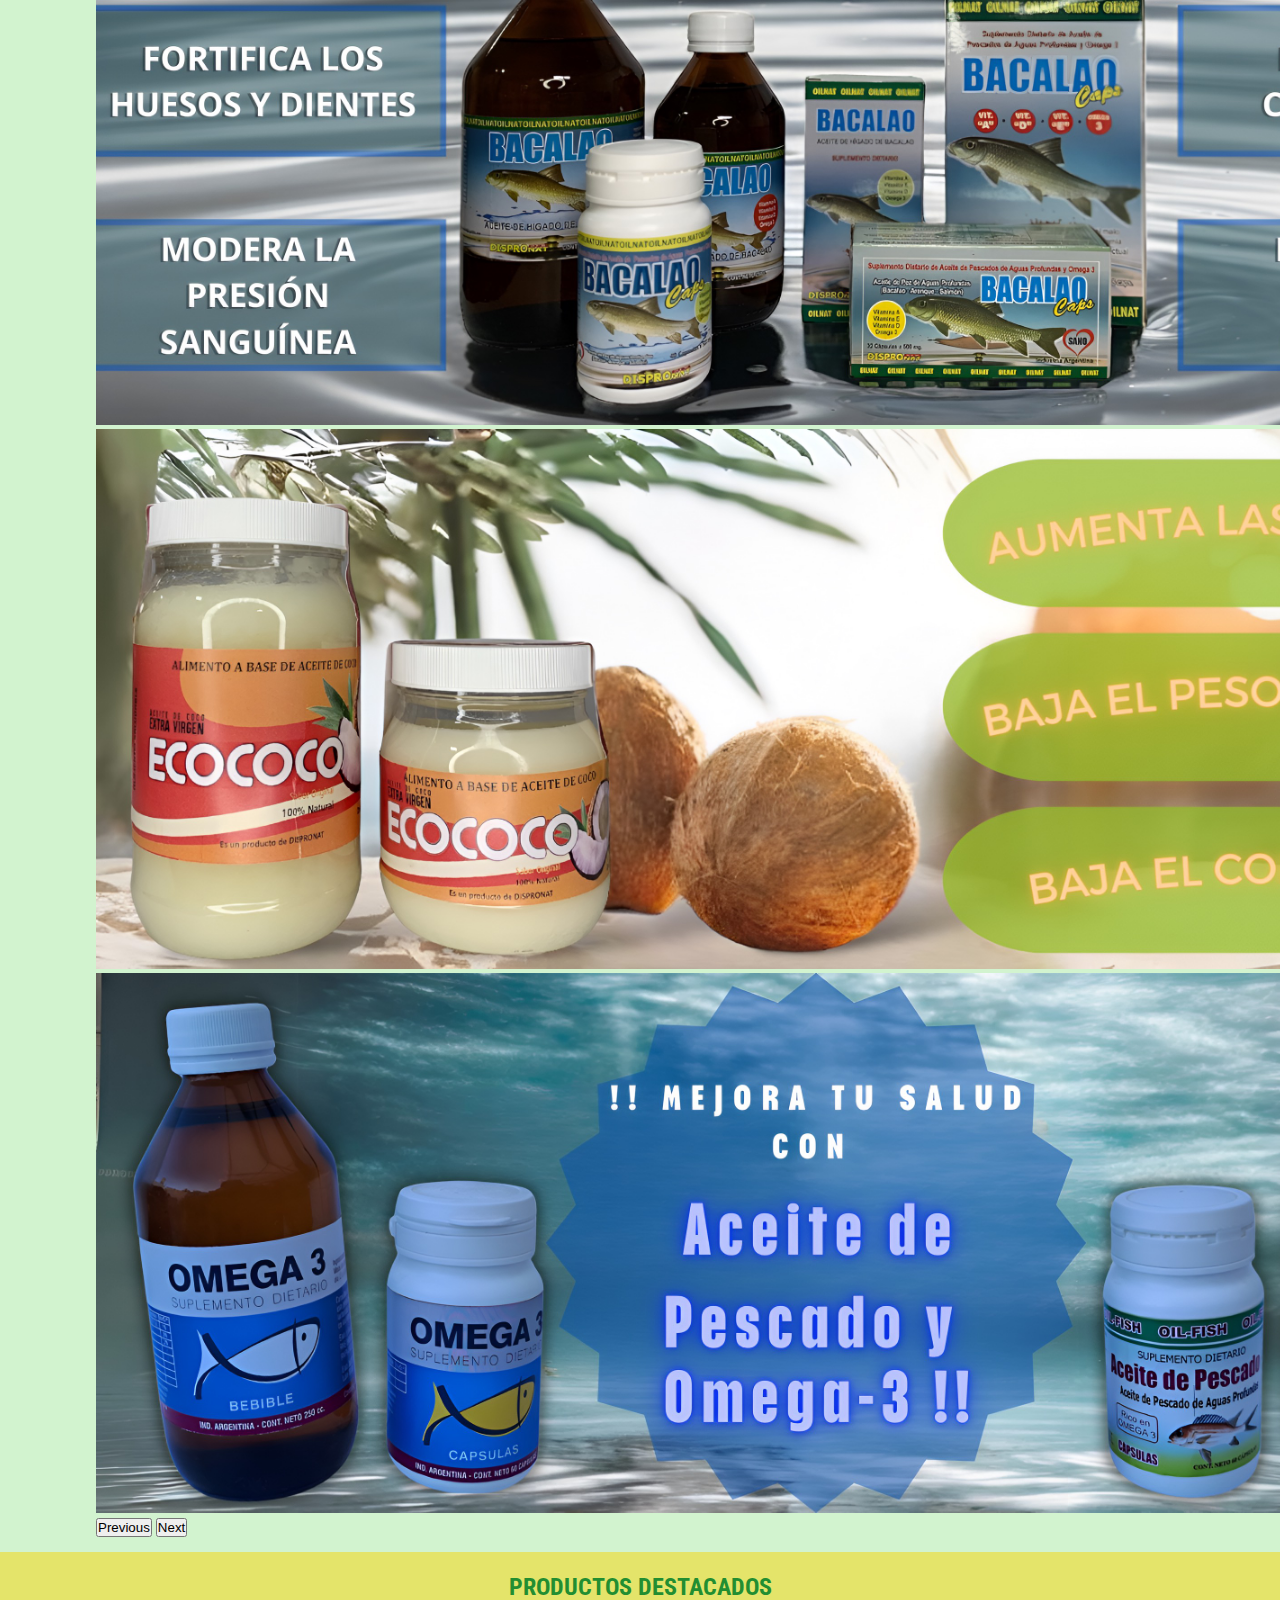
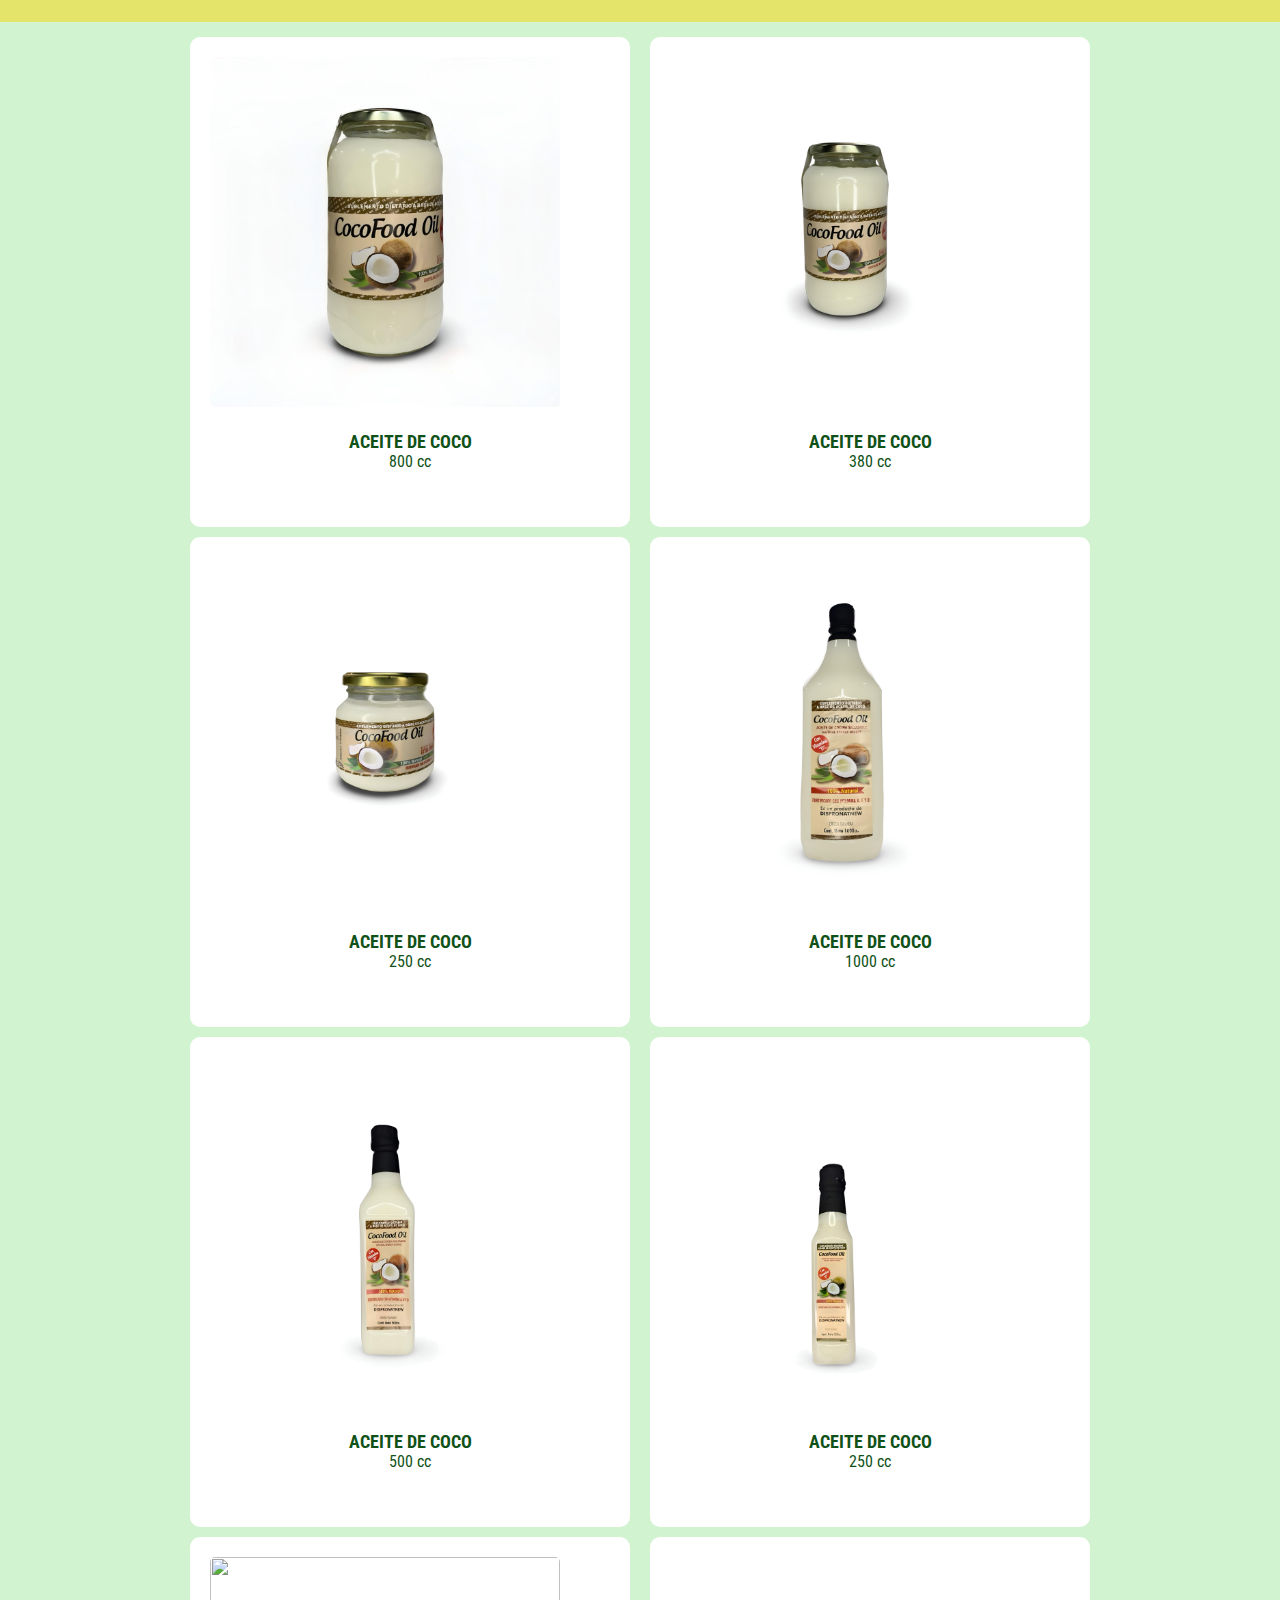
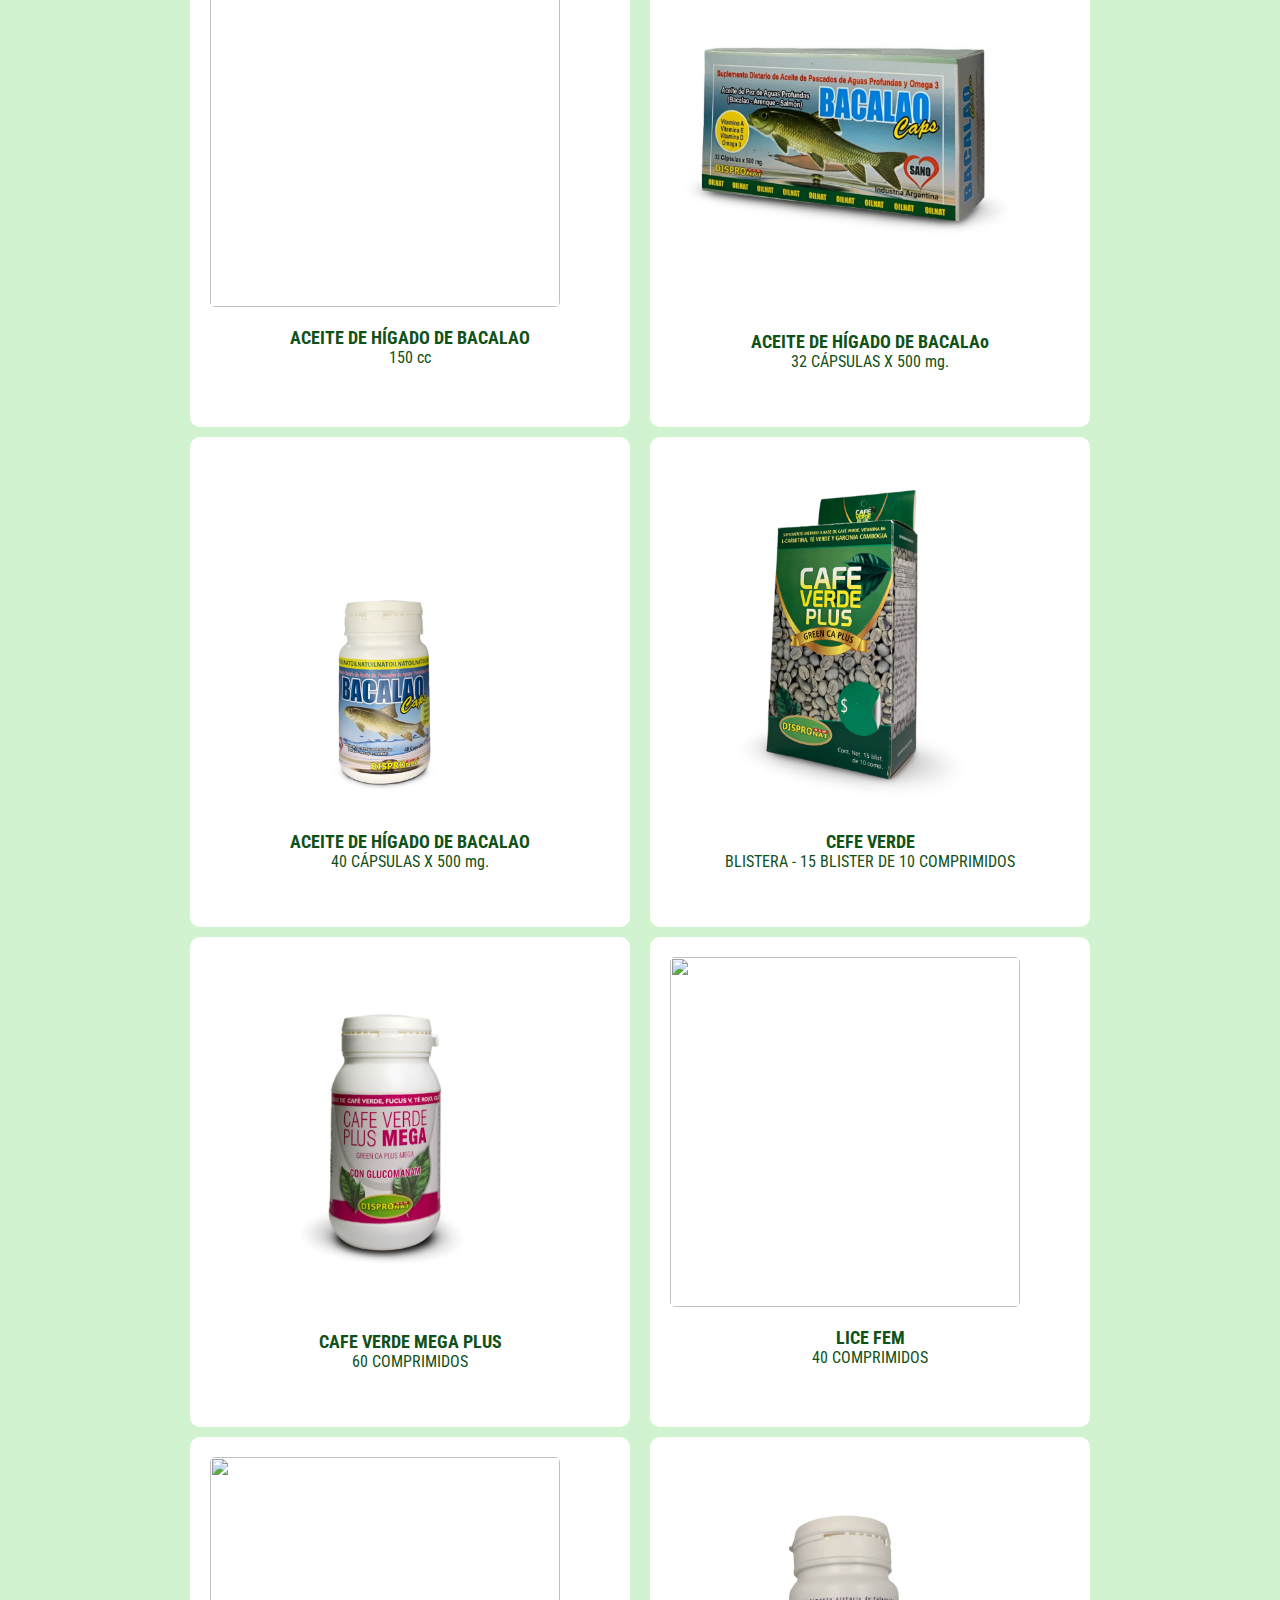
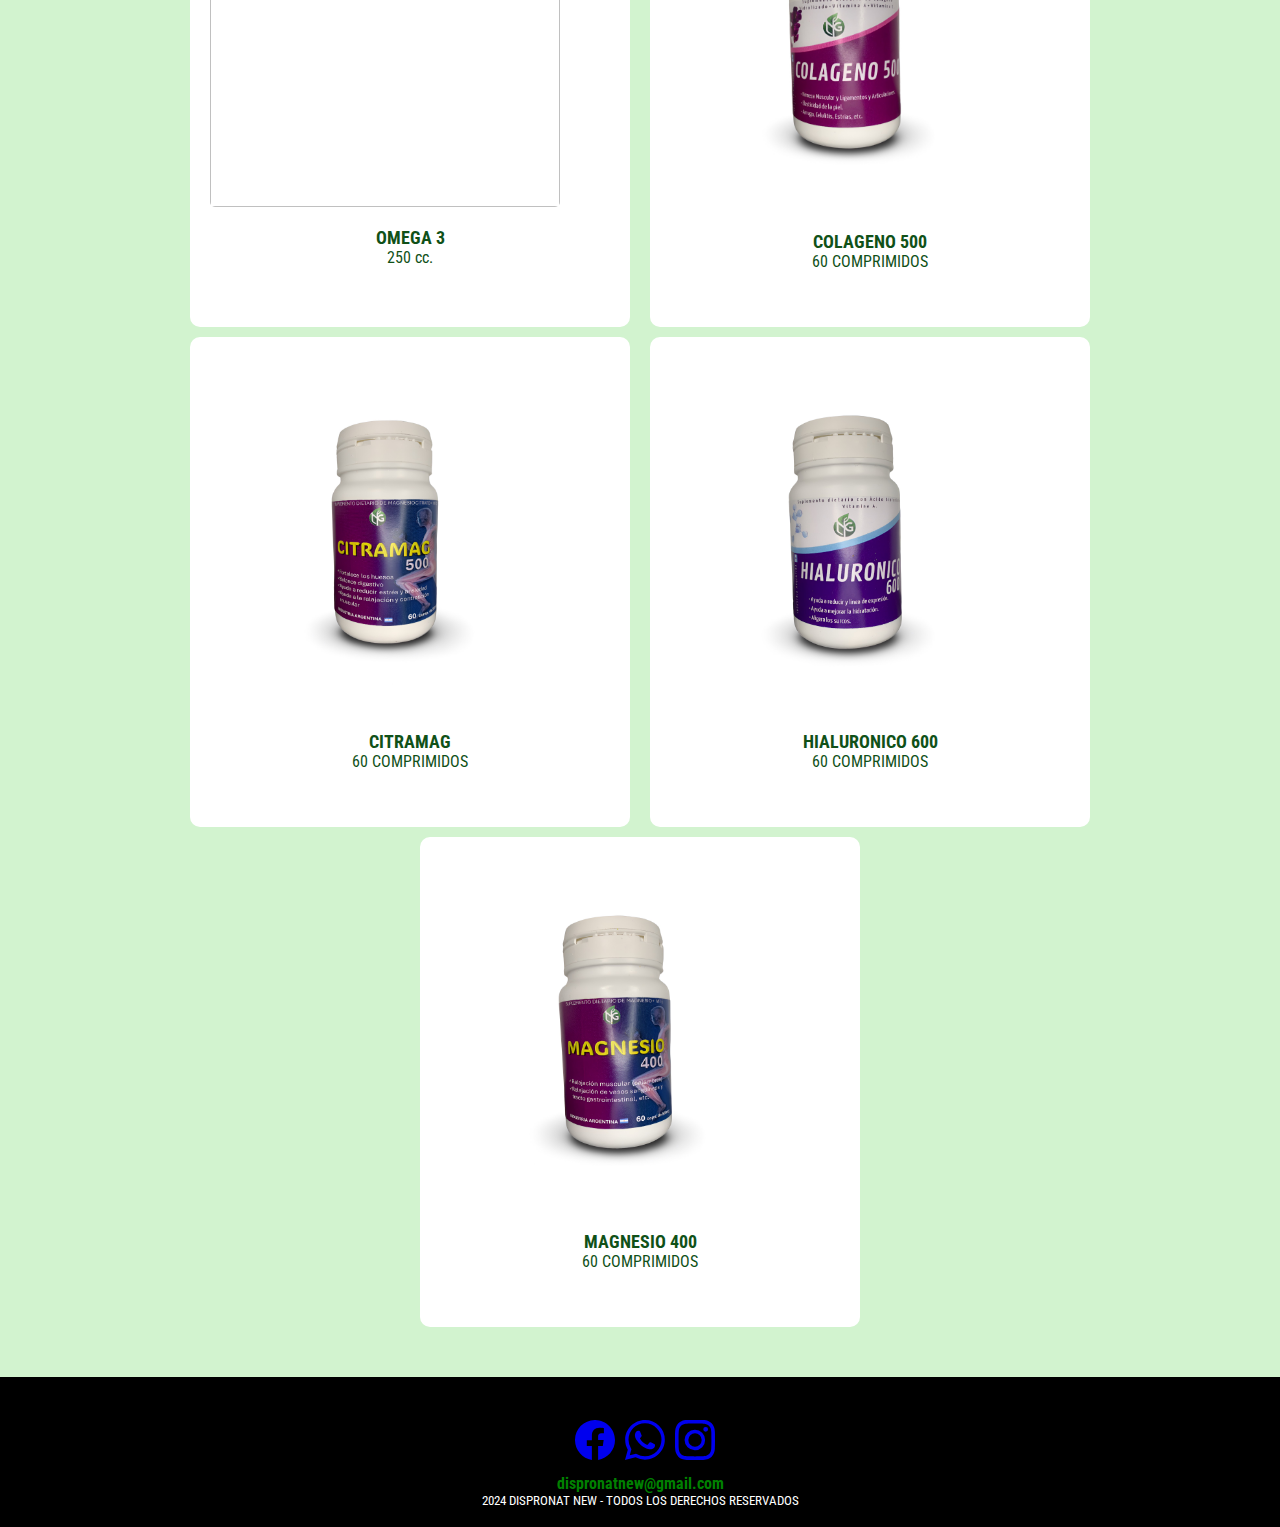
==== commit 69d22a2b: "Editando página de inicio agregue coco" ====
--- a/index.html
+++ b/index.html
@@ -51,7 +51,7 @@
               
               <a class="nav-link" href="index.html">INICIO</a>
               <a class="nav-link" href="pages/productos.html">PRODUCTOS</a>
-              <a class="nav-link" href="nosotros.html">SOBRE NOSOTROS</a>
+              <a class="nav-link" href="pages/nosotros.html">SOBRE NOSOTROS</a>
               
 
              
@@ -132,8 +132,44 @@
     </h2>
   </div>
   
-
   <div class="destacados">
+    <div class="producto-destacado">
+      <img src="img/aceitecoco800new.JPG" alt="">
+      <h2>ACEITE DE COCO</h2>
+      <p>800 cc</p>
+    </div> 
+    
+      <div class="producto-destacado">
+        <img src="img/aceitecoco380new.JPG" alt="">
+        <h2>ACEITE DE COCO</h2>
+        <p>380 cc</p>
+      </div> 
+      
+        <div class="producto-destacado">
+          <img src="img/aceitecoco250newcos.JPG" alt="">
+          <h2>ACEITE DE COCO</h2>
+          <p>250 cc</p>
+        </div> 
+        
+          <div class="producto-destacado">
+            <img src="img/aceitecoco1000new.JPG" alt="">
+            <h2>ACEITE DE COCO</h2>
+            <p>1000 cc</p>
+          </div> 
+          
+            <div class="producto-destacado">
+              <img src="img/aceitecoco500new.JPG" alt="">
+              <h2>ACEITE DE COCO</h2>
+              <p>500 cc</p>
+            </div> 
+            
+              <div class="producto-destacado">
+                <img src="img/aceitecoco250new.JPG" alt="">
+                <h2>ACEITE DE COCO</h2>
+                <p>250 cc</p>
+              </div> 
+
+  
     <div class="producto-destacado">
       <img src="img/aceiteHigadoBacalaoCaja.PNG" alt="">
       <h2>ACEITE DE HÍGADO DE BACALAO</h2>
